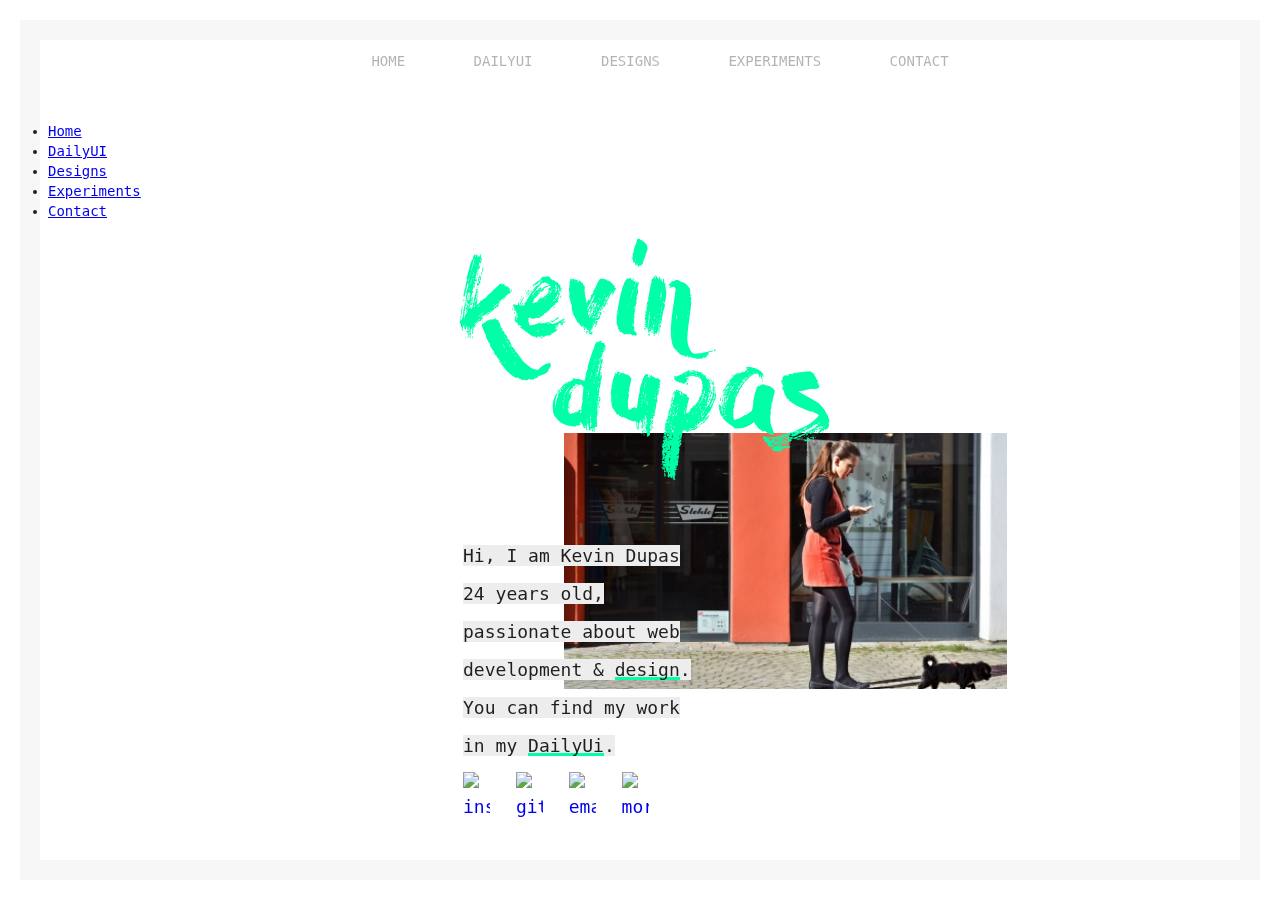
==== index.html @ ce365594 "Update" ====
<!DOCTYPE html>
<html lang="fr">
<head>
    <meta charset="UTF-8">
    <meta name="viewport" content="width=device-width, initial-scale=1.0">
    <meta http-equiv="X-UA-Compatible" content="ie=edge">
    <title>Kevin Dupas dot com</title>
    <link rel="stylesheet prefetch" href="https://maxcdn.bootstrapcdn.com/font-awesome/4.5.0/css/font-awesome.min.css">
    <link rel="stylesheet" href="css/style.css">
</head>
<body>
    <div class="border__decoration"></div>
    <div class="menu__desktop">
        <ul>
            <li><a class="special__link" href="http://">Home</a></li>
            <li><a class="special__link" href="http://">DailyUI</a></li>
            <li><a class="special__link" href="http://">Designs</a></li>
            <li><a class="special__link" href="http://">Experiments</a></li>
            <li><a class="special__link" href="http://">Contact</a></li>
        </ul>
    </div>
    <div class="menu__mobile">
            <ul>
                <li><a class="special__link" href="http://">Home</a></li>
                <li><a class="special__link" href="http://">DailyUI</a></li>
                <li><a class="special__link" href="http://">Designs</a></li>
                <li><a class="special__link" href="http://">Experiments</a></li>
                <li><a class="special__link" href="http://">Contact</a></li>
            </ul>
        </div>
    <div class="container">
        <div class="row">
            <img src="svg/kevindupas.svg" alt="Kévin Dupas" class="svg__title">
            <img src="img/image.jpg" alt="kevindupas" class="image__title">
        </div>
        <div class="lead">
            <span>Hi, I am Kevin Dupas <br> 24 years old, passionate about web development &amp; <a class="special-link" href="design.html">design</a>. You can find my work in my <a class="special-link" href="dailyui.html">DailyUi</a>.</span>
            <br>
            <a href="http://"><img src="svg/instagram.svg" alt="instagram" class="social__link"></a>
            <a href="http://"><img src="svg/github-logo.svg" alt="github" class="social__link"></a>
            <a href="http://"><img src="svg/mail.svg" alt="email" class="social__link"></a>
            <a href="http://"><img src="svg/more.svg" alt="more" class="social__link"></a>
        </div>
    </div>
</body>
</html>
---- css/style.css ----
@font-face {
    font-family: DryBrush;
    src: url(../fonts/DryBrush.ttf);
}
body {
    font-family: 'Roboto Mono', monospace;
    font-size: 14px;
    line-height: 20px;
    color: rgba(0, 0, 0, 0.87);
}
.border__decoration {
    border: 20px solid #F7F7F7;
    position: fixed;
    top: 0;
    left: 0;
    right: 0;
    bottom: 0;
    pointer-events: none;
    z-index: -1;
}
.menu__desktop {
    padding: 0;
    margin: 4%;
    text-align: center;
}
.menu__desktop li {
    display: inline;
    list-style: none;
}
.menu__desktop a.special__link {
    display:inline-block;
    margin: 0 30px;
    text-decoration: none;
    text-transform: uppercase;
    color : rgba(0, 0, 0, 0.3);
    -webkit-box-shadow: 0px 0px 0px 0px #00FFA7 inset;
    box-shadow: 0px 0px 0px 0px #00FFA7 inset;
    -webkit-transition: -webkit-box-shadow 150ms ease-in-out;
    transition: -webkit-box-shadow 150ms ease-in-out;
    transition: box-shadow 150ms ease-in-out;
    transition: box-shadow 150ms ease-in-out, -webkit-box-shadow 150ms ease-in-out;
}
.menu__desktop a.special__link:hover {
    -webkit-box-shadow: 0px -20px 0px 0px #00FFA7 inset;
    box-shadow: 0px -20px 0px 0px #00FFA7 inset;
    color : rgba(0, 0, 0, 0.8);
}
@media (min-width: 800px) {
    .border__decoration {
        top: 20px;
        left: 20px;
        right: 20px;
        bottom: 20px;
   }
}
.svg__title {
    width: 35%;
    height: auto;
    display: block;
    margin-top: 0%;
    margin-left: auto;
    margin-right: auto;
    position: relative;
    z-index: 2;
}
.svg__title:hover {
    -webkit-animation: ctabounce1 400ms ease-in-out forwards;
    animation: ctabounce1 400ms ease-in-out forwards;
}
.image__title {
    width: 35%;
    height: auto;
    display: block;
    margin-top: -4%;
    margin-left: 44%;
    position: relative;
    margin-right: auto;
    z-index: 1;
}

.social__link {
    width: 27px;
    height: auto;
    display: inline-block;
    margin: 7px 15px 0 0;
    text-decoration: none;
}

@media (min-width: 320px) and (max-width: 480px) {
    .menu__desktop {
        display: none;
    }

    .menu__mobile {
        padding: 0;
        position: relative;
        z-index: 12;
        margin: 25px 0px -160px -15px;
        list-style: none;
        text-decoration: none;
    }
    .menu__mobile li {
        position: relative;
        display: block;
        list-style: none;
        text-decoration: none;
    }
    
    .svg__title {
        width: 113%;
        height: auto;
        display: block;
        margin-top: 20%;
        margin-left: -35px;
        margin-right: auto;
        position: relative;
        z-index: 2;
    }
    
    .image__title {
        width: 95%;
        height: auto;
        display: block;
        margin-top: -13%;
        margin-left: 7%;
        position: relative;
        margin-right: auto;
        z-index: 1;
    }
    
    .lead {
        font-size: 21px;
        line-height: 45px;
        max-width: 280px;
        margin-bottom: 10px;
        margin-top: -5%;
        margin-left: 15%;
        display: block;
        margin-right: auto;
        position: relative;
        z-index: 2;
    }
    
}

.lead {
    font-size: 18px;
    line-height: 38px;
    margin-top: -16px;
    max-width: 234px;
    margin-bottom: 10px;
}
@media (min-width: 800px) {
    .lead {
        margin-top: -152px;
        margin-left: 36%;
        display: block;
        margin-right: auto;
        position: relative;
        z-index: 2;
   }
}
.lead span {
    background: #EDEDED;
    display: inline;
}
a.special-link {
    display: inline;
    text-decoration: none;
    color: rgba(0, 0, 0, 0.87);
    -webkit-box-shadow: 0px -3px 0px 0px #00FFA7 inset;
    box-shadow: 0px -3px 0px 0px #00FFA7 inset;
    -webkit-transition: -webkit-box-shadow 150ms ease-in-out;
    transition: -webkit-box-shadow 150ms ease-in-out;
    transition: box-shadow 150ms ease-in-out;
    transition: box-shadow 150ms ease-in-out, -webkit-box-shadow 150ms ease-in-out;
}
a.special-link:hover, a.special-link:hover {
    -webkit-box-shadow: 0px -16px 0px 0px #00FFA7 inset;
    box-shadow: 0px -16px 0px 0px #00FFA7 inset;
}
@-webkit-keyframes ctabounce1 {
    0% {
        -webkit-transform: translate(0px, 0px);
        transform: translate(0px, 0px);
   }
    40% {
        -webkit-transform: translate(0px, -12px);
        transform: translate(0px, -12px);
   }
    80% {
        -webkit-transform: translate(0px, 2px);
        transform: translate(0px, 2px);
   }
    100% {
        -webkit-transform: translate(0px, 0px);
        transform: translate(0px, 0px);
   }
}
@keyframes ctabounce1 {
    0% {
        -webkit-transform: translate(0px, 0px);
        transform: translate(0px, 0px);
   }
    40% {
        -webkit-transform: translate(0px, -12px);
        transform: translate(0px, -12px);
   }
    80% {
        -webkit-transform: translate(0px, 2px);
        transform: translate(0px, 2px);
   }
    100% {
        -webkit-transform: translate(0px, 0px);
        transform: translate(0px, 0px);
   }
}
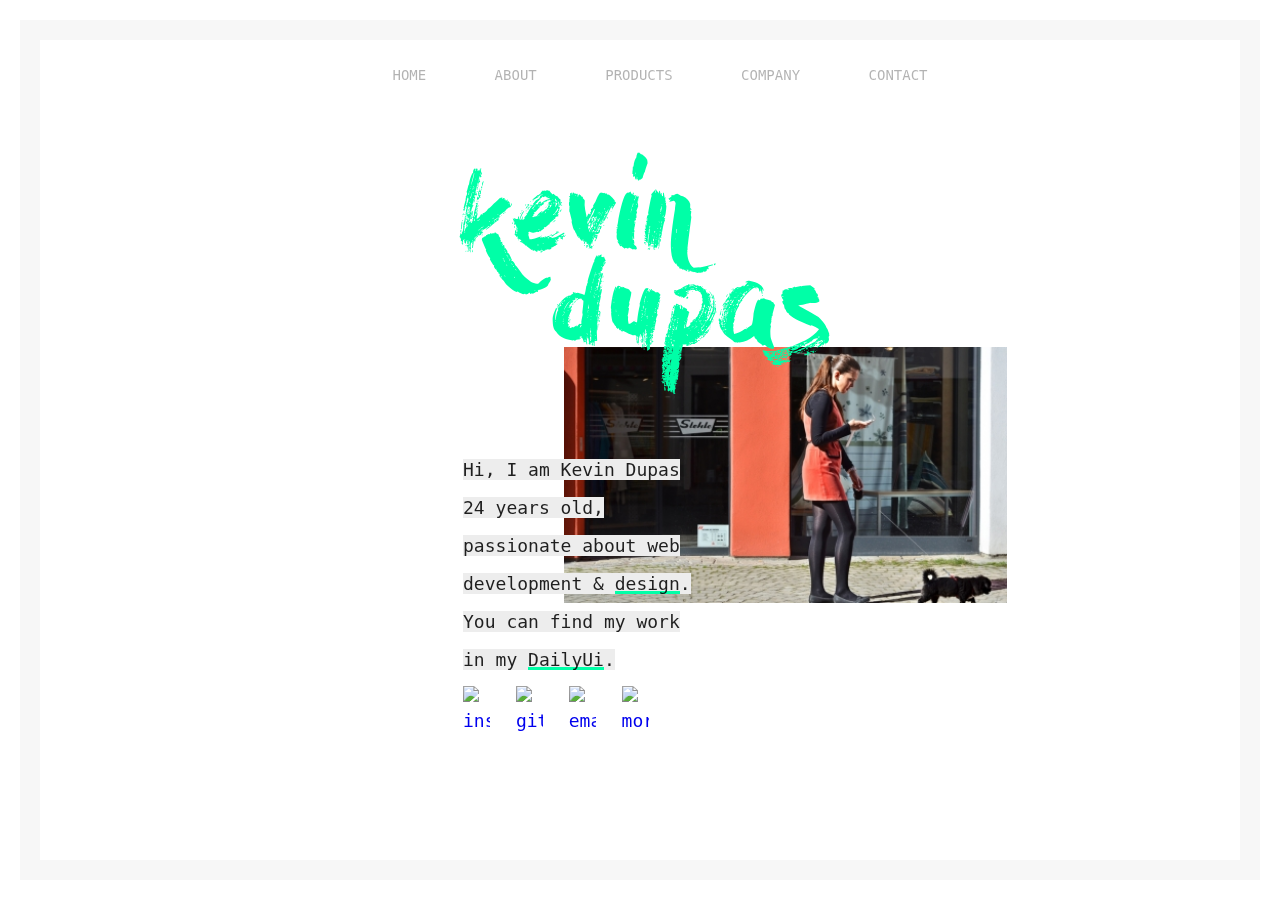
==== commit 17ffe417: "CSS UPDATE" ====
--- a/index.html
+++ b/index.html
@@ -11,23 +11,26 @@
 <body>
     <div class="border__decoration"></div>
     <div class="menu__desktop">
-        <ul>
-            <li><a class="special__link" href="http://">Home</a></li>
-            <li><a class="special__link" href="http://">DailyUI</a></li>
-            <li><a class="special__link" href="http://">Designs</a></li>
-            <li><a class="special__link" href="http://">Experiments</a></li>
-            <li><a class="special__link" href="http://">Contact</a></li>
-        </ul>
-    </div>
-    <div class="menu__mobile">
-            <ul>
-                <li><a class="special__link" href="http://">Home</a></li>
-                <li><a class="special__link" href="http://">DailyUI</a></li>
-                <li><a class="special__link" href="http://">Designs</a></li>
-                <li><a class="special__link" href="http://">Experiments</a></li>
-                <li><a class="special__link" href="http://">Contact</a></li>
-            </ul>
-        </div>
+        <nav class="responsive-nav" id="js-responsive-nav">
+            <ul class="responsive-nav__list">
+                <li class="responsive-nav__item">
+                    <a href="#" class="responsive-nav__link special__link">Home</a>
+                </li>
+                        <li class="responsive-nav__item">
+                            <a href="#" class="responsive-nav__link special__link">About</a>
+                        </li>
+                        <li class="responsive-nav__item">
+                            <a href="#" class="responsive-nav__link special__link">Products</a>
+                        </li>
+                        <li class="responsive-nav__item">
+                            <a href="#" class="responsive-nav__link special__link">Company</a>
+                        </li>
+                        <li class="responsive-nav__item">
+                            <a href="#" class="responsive-nav__link special__link">Contact</a>
+                        </li>
+                    </ul>
+                </nav>
+            </div>
     <div class="container">
         <div class="row">
             <img src="svg/kevindupas.svg" alt="Kévin Dupas" class="svg__title">
@@ -43,4 +46,14 @@
         </div>
     </div>
 </body>
+<script>
+var responsiveNav = document.getElementById('js-responsive-nav');
+var responsiveNavBreakpoint = 720;
+
+responsiveNav.addEventListener('click', function(){
+    if(window.innerWidth < responsiveNavBreakpoint){
+        responsiveNav.classList.toggle("responsive-nav--open");
+    }
+});
+</script>
 </html>--- a/css/style.css
+++ b/css/style.css
@@ -18,7 +18,16 @@
     pointer-events: none;
     z-index: -1;
 }
-.menu__desktop {
+
+@media (min-width: 800px) {
+    .border__decoration {
+        top: 20px;
+        left: 20px;
+        right: 20px;
+        bottom: 20px;
+   }
+
+   .menu__desktop {
     padding: 0;
     margin: 4%;
     text-align: center;
@@ -45,13 +54,6 @@
     box-shadow: 0px -20px 0px 0px #00FFA7 inset;
     color : rgba(0, 0, 0, 0.8);
 }
-@media (min-width: 800px) {
-    .border__decoration {
-        top: 20px;
-        left: 20px;
-        right: 20px;
-        bottom: 20px;
-   }
 }
 .svg__title {
     width: 35%;
@@ -86,26 +88,95 @@
     text-decoration: none;
 }
 
+.responsive-nav {
+  position: relative;
+  z-index: 1;
+  width: 44px;
+  height: 44px;
+  color: #fff;
+  /* background-color: #f43059; */
+  overflow: hidden;
+  border-radius: 3px;
+  cursor: pointer;
+}
+@media screen and (min-width: 720px) {
+  .responsive-nav {
+    position: static;
+    width: auto;
+    height: auto;
+    background: none;
+    color: #f43059;
+  }
+}
+.responsive-nav:after {
+  content: "☰";
+  font-size: 28px;
+  width: 1em;
+  color: #000000;
+  line-height: 1;
+  text-align: center;
+  position: absolute;
+  top: 50%;
+  left: 50%;
+  margin-top: -8px;
+  margin-left: -8px;
+}
+
+@media screen and (min-width: 720px) {
+  .responsive-nav:after {
+    content: normal;
+    content: none;
+  }
+}
+
+.responsive-nav--open {
+  overflow: visible;
+  z-index: 3;
+}
+
+@media screen and (min-width: 720px) {
+  .responsive-nav__list {
+    padding-top: 0;
+    position: static;
+    width: auto;
+    display: block;
+    background: none;
+  }
+}
+
+@media screen and (min-width: 720px) {
+  .responsive-nav__item {
+    display: inline-block;
+    border-top: none;
+  }
+}
 @media (min-width: 320px) and (max-width: 480px) {
-    .menu__desktop {
-        display: none;
-    }
-
-    .menu__mobile {
+
+    .responsive-nav__item {
+        border-top: 1px solid #f43059;
+        background-color: #f43059;
+        text-align: center;
+      }
+
+    .responsive-nav__list {
+        list-style: none;
+        margin: 0;
         padding: 0;
-        position: relative;
-        z-index: 12;
-        margin: 25px 0px -160px -15px;
-        list-style: none;
-        text-decoration: none;
-    }
-    .menu__mobile li {
-        position: relative;
-        display: block;
-        list-style: none;
-        text-decoration: none;
-    }
-    
+        padding-top: 44px;
+        position: absolute;
+        top: 0;
+        left: 0;
+        width: 250px;
+        border-radius: 3px;
+        z-index: -1;
+      }
+
+    .responsive-nav__link {
+        color: #fff;
+        display: block;
+        line-height: 44px;
+      }
+
     .svg__title {
         width: 113%;
         height: auto;
@@ -214,4 +285,4 @@
         -webkit-transform: translate(0px, 0px);
         transform: translate(0px, 0px);
    }
-}
+}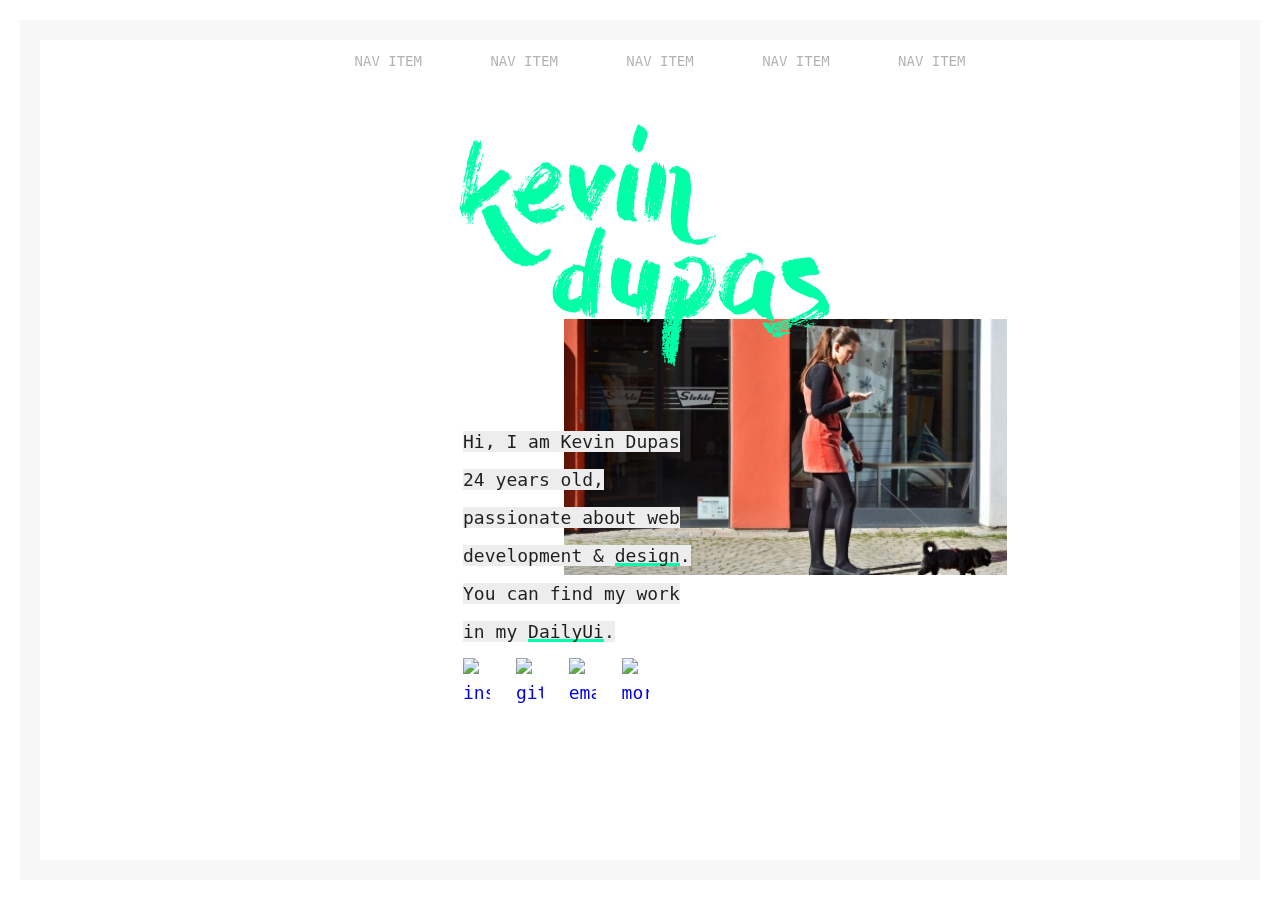
==== commit c81d5f17: "On va dire que c'est bon pour l'heure qu'il est !" ====
--- a/index.html
+++ b/index.html
@@ -10,27 +10,22 @@
 </head>
 <body>
     <div class="border__decoration"></div>
+    <div class="burger" id="nav-toggle">
+        <span></span>
+        <span></span>
+        <span></span>
+    </div>
     <div class="menu__desktop">
-        <nav class="responsive-nav" id="js-responsive-nav">
-            <ul class="responsive-nav__list">
-                <li class="responsive-nav__item">
-                    <a href="#" class="responsive-nav__link special__link">Home</a>
-                </li>
-                        <li class="responsive-nav__item">
-                            <a href="#" class="responsive-nav__link special__link">About</a>
-                        </li>
-                        <li class="responsive-nav__item">
-                            <a href="#" class="responsive-nav__link special__link">Products</a>
-                        </li>
-                        <li class="responsive-nav__item">
-                            <a href="#" class="responsive-nav__link special__link">Company</a>
-                        </li>
-                        <li class="responsive-nav__item">
-                            <a href="#" class="responsive-nav__link special__link">Contact</a>
-                        </li>
-                    </ul>
-                </nav>
-            </div>
+        <div  class="burger" id="nav-toggle">
+          </div>
+            <ul class="nav-items mobile-nav-hidden" id="nav-items">
+              <li class="nav-item"><a class="special__link" href="#">Nav Item</a></li>
+              <li class="nav-item"><a class="special__link" href="#">Nav Item</a></li>
+              <li class="nav-item"><a class="special__link" href="#">Nav Item</a></li>
+              <li class="nav-item"><a class="special__link" href="#">Nav Item</a></li>
+              <li class="nav-item"><a class="special__link" href="#">Nav Item</a></li>
+            </ul>
+     </div>
     <div class="container">
         <div class="row">
             <img src="svg/kevindupas.svg" alt="Kévin Dupas" class="svg__title">
@@ -46,14 +41,20 @@
         </div>
     </div>
 </body>
+<script src='https://cdnjs.cloudflare.com/ajax/libs/jquery/3.1.0/jquery.min.js'></script>
 <script>
-var responsiveNav = document.getElementById('js-responsive-nav');
-var responsiveNavBreakpoint = 720;
+var navToggle = document.getElementById('nav-toggle');
+var navItems = document.getElementById('nav-items');
 
-responsiveNav.addEventListener('click', function(){
-    if(window.innerWidth < responsiveNavBreakpoint){
-        responsiveNav.classList.toggle("responsive-nav--open");
-    }
+navToggle.addEventListener('click', function(){
+  
+  navItems.classList.toggle('mobile-nav-hidden');
+
 });
+
+$('.burger').on('click', function() {
+  $(this).toggleClass('clicked');
+});
+
 </script>
 </html>--- a/css/style.css
+++ b/css/style.css
@@ -87,101 +87,67 @@
     margin: 7px 15px 0 0;
     text-decoration: none;
 }
-
-.responsive-nav {
-  position: relative;
-  z-index: 1;
-  width: 44px;
-  height: 44px;
-  color: #fff;
-  /* background-color: #f43059; */
-  overflow: hidden;
-  border-radius: 3px;
-  cursor: pointer;
-}
-@media screen and (min-width: 720px) {
-  .responsive-nav {
-    position: static;
-    width: auto;
-    height: auto;
-    background: none;
-    color: #f43059;
+  
+  .nav-toggle {
+    display: none;
   }
-}
-.responsive-nav:after {
-  content: "☰";
-  font-size: 28px;
-  width: 1em;
-  color: #000000;
-  line-height: 1;
-  text-align: center;
-  position: absolute;
-  top: 50%;
-  left: 50%;
-  margin-top: -8px;
-  margin-left: -8px;
-}
-
-@media screen and (min-width: 720px) {
-  .responsive-nav:after {
-    content: normal;
-    content: none;
-  }
-}
-
-.responsive-nav--open {
-  overflow: visible;
-  z-index: 3;
-}
-
-@media screen and (min-width: 720px) {
-  .responsive-nav__list {
-    padding-top: 0;
-    position: static;
-    width: auto;
-    display: block;
-    background: none;
-  }
-}
-
-@media screen and (min-width: 720px) {
-  .responsive-nav__item {
-    display: inline-block;
-    border-top: none;
-  }
-}
+  
+
 @media (min-width: 320px) and (max-width: 480px) {
 
-    .responsive-nav__item {
-        border-top: 1px solid #f43059;
-        background-color: #f43059;
-        text-align: center;
-      }
-
-    .responsive-nav__list {
-        list-style: none;
-        margin: 0;
-        padding: 0;
-        padding-top: 44px;
+    .nav-item {
+        display: block;
+      }
+
+    .nav-items {
         position: absolute;
-        top: 0;
-        left: 0;
-        width: 250px;
-        border-radius: 3px;
-        z-index: -1;
-      }
-
-    .responsive-nav__link {
-        color: #fff;
-        display: block;
-        line-height: 44px;
+        z-index: 3;
+        top: 8%;
+    }
+      
+      .nav-toggle {
+        display: block;
+      }
+      
+      .mobile-nav-hidden {
+        display: none;
+      }
+
+      .burger {
+        height: 0px;
+        width: 23px;
+        padding: 0px 0px;
+        background-color: #fff;
+        display: inline-block;
+        margin: 20px;
+        border-radius: 5px;
+      }
+      .burger span {
+        display: block;
+        width: 100%;
+        background: #000;
+        height: 4px;
+        margin-top: 4px;
+        border-radius: 9px;
+        transition: all .25s;
+      }
+
+      #burger-2.clicked span:first-child {
+        transform: rotate(45deg) translate(10px, 10px);
+      }
+      #burger-2.clicked span:nth-child(2) {
+        width: 0%;
+        opacity: 0;
+      }
+      #burger-2.clicked span:last-child {
+        transform: rotate(-45deg) translate(10px, -10px);
       }
 
     .svg__title {
         width: 113%;
         height: auto;
         display: block;
-        margin-top: 20%;
+        margin-top: -10%;
         margin-left: -35px;
         margin-right: auto;
         position: relative;
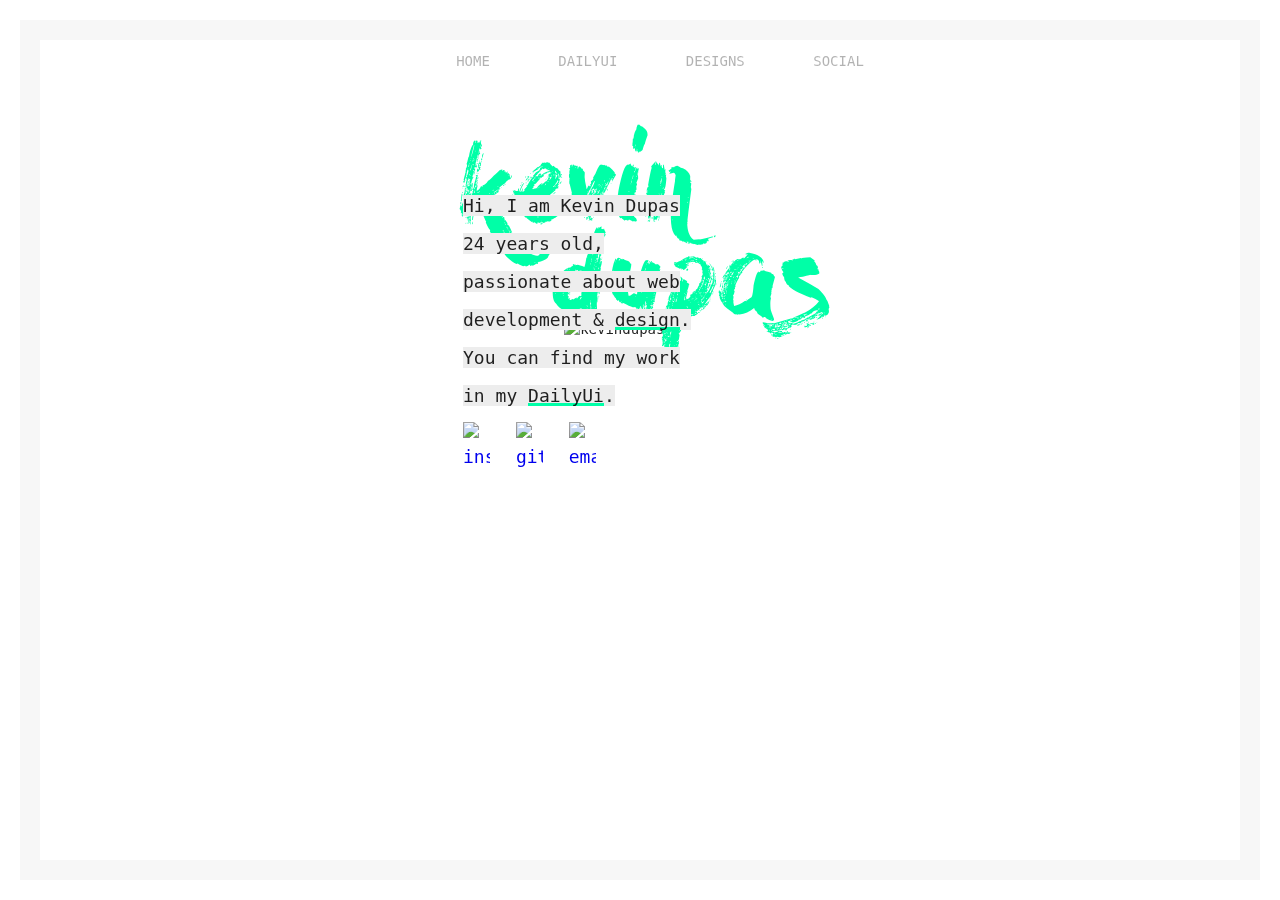
==== commit 4b8c2a3e: "Update" ====
--- a/index.html
+++ b/index.html
@@ -1,3 +1,4 @@
+
 <!DOCTYPE html>
 <html lang="fr">
 <head>
@@ -10,7 +11,7 @@
 </head>
 <body>
     <div class="border__decoration"></div>
-    <div class="burger" id="nav-toggle">
+    <div class="burger burger-2" id="nav-toggle">
         <span></span>
         <span></span>
         <span></span>
@@ -19,25 +20,25 @@
         <div  class="burger" id="nav-toggle">
           </div>
             <ul class="nav-items mobile-nav-hidden" id="nav-items">
-              <li class="nav-item"><a class="special__link" href="#">Nav Item</a></li>
-              <li class="nav-item"><a class="special__link" href="#">Nav Item</a></li>
-              <li class="nav-item"><a class="special__link" href="#">Nav Item</a></li>
-              <li class="nav-item"><a class="special__link" href="#">Nav Item</a></li>
-              <li class="nav-item"><a class="special__link" href="#">Nav Item</a></li>
+              <li class="nav-item"><a class="special__link" href="index.html">home</a></li>
+              <li class="nav-item"><a class="special__link" href="dayliui.html">dailyui</a></li>
+              <li class="nav-item"><a class="special__link" href="designs.html">designs</a></li>
+              <li class="nav-item"><a class="special__link" href="social.html">social</a></li>
+              <!--<li class="nav-item"><a class="special__link" href="contact.html">contact</a></li>-->
             </ul>
      </div>
     <div class="container">
         <div class="row">
             <img src="svg/kevindupas.svg" alt="Kévin Dupas" class="svg__title">
-            <img src="img/image.jpg" alt="kevindupas" class="image__title">
+            <img src="https://i.giphy.com/media/uaULFlGTpyrNm/giphy.webp" alt="kevindupas" class="image__title">
         </div>
-        <div class="lead">
-            <span>Hi, I am Kevin Dupas <br> 24 years old, passionate about web development &amp; <a class="special-link" href="design.html">design</a>. You can find my work in my <a class="special-link" href="dailyui.html">DailyUi</a>.</span>
+        <div class="about__me">
+            <span>Hi, I am Kevin Dupas <br> 24 years old, passionate about web development &amp; <a class="special-link" href="designs.html">design</a>. You can find my work in my <a class="special-link" href="dayliui.html">DailyUi</a>.</span>
             <br>
-            <a href="http://"><img src="svg/instagram.svg" alt="instagram" class="social__link"></a>
-            <a href="http://"><img src="svg/github-logo.svg" alt="github" class="social__link"></a>
-            <a href="http://"><img src="svg/mail.svg" alt="email" class="social__link"></a>
-            <a href="http://"><img src="svg/more.svg" alt="more" class="social__link"></a>
+            <a href="https://www.instagram.com/kevindupas/" target="_blank"><img src="svg/instagram.svg" alt="instagram" class="social__link"></a>
+            <a href="https://github.com/Elw0od" target="_blank"><img src="svg/github-logo.svg" alt="github" class="social__link"></a>
+            <a href="mailto:dupas.dev@gmail.com" target="_blank"><img src="svg/mail.svg" alt="email" class="social__link"></a>
+            <!--<a href="http://"><img src="svg/more.svg" alt="more" class="social__link"></a>-->
         </div>
     </div>
 </body>
@@ -51,8 +52,9 @@
   navItems.classList.toggle('mobile-nav-hidden');
 
 });
-
-$('.burger').on('click', function() {
+</script>
+<script>
+    $('.burger').on('click', function() {
   $(this).toggleClass('clicked');
 });
 
--- a/css/style.css
+++ b/css/style.css
@@ -8,6 +8,11 @@
     line-height: 20px;
     color: rgba(0, 0, 0, 0.87);
 }
+
+h1 {
+    text-align: center;
+}
+
 .border__decoration {
     border: 20px solid #F7F7F7;
     position: fixed;
@@ -54,6 +59,18 @@
     box-shadow: 0px -20px 0px 0px #00FFA7 inset;
     color : rgba(0, 0, 0, 0.8);
 }
+
+.menu__desktop a.daily {
+    -webkit-box-shadow: 0px 0px 0px 0px #e74c3c inset;
+    box-shadow: 0px 0px 0px 0px #e74c3c inset;
+    -webkit-transition: -webkit-box-shadow 150ms ease-in-out;
+}
+.menu__desktop a.daily:hover {
+    -webkit-box-shadow: 0px -20px 0px 0px #e74c3c inset;
+    box-shadow: 0px -20px 0px 0px #e74c3c inset;
+    color : rgba(0, 0, 0, 0.8);
+}
+
 }
 .svg__title {
     width: 35%;
@@ -80,12 +97,25 @@
     z-index: 1;
 }
 
+.image__daily {
+    width: 25%;
+    height: auto;
+    display: block;
+    margin-top: -4%;
+    margin-left: 44%;
+    position: relative;
+    margin-right: auto;
+    z-index: 1;
+}
+
+
 .social__link {
     width: 27px;
     height: auto;
     display: inline-block;
     margin: 7px 15px 0 0;
     text-decoration: none;
+    margin-bottom: 60px;
 }
   
   .nav-toggle {
@@ -100,9 +130,35 @@
       }
 
     .nav-items {
+        text-align: center;
+        background-color: #F7F7F7;
         position: absolute;
         z-index: 3;
-        top: 8%;
+        width: 55%;
+        padding: 0;
+        margin: 30px;
+        line-height: 55px;
+        top: 12px;
+        transition: all .75s;
+        -webkit-box-shadow: 0px 0px 49px -4px rgba(0,0,0,0.75);
+        -moz-box-shadow: 0px 0px 49px -4px rgba(0,0,0,0.75);
+        box-shadow: 0px 0px 49px -4px rgba(0,0,0,0.75);
+    }
+
+    .special__link {
+        display: inline;
+        font-size: 17px;
+        text-decoration: none;
+        color: rgba(0, 0, 0, 0.87);
+        -webkit-box-shadow: 0px -3px 0px 0px #00FFA7 inset;
+        box-shadow: 0px -3px 0px 0px #00FFA7 inset;
+        -webkit-transition: -webkit-box-shadow 150ms ease-in-out;
+        transition: -webkit-box-shadow 150ms ease-in-out;
+        transition: box-shadow 150ms ease-in-out;
+        transition: box-shadow 150ms ease-in-out, -webkit-box-shadow 150ms ease-in-out;
+        margin: 0 30px;
+        text-decoration: none;
+        text-transform: uppercase;
     }
       
       .nav-toggle {
@@ -121,26 +177,35 @@
         display: inline-block;
         margin: 20px;
         border-radius: 5px;
+        position: relative;
+        z-index: 4;
       }
       .burger span {
         display: block;
         width: 100%;
         background: #000;
-        height: 4px;
-        margin-top: 4px;
-        border-radius: 9px;
+        height: 2px;
+        margin-top: 5px;
+        /* border-radius: 0px; */
         transition: all .25s;
       }
 
-      #burger-2.clicked span:first-child {
+      .burger-2.clicked {
+          background-color: #00FFA7;
+      }
+
+      .burger-2.clicked span:first-child {
         transform: rotate(45deg) translate(10px, 10px);
-      }
-      #burger-2.clicked span:nth-child(2) {
+        margin-top: -1px;
+        background-color: #00FFA7;
+      }
+      .burger-2.clicked span:nth-child(2) {
         width: 0%;
         opacity: 0;
       }
-      #burger-2.clicked span:last-child {
-        transform: rotate(-45deg) translate(10px, -10px);
+      .burger-2.clicked span:last-child {
+        transform: rotate(-45deg) translate(0px, 0px);
+        background-color: #00FFA7;
       }
 
     .svg__title {
@@ -165,7 +230,7 @@
         z-index: 1;
     }
     
-    .lead {
+    .about__me {
         font-size: 21px;
         line-height: 45px;
         max-width: 280px;
@@ -180,7 +245,7 @@
     
 }
 
-.lead {
+.about__me {
     font-size: 18px;
     line-height: 38px;
     margin-top: -16px;
@@ -188,7 +253,7 @@
     margin-bottom: 10px;
 }
 @media (min-width: 800px) {
-    .lead {
+    .about__me {
         margin-top: -152px;
         margin-left: 36%;
         display: block;
@@ -197,7 +262,7 @@
         z-index: 2;
    }
 }
-.lead span {
+.about__me span {
     background: #EDEDED;
     display: inline;
 }
@@ -216,6 +281,69 @@
     -webkit-box-shadow: 0px -16px 0px 0px #00FFA7 inset;
     box-shadow: 0px -16px 0px 0px #00FFA7 inset;
 }
+
+.container__project {
+    max-width: 60%;
+    padding: 0 20px;
+    margin: -5% auto;
+    margin-bottom: 0;
+}
+
+.project__wrap {
+	display: grid;
+	grid-template-columns: repeat(3, 1fr);
+	grid-column-gap: 40px;
+}
+
+.project__row {
+	margin-bottom: 60px;
+}
+
+.project__row a {
+	text-decoration: none;
+	cursor: pointer;
+}
+
+.project__image {
+	width: 100%;
+    height: auto;
+    -webkit-box-shadow: 10px 10px 48px -10px rgba(0,0,0,0.75);
+    -moz-box-shadow: 10px 10px 48px -10px rgba(0,0,0,0.75);
+    box-shadow: 10px 10px 48px -10px rgba(0,0,0,0.75);
+}
+
+.project__name {
+	padding: 0;
+	color: #e74c3c;
+	margin: 10px 0 5px;
+	text-decoration: none;
+}
+
+.project__date {
+	padding: 0;
+	color: #e74c3c;
+	margin: 10px 0 5px;
+}
+
+.project__row:hover {
+    -webkit-animation: ctabounce1 400ms ease-in-out forwards;
+    animation: ctabounce1 400ms ease-in-out forwards;
+}
+
+@media (min-width: 320px) and (max-width: 480px) {
+	.container__project {
+        max-width: 100%;
+		margin: -10vh auto;
+		margin-bottom: 0;
+	}
+	.project__wrap {
+		grid-template-columns: repeat(1, 1fr);
+	}
+}
+
+
+
+
 @-webkit-keyframes ctabounce1 {
     0% {
         -webkit-transform: translate(0px, 0px);
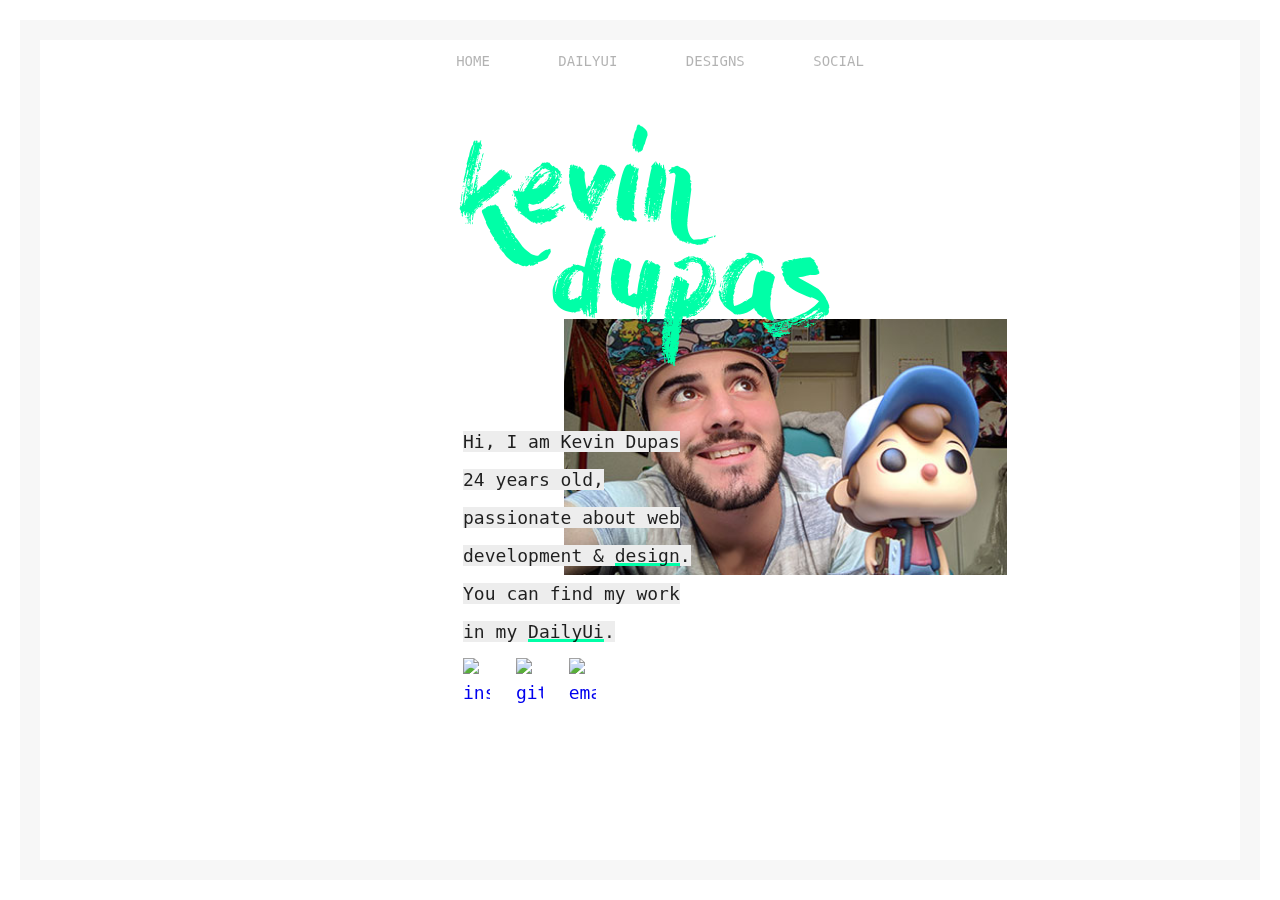
==== commit 3accc286: "Update MediaQuery and Picture" ====
--- a/index.html
+++ b/index.html
@@ -30,7 +30,7 @@
     <div class="container">
         <div class="row">
             <img src="svg/kevindupas.svg" alt="Kévin Dupas" class="svg__title">
-            <img src="https://i.giphy.com/media/uaULFlGTpyrNm/giphy.webp" alt="kevindupas" class="image__title">
+            <img src="img/kevin.jpg" alt="kevindupas" class="image__title">
         </div>
         <div class="about__me">
             <span>Hi, I am Kevin Dupas <br> 24 years old, passionate about web development &amp; <a class="special-link" href="designs.html">design</a>. You can find my work in my <a class="special-link" href="dayliui.html">DailyUi</a>.</span>
--- a/css/style.css
+++ b/css/style.css
@@ -24,7 +24,139 @@
     z-index: -1;
 }
 
-@media (min-width: 800px) {
+.svg__title {
+    width: 35%;
+    height: auto;
+    display: block;
+    margin-top: 0%;
+    margin-left: auto;
+    margin-right: auto;
+    position: relative;
+    z-index: 2;
+}
+.svg__title:hover {
+    -webkit-animation: ctabounce1 400ms ease-in-out forwards;
+    animation: ctabounce1 400ms ease-in-out forwards;
+}
+.image__title {
+    width: 35%;
+    height: auto;
+    display: block;
+    margin-top: -4%;
+    margin-left: 44%;
+    position: relative;
+    margin-right: auto;
+    z-index: 1;
+}
+
+.image__daily {
+    width: 25%;
+    height: auto;
+    display: block;
+    margin-top: -4%;
+    margin-left: 44%;
+    position: relative;
+    margin-right: auto;
+    z-index: 1;
+}
+
+
+.social__link {
+    width: 27px;
+    height: auto;
+    display: inline-block;
+    margin: 7px 15px 0 0;
+    text-decoration: none;
+    margin-bottom: 60px;
+}
+  
+  .nav-toggle {
+    display: none;
+  }
+  
+
+.about__me {
+    font-size: 18px;
+    line-height: 38px;
+    margin-top: -16px;
+    max-width: 234px;
+    margin-bottom: 10px;
+}
+
+.about__me span {
+    background: #EDEDED;
+    display: inline;
+}
+a.special-link {
+    display: inline;
+    text-decoration: none;
+    color: rgba(0, 0, 0, 0.87);
+    -webkit-box-shadow: 0px -3px 0px 0px #00FFA7 inset;
+    box-shadow: 0px -3px 0px 0px #00FFA7 inset;
+    -webkit-transition: -webkit-box-shadow 150ms ease-in-out;
+    transition: -webkit-box-shadow 150ms ease-in-out;
+    transition: box-shadow 150ms ease-in-out;
+    transition: box-shadow 150ms ease-in-out, -webkit-box-shadow 150ms ease-in-out;
+}
+a.special-link:hover, a.special-link:hover {
+    -webkit-box-shadow: 0px -16px 0px 0px #00FFA7 inset;
+    box-shadow: 0px -16px 0px 0px #00FFA7 inset;
+}
+
+.container__project {
+    max-width: 60%;
+    padding: 0 20px;
+    margin: -5% auto;
+    margin-bottom: 0;
+}
+
+.project__wrap {
+	display: grid;
+	grid-template-columns: repeat(3, 1fr);
+	grid-column-gap: 40px;
+}
+
+.project__row {
+	margin-bottom: 60px;
+}
+
+.project__row a {
+	text-decoration: none;
+	cursor: pointer;
+}
+
+.project__image {
+	width: 100%;
+    height: auto;
+    -webkit-box-shadow: 10px 10px 48px -10px rgba(0,0,0,0.75);
+    -moz-box-shadow: 10px 10px 48px -10px rgba(0,0,0,0.75);
+    box-shadow: 10px 10px 48px -10px rgba(0,0,0,0.75);
+}
+
+.project__name {
+	padding: 0;
+	color: #e74c3c;
+	margin: 10px 0 5px;
+	text-decoration: none;
+}
+
+.project__date {
+	padding: 0;
+	color: #e74c3c;
+	margin: 10px 0 5px;
+}
+
+.project__row:hover {
+    -webkit-animation: ctabounce1 400ms ease-in-out forwards;
+    animation: ctabounce1 400ms ease-in-out forwards;
+}
+
+
+/* Query Selector */
+
+/* Desktop */
+
+@media (min-width: 1025px) and (max-width: 1600px) {
     .border__decoration {
         top: 20px;
         left: 20px;
@@ -63,65 +195,175 @@
 .menu__desktop a.daily {
     -webkit-box-shadow: 0px 0px 0px 0px #e74c3c inset;
     box-shadow: 0px 0px 0px 0px #e74c3c inset;
-    -webkit-transition: -webkit-box-shadow 150ms ease-in-out;
 }
 .menu__desktop a.daily:hover {
     -webkit-box-shadow: 0px -20px 0px 0px #e74c3c inset;
     box-shadow: 0px -20px 0px 0px #e74c3c inset;
-    color : rgba(0, 0, 0, 0.8);
-}
-
-}
-.svg__title {
-    width: 35%;
-    height: auto;
+}
+
+.menu__desktop a.design {
+    -webkit-box-shadow: 0px 0px 0px 0px #29abe2 inset;
+    box-shadow: 0px 0px 0px 0px #29abe2 inset;
+}
+.menu__desktop a.design:hover {
+    -webkit-box-shadow: 0px -20px 0px 0px #29abe2 inset;
+    box-shadow: 0px -20px 0px 0px #29abe2 inset;
+}
+
+.menu__desktop a.social {
+    -webkit-box-shadow: 0px 0px 0px 0px #d4145a inset;
+    box-shadow: 0px 0px 0px 0px #d4145a inset;
+}
+.menu__desktop a.social:hover {
+    -webkit-box-shadow: 0px -20px 0px 0px #d4145a inset;
+    box-shadow: 0px -20px 0px 0px #d4145a inset;
+}
+
+.about__me {
+    margin-top: -152px;
+    margin-left: 36%;
     display: block;
-    margin-top: 0%;
-    margin-left: auto;
     margin-right: auto;
     position: relative;
     z-index: 2;
 }
-.svg__title:hover {
-    -webkit-animation: ctabounce1 400ms ease-in-out forwards;
-    animation: ctabounce1 400ms ease-in-out forwards;
-}
-.image__title {
-    width: 35%;
-    height: auto;
-    display: block;
-    margin-top: -4%;
-    margin-left: 44%;
-    position: relative;
-    margin-right: auto;
-    z-index: 1;
-}
-
-.image__daily {
-    width: 25%;
-    height: auto;
-    display: block;
-    margin-top: -4%;
-    margin-left: 44%;
-    position: relative;
-    margin-right: auto;
-    z-index: 1;
-}
-
-
-.social__link {
-    width: 27px;
-    height: auto;
-    display: inline-block;
-    margin: 7px 15px 0 0;
-    text-decoration: none;
-    margin-bottom: 60px;
-}
-  
-  .nav-toggle {
-    display: none;
-  }
-  
+
+}
+
+/*  */
+
+@media (min-width: 768px) and (max-width: 1024px) {
+
+    .nav-item {
+        display: block;
+      }
+
+    .nav-items {
+        text-align: center;
+        background-color: #F7F7F7;
+        position: absolute;
+        z-index: 3;
+        width: 55%;
+        padding: 0;
+        margin: 30px;
+        line-height: 100px;
+        top: 10px;
+        transition: all .75s;
+        -webkit-box-shadow: 0px 0px 49px -4px rgba(0,0,0,0.75);
+        -moz-box-shadow: 0px 0px 49px -4px rgba(0,0,0,0.75);
+        box-shadow: 0px 0px 49px -4px rgba(0,0,0,0.75);
+    }
+
+    .special__link {
+        display: inline;
+        font-size: 38px;
+        text-decoration: none;
+        color: rgba(0, 0, 0, 0.87);
+        -webkit-box-shadow: 0px -3px 0px 0px #00FFA7 inset;
+        box-shadow: 0px -3px 0px 0px #00FFA7 inset;
+        -webkit-transition: -webkit-box-shadow 150ms ease-in-out;
+        transition: -webkit-box-shadow 150ms ease-in-out;
+        transition: box-shadow 150ms ease-in-out;
+        transition: box-shadow 150ms ease-in-out, -webkit-box-shadow 150ms ease-in-out;
+        margin: 0 30px;
+        text-decoration: none;
+        text-transform: uppercase;
+    }
+      
+      .nav-toggle {
+        display: block;
+      }
+      
+      .mobile-nav-hidden {
+        display: none;
+      }
+
+      .burger {
+        height: 0px;
+        width: 34px;
+        padding: 0px 0px;
+        background-color: #fff;
+        display: inline-block;
+        margin: 20px;
+        border-radius: 5px;
+        position: relative;
+        z-index: 4;
+      }
+      .burger span {
+        display: block;
+        width: 100%;
+        background: #000;
+        height: 2px;
+        margin-top: 5px;
+        /* border-radius: 0px; */
+        transition: all .25s;
+      }
+
+      .burger-2.clicked {
+          background-color: #00FFA7;
+      }
+
+      .burger-2.clicked span:first-child {
+        transform: rotate(45deg) translate(10px, 10px);
+        margin-top: -1px;
+        background-color: #00FFA7;
+      }
+      .burger-2.clicked span:nth-child(2) {
+        width: 0%;
+        opacity: 0;
+      }
+      .burger-2.clicked span:last-child {
+        transform: rotate(-45deg) translate(0px, 0px);
+        background-color: #00FFA7;
+      }
+
+    .svg__title {
+        width: 95%;
+        height: auto;
+        display: block;
+        margin-top: -5%;
+        margin-left: -41px;
+        margin-right: auto;
+        position: relative;
+        z-index: 2;
+    }
+    
+    .image__title {
+        width: 83%;
+        height: auto;
+        display: block;
+        margin-top: -13%;
+        margin-left: 7%;
+        position: relative;
+        margin-right: auto;
+        z-index: 1;
+    }
+
+    .container__project {
+        max-width: 100%;
+		margin: -10vh auto;
+		margin-bottom: 0;
+	}
+	.project__wrap {
+		grid-template-columns: repeat(1, 1fr);
+	}
+    
+    .about__me {
+        font-size: 21px;
+        line-height: 45px;
+        max-width: 280px;
+        margin-bottom: 10px;
+        margin-top: -5%;
+        margin-left: 15%;
+        display: block;
+        margin-right: auto;
+        position: relative;
+        z-index: 2;
+    }
+}
+
+
+/* Mobile */
 
 @media (min-width: 320px) and (max-width: 480px) {
 
@@ -138,7 +380,7 @@
         padding: 0;
         margin: 30px;
         line-height: 55px;
-        top: 12px;
+        top: 10px;
         transition: all .75s;
         -webkit-box-shadow: 0px 0px 49px -4px rgba(0,0,0,0.75);
         -moz-box-shadow: 0px 0px 49px -4px rgba(0,0,0,0.75);
@@ -229,6 +471,15 @@
         margin-right: auto;
         z-index: 1;
     }
+
+    .container__project {
+        max-width: 100%;
+		margin: -10vh auto;
+		margin-bottom: 0;
+	}
+	.project__wrap {
+		grid-template-columns: repeat(1, 1fr);
+	}
     
     .about__me {
         font-size: 21px;
@@ -245,102 +496,7 @@
     
 }
 
-.about__me {
-    font-size: 18px;
-    line-height: 38px;
-    margin-top: -16px;
-    max-width: 234px;
-    margin-bottom: 10px;
-}
-@media (min-width: 800px) {
-    .about__me {
-        margin-top: -152px;
-        margin-left: 36%;
-        display: block;
-        margin-right: auto;
-        position: relative;
-        z-index: 2;
-   }
-}
-.about__me span {
-    background: #EDEDED;
-    display: inline;
-}
-a.special-link {
-    display: inline;
-    text-decoration: none;
-    color: rgba(0, 0, 0, 0.87);
-    -webkit-box-shadow: 0px -3px 0px 0px #00FFA7 inset;
-    box-shadow: 0px -3px 0px 0px #00FFA7 inset;
-    -webkit-transition: -webkit-box-shadow 150ms ease-in-out;
-    transition: -webkit-box-shadow 150ms ease-in-out;
-    transition: box-shadow 150ms ease-in-out;
-    transition: box-shadow 150ms ease-in-out, -webkit-box-shadow 150ms ease-in-out;
-}
-a.special-link:hover, a.special-link:hover {
-    -webkit-box-shadow: 0px -16px 0px 0px #00FFA7 inset;
-    box-shadow: 0px -16px 0px 0px #00FFA7 inset;
-}
-
-.container__project {
-    max-width: 60%;
-    padding: 0 20px;
-    margin: -5% auto;
-    margin-bottom: 0;
-}
-
-.project__wrap {
-	display: grid;
-	grid-template-columns: repeat(3, 1fr);
-	grid-column-gap: 40px;
-}
-
-.project__row {
-	margin-bottom: 60px;
-}
-
-.project__row a {
-	text-decoration: none;
-	cursor: pointer;
-}
-
-.project__image {
-	width: 100%;
-    height: auto;
-    -webkit-box-shadow: 10px 10px 48px -10px rgba(0,0,0,0.75);
-    -moz-box-shadow: 10px 10px 48px -10px rgba(0,0,0,0.75);
-    box-shadow: 10px 10px 48px -10px rgba(0,0,0,0.75);
-}
-
-.project__name {
-	padding: 0;
-	color: #e74c3c;
-	margin: 10px 0 5px;
-	text-decoration: none;
-}
-
-.project__date {
-	padding: 0;
-	color: #e74c3c;
-	margin: 10px 0 5px;
-}
-
-.project__row:hover {
-    -webkit-animation: ctabounce1 400ms ease-in-out forwards;
-    animation: ctabounce1 400ms ease-in-out forwards;
-}
-
-@media (min-width: 320px) and (max-width: 480px) {
-	.container__project {
-        max-width: 100%;
-		margin: -10vh auto;
-		margin-bottom: 0;
-	}
-	.project__wrap {
-		grid-template-columns: repeat(1, 1fr);
-	}
-}
-
+/* Keyframe */
 
 
 
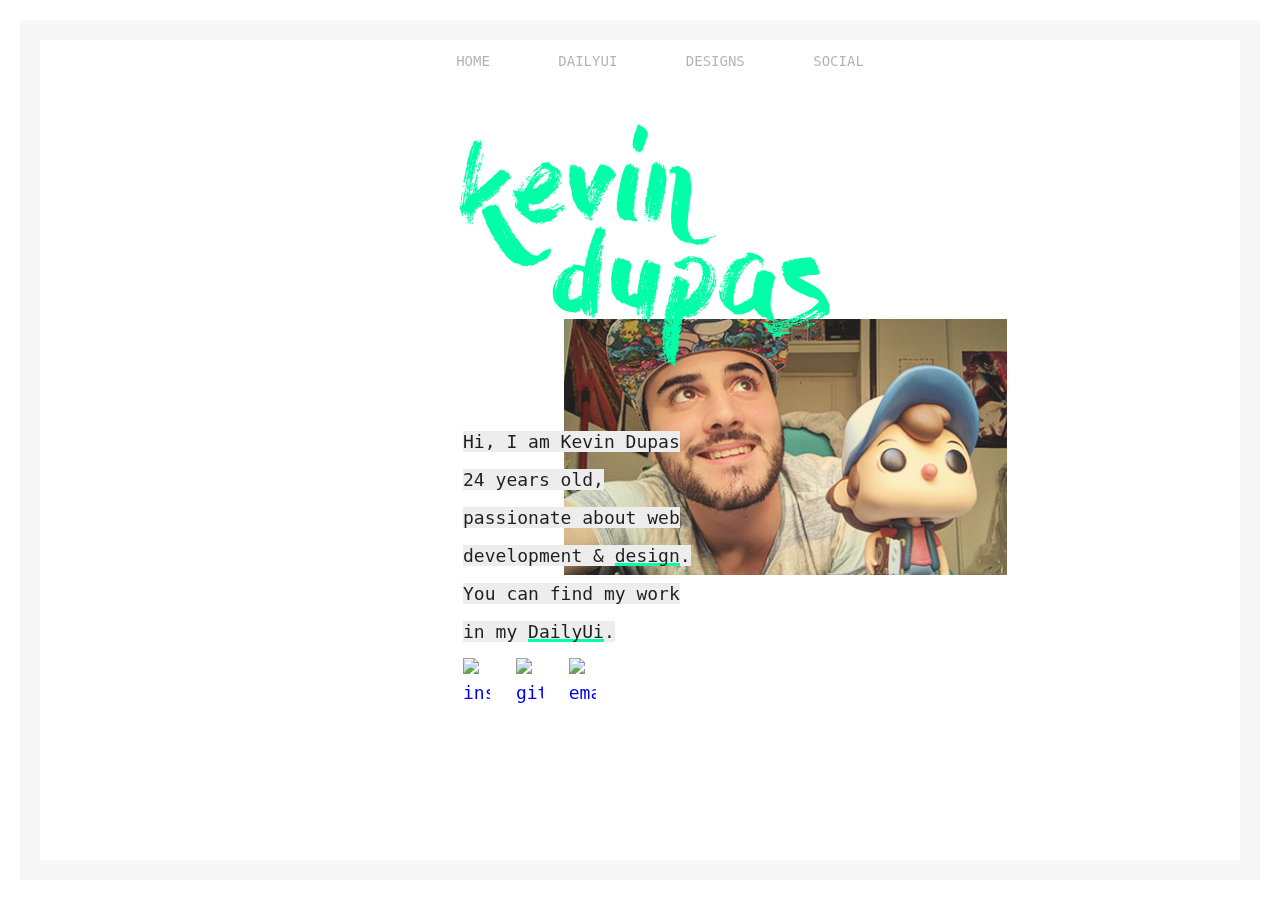
==== commit fb902a94: "Update ALL CSS and HTML" ====
--- a/index.html
+++ b/index.html
@@ -29,8 +29,1123 @@
      </div>
     <div class="container">
         <div class="row">
-            <img src="svg/kevindupas.svg" alt="Kévin Dupas" class="svg__title">
-            <img src="img/kevin.jpg" alt="kevindupas" class="image__title">
+            <?xml version="1.0" encoding="iso-8859-1"?>
+            <!-- Generator: Adobe Illustrator 22.1.0, SVG Export Plug-In . SVG Version: 6.00 Build 0)  -->
+            <svg version="1.1" class="svg__title" id="Calque_1" xmlns="http://www.w3.org/2000/svg" xmlns:xlink="http://www.w3.org/1999/xlink" x="0px" y="0px"
+                 viewBox="0 0 1920 1080" style="enable-background:new 0 0 1920 1080;" xml:space="preserve">
+            <g>
+                <g>
+                    <path style="fill:#00FFA7;" d="M241.357,84.269c3.222,0.806,4.965,1.75,5.236,2.82c-1.882,3.762-2.819,6.581-2.819,8.457
+                        c2.681-1.34,4.028-4.029,4.028-8.055v-2.014l3.222-0.402h0.403c1.875,0,2.951,1.478,3.222,4.431
+                        c-0.805,2.152-1.208,3.762-1.208,4.833h1.611c1.875-1.07,4.027-1.744,6.443-2.014c0,0.806,0.403,1.208,1.208,1.208h0.403
+                        c0.805-1.61,1.208-3.625,1.208-6.041v-2.014l6.041-0.402l0.403,3.222h-3.222l0.403,1.61c0,1.076,0.535,1.61,1.611,1.61
+                        l-1.208,3.222c1.069,2.152,1.742,3.762,2.013,4.833l-2.819,6.847v1.61l1.611-0.402c0.264-4.293,1.743-6.577,4.43-6.847
+                        l0.403,3.222l-5.638,13.29h3.221l0.403,3.221l-3.222-1.61v3.222l-4.43,0.402l-0.403-4.833l-1.61,0.402v1.208
+                        c0,2.958-0.806,6.313-2.416,10.069c2.145,0,3.222,0.54,3.222,1.61l-1.208,3.222c2.416,3.221,3.757,5.777,4.028,7.651
+                        c-3.222,0.27-6.041,4.833-8.457,13.692l-1.611,0.404l-0.403-3.222l2.819-5.235l-0.403-1.612l-2.818,0.404
+                        c0,2.686-0.806,5.909-2.416,9.665h3.222v3.221l-3.222-1.61c-2.687,6.715-5.375,18.797-8.055,36.246h3.222l-2.014-3.222v-1.61
+                        l3.222-0.402l2.013,8.053l0.403,1.612l-1.611,3.221l-8.054-2.416l-0.806,8.055v1.61l2.819-1.61l0.403,1.61
+                        c-1.611,7.521-2.958,11.278-4.028,11.278l2.013,3.221l0.403,3.222h-0.403c-1.881,0-2.957-1.472-3.222-4.431
+                        c-1.611,0-4.165,7.791-7.652,23.36l2.819-2.014h1.611l0.402,1.61c-4.833,6.181-8.325,16.11-10.471,29.803l0.403,4.833h1.61v-3.625
+                        c0-4.027,0.806-6.173,2.416-6.443l3.222-0.404v3.625c0,7.249-1.208,17.589-3.625,31.011h-3.222
+                        c0.264-6.173,1.472-11.138,3.625-14.9l-0.402-4.833l-1.611,0.402c-2.152,8.859-3.222,15.04-3.222,18.525v1.208h-3.222v-3.221
+                        l-1.61,0.402l0.402,4.833c1.07,1.882,1.743,3.36,2.014,4.431c-4.028,1.076-6.041,2.818-6.041,5.235v2.014l1.61-0.404l-0.402-3.221
+                        h3.222l0.403,4.429c1.875,0,2.818-1.742,2.818-5.235v-1.208l3.222-0.402l-0.806,8.053l3.222,1.612v-0.806
+                        c0-2.951,1.34-6.575,4.027-10.874l-2.013-3.222c1.611,0,2.952-2.277,4.028-6.845h-0.806c-1.61,0-2.416-0.938-2.416-2.82
+                        l-0.402-1.61c4.562-0.534,6.846-5.235,6.846-14.096v-4.429l9.665-36.246c-1.347-1.876-2.013-3.487-2.013-4.833l2.818-1.612
+                        l1.611-0.402l0.403,3.222h1.61l-0.402-3.222l3.222-0.402c-0.541,6.443-1.881,9.803-4.028,10.068l2.014,3.222l0.402,3.221v0.404
+                        c0,2.956-2.554,4.568-7.651,4.833l0.402,3.221l2.819-1.61c0.264,0.806,0.805,1.208,1.611,1.208h0.402
+                        c-1.346,6.715-3.222,10.207-5.638,10.472l0.403,4.833c0.534,1.88,1.472,2.818,2.818,2.818h0.403
+                        c0.264-6.443,1.611-9.798,4.028-10.068l0.402,1.61c-1.61,6.985-2.416,11.415-2.416,13.29l3.222-2.014v1.612
+                        c-1.611,2.686-3.09,9.803-4.431,21.343v1.612c9.396-5.097,15.304-11.542,17.721-19.331l3.625,1.208
+                        c1.61-1.07,3.625-1.744,6.041-2.014l-1.611-3.222l-0.403-1.61c8.319-0.534,16.374-7.111,24.164-19.733
+                        c4.563-0.536,12.617-7.653,24.164-21.345c1.34-0.264,10.333-8.589,26.983-24.97l1.611-0.402c1.069,0,1.61,0.542,1.61,1.61
+                        l6.041-4.027l2.014,3.222c-1.076,0-1.611,0.54-1.611,1.61l3.625,1.61c0-2.145,0.937-3.353,2.819-3.625h1.61
+                        c2.146,0,3.222,0.944,3.222,2.82l0.402,1.61l-1.208,3.222l3.222,1.61c0-2.416,0.937-3.625,2.818-3.625v1.61
+                        c-0.541,1.612-0.805,2.958-0.805,4.029v0.804h1.611l5.638-5.235c0.264,0.806,0.937,1.208,2.013,1.208l-1.61,3.222l0.402,4.833
+                        l3.222-1.612l3.221-0.402c0,1.076-0.541,1.61-1.611,1.61l5.639,6.041c0,1.076-0.542,1.75-1.611,2.014
+                        c1.611,4.027,2.549,7.651,2.819,10.874h1.61v-1.208c0-2.416,0.806-3.757,2.416-4.027l-1.61-2.82l-0.403-1.61l4.833-0.402v1.208
+                        c0,4.833-2.687,9.935-8.054,15.302h-0.403c-0.805,0-1.208-0.402-1.208-1.208c-2.957,0.272-8.596,4.568-16.915,12.888h-1.611
+                        l2.014,2.818c-19.873,13.158-29.94,21.615-30.205,25.372h1.61c1.876-1.34,3.487-2.012,4.833-2.012v1.61
+                        c-6.714,7.249-10.068,11.276-10.068,12.082l3.222-0.402v3.221c-2.687,0.272-17.318,11.818-43.898,34.635
+                        c-1.61,0.27-5.638,3.36-12.082,9.263v-1.612c5.639-7.783,11.138-12.616,16.512-14.498l-0.403-1.61l-4.43,0.402
+                        c-11.548,10.742-19.734,16.38-24.567,16.915v-1.61l-8.054,2.014v1.61l6.443-0.402l0.403,3.221c-2.957,0.272-4.43,1.348-4.43,3.222
+                        v0.402l6.443-0.402v3.222c-4.568,0.27-8.054,3.762-10.471,10.47c-3.492,0.272-6.041,1.076-7.652,2.416l-3.221-1.61
+                        c-10.742,5.103-16.782,10.472-18.123,16.109v1.612h1.611v-0.404c0-2.681,4.43-7.249,13.29-13.692h1.61l0.403,3.222
+                        c-7.52,2.686-11.277,7.651-11.277,14.9v2.818c0,2.688-0.944,4.166-2.818,4.431l-0.403-1.61l1.611-3.222l-4.833,0.402
+                        l-4.028,31.011h-3.222v-4.833c0-3.487,0.666-7.249,2.013-11.276l-2.013-3.222c0.805-1.61,1.208-3.222,1.208-4.833v-1.61
+                        c-5.375,0.54-8.055,7.789-8.055,21.747l2.416,6.041c-2.152,0.54-3.222,1.742-3.222,3.625l1.208,12.886l-3.222,0.404v-1.612
+                        l1.208-3.625l-3.222-1.208l0.806-8.053c0-1.07-0.674-2.681-2.014-4.833c0.535-4.293,1.472-6.445,2.819-6.445l-2.013-3.221
+                        l-0.403-3.222c0-5.367,0.937-8.187,2.819-8.457l-2.014-2.818l1.208-3.625l-3.222-1.208c-0.271,9.665-0.944,14.636-2.013,14.9
+                        l2.013,2.818c-0.541,4.568-1.479,6.847-2.819,6.847c0,1.076,0.535,1.61,1.611,1.61l-1.208,19.331h-1.611l-0.402-4.429v-0.404
+                        c0-0.804,0.402-1.346,1.208-1.61l-1.611-2.818v-0.404c0-0.804,0.403-1.346,1.208-1.61l-1.611-2.818l0.806-8.457l-0.403-3.222
+                        l-1.611,0.402l0.403,6.445h-3.222l0.805-11.278h1.611l3.222,1.208v-20.941l-3.222,0.402l2.013,2.82
+                        c-0.541,4.297-0.805,7.789-0.805,10.47v2.416l-3.222,0.404v-1.612l0.403-14.498c-1.611,0-3.36,4.431-5.236,13.29l-3.222,2.014
+                        c-0.271-4.027-1.347-6.041-3.222-6.041h-0.403l1.208-3.625v-1.61l-3.222,0.402l2.818-5.235l-3.625-1.208h-1.61l-3.222,14.9
+                        c2.146,0.27,3.222,1.346,3.222,3.222l-2.819,1.61H188.6c-1.611,0-2.555-0.938-2.819-2.818c0.264-4.029,0.403-7.249,0.403-9.665
+                        v-3.222l-3.222,1.61l-1.61,0.404l1.208-8.055c-1.347-2.146-2.014-3.757-2.014-4.833c0.806,0,1.208-0.402,1.208-1.208v-0.402
+                        h-0.402c-2.958,0-4.568-2.014-4.833-6.041c1.34-2.681,2.013-5.903,2.013-9.665v-3.625l3.222-0.404l0.403,1.612l-1.611,3.625
+                        l1.611-0.404l4.43-3.625l-1.61-2.818c4.833-5.367,7.249-12.888,7.249-22.553c0-2.416-0.139-4.833-0.403-7.249
+                        c-1.076,0-1.611-0.534-1.611-1.61h3.222l-0.403-4.833l-3.625-4.833h1.611l3.222,1.208c0-1.07,0.535-1.61,1.611-1.61l-2.014-3.222
+                        c3.222-4.833,5.097-14.096,5.639-27.788l4.833-0.402l0.402,3.221l-3.222,0.404c0,1.076,0.667,2.554,2.013,4.429
+                        c-1.61,21.747-3.895,32.761-6.846,33.025c0,1.076,0.535,1.61,1.611,1.61l-2.416,24.164c1.34,0,3.083-3.355,5.235-10.068
+                        c-0.805,0-1.346-0.536-1.61-1.612c2.145,0,4.562-3.353,7.249-10.068l-0.403-3.222l-1.611-3.221l2.819-1.612
+                        c-2.416-3.757-3.763-8.053-4.028-12.886l2.819-1.612c0,0.806,0.403,1.208,1.208,1.208h0.403c1.61-6.977,2.416-11.276,2.416-12.886
+                        l3.222-0.404v1.612l-0.805,8.053c2.416-0.264,3.625-4.693,3.625-13.29l-1.611,0.404l-3.222,1.61v-3.222
+                        c0.805-2.145,1.208-3.757,1.208-4.833l-3.222,0.404l0.403,4.833h-3.222c2.681-18.527,5.097-27.788,7.249-27.788l0.402,4.833
+                        c0,2.152-1.076,3.221-3.222,3.221l2.013,3.222l-1.208,3.222v1.61h1.611v-0.806c0-2.681,0.937-4.159,2.819-4.429l3.222,1.208h1.611
+                        v-1.612h-0.806c-2.686,0-4.165-0.936-4.43-2.818v-0.806c0-2.951,1.876-7.109,5.638-12.484l-0.402-1.61l-3.222,0.402v-2.014
+                        c0-1.875,1.472-2.951,4.431-3.221l-0.806-8.055l-5.638,6.847l-0.805-8.055h-1.611l-7.652,41.48h-3.222
+                        c0.535-2.681,0.805-5.499,0.805-8.457v-2.818h-1.61l-0.403-3.222l3.222,1.612l1.611-0.404l-2.416-7.651
+                        c1.611-8.859,2.952-13.29,4.028-13.29l-2.014-3.222l-0.805-9.665l4.833-0.402l-3.625-4.431c2.952-0.264,5.638-6.977,8.054-20.135
+                        h1.611c-2.152-4.029-3.895-6.041-5.236-6.041h-0.402c-5.104,28.46-8.728,42.826-10.874,43.091l2.013,2.82
+                        c-2.687,5.373-4.028,8.727-4.028,10.068l-3.222,0.402c-0.271-2.145-0.944-3.221-2.013-3.221v-0.806
+                        c0-2.681,1.472-4.159,4.43-4.431v-3.221l-3.222,0.402c5.367-19.595,8.054-31.011,8.054-34.231v-0.404l3.625,1.208l-0.403-3.221
+                        H203.5c-1.346,0-2.013-0.404-2.013-1.208l2.416-6.847l-0.403-4.833c3.487-5.639,5.236-10.332,5.236-14.096v-0.804l-2.013-6.445
+                        c2.145-4.833,4.159-11.942,6.041-21.343h1.61l-2.013-3.222c3.222-3.222,5.368-9.396,6.444-18.525
+                        c6.707-25.776,12.082-39.066,16.109-39.87v-3.222C234.913,93.4,237.059,88.297,241.357,84.269z M180.545,351.682l3.222-0.404
+                        v1.612l-0.806,8.053l-3.222,0.404L180.545,351.682z M185.377,315.436l3.222-0.404l-3.625,33.025h-3.222L185.377,315.436z
+                         M186.586,308.991l3.222-0.402l0.402,3.222l-3.222,0.402L186.586,308.991z M193.835,279.191l0.403,6.443h-2.416
+                        c-1.611,0-2.555-0.938-2.819-2.818L193.835,279.191z M189.808,289.258h1.61v3.222h-1.61V289.258z M197.057,282.009l4.833-0.402
+                        v0.804c0,1.612-0.944,2.556-2.819,2.82h-1.611L197.057,282.009z M197.057,391.954v1.61h3.222v-1.61H197.057z M197.459,359.735
+                        l0.403,3.222c1.876-0.264,2.819-1.208,2.819-2.818v-0.806L197.459,359.735z M201.487,441.892l3.222-0.402v3.222l-3.222,0.402
+                        V441.892z M205.515,415.716l0.402,4.833h-3.222v-1.612C202.695,416.792,203.632,415.716,205.515,415.716z M208.333,300.534
+                        l0.403,4.833v0.806c0,1.61-0.944,2.554-2.819,2.818l-0.402-4.833C205.779,302.014,206.723,300.806,208.333,300.534z
+                         M207.931,441.49l3.222-0.402v3.221l-3.222,0.404V441.49z M209.139,327.92l-0.806,8.055c1.876,0,2.819-0.806,2.819-2.416v-0.806
+                        l-0.403-4.833H209.139z M211.555,206.699l0.402,3.221l1.611-0.402l-0.403-3.222L211.555,206.699z M211.555,316.644l0.402,4.833
+                        l3.222-0.404c-1.347-2.145-2.014-3.757-2.014-4.833L211.555,316.644z M213.166,261.47l3.222-0.402l-0.806,8.053l-1.61,0.404
+                        L213.166,261.47z M216.388,188.173v0.806c0,1.882-0.806,4.971-2.416,9.263l0.402,1.61h1.611l2.416-10.068l-0.403-1.612H216.388z
+                         M218.402,230.057v0.806c0,1.346-0.403,2.818-1.208,4.429l3.222-0.402l-0.402-4.833H218.402z M217.596,183.34l0.402,3.222h1.611
+                        l-0.403-3.222H217.596z M220.415,268.719l-0.805,10.068c1.611-0.264,2.952-3.625,4.028-10.068H220.415z M220.818,294.493
+                        l0.403,3.222h1.61l-0.402-3.222H220.818z M221.221,170.05l0.402,1.612l3.222-0.404l-0.403-1.61L221.221,170.05z M226.859,195.422
+                        v0.806c0,2.686-1.611,8.457-4.833,17.317h3.222l3.222-16.511v-1.612H226.859z M222.026,289.66l0.403,3.222h1.61l-0.402-3.222
+                        H222.026z M223.234,283.217v1.61l3.222-0.402v-1.61L223.234,283.217z M223.637,159.982l0.402,1.61h3.222l-0.403-1.61H223.637z
+                         M223.637,234.488l0.402,3.221h1.611l-0.403-3.221H223.637z M238.538,105.614l-13.29,52.758
+                        c5.097-11.278,10.069-28.457,14.901-51.55v-1.61L238.538,105.614z M226.859,193.811l2.819-0.402v-2.82
+                        c-1.882,0.272-2.819,1.208-2.819,2.82V193.811z M231.289,395.578c0,1.076-0.402,2.686-1.208,4.833h3.222l-0.403-4.833H231.289z
+                         M231.692,437.463h1.611l0.805,9.665l-3.222,0.402v-1.61L231.692,437.463z M234.108,168.842v0.806c0,1.61-0.805,3.625-2.416,6.041
+                        h1.611c1.875-0.264,2.818-1.742,2.818-4.431v-0.804l-0.402-1.612H234.108z M232.497,186.964v1.612h0.806
+                        c1.61,0,2.549,0.944,2.818,2.818h1.611l-0.403-3.222l-3.222-1.61L232.497,186.964z M234.913,160.788l0.806,6.443h1.61
+                        l-0.805-6.443H234.913z M236.524,212.336c0,1.076-0.403,2.82-1.208,5.237l4.833-0.404l-0.403-1.61
+                        C239.746,213.412,238.67,212.336,236.524,212.336z M237.732,226.835l3.222-0.402v2.416c0,1.61-0.944,2.554-2.818,2.818h-1.611
+                        C237.329,229.523,237.732,227.911,237.732,226.835z M239.344,302.548l2.013,3.222c-2.152,0.54-3.222,1.748-3.222,3.625
+                        c0.534,1.88,1.61,2.818,3.222,2.818h0.403l0.805-8.055v-1.61H239.344z M246.995,277.982l-6.846,14.9l0.403,3.222h1.61
+                        l2.416-10.069l3.222,1.612l1.208-3.625l-0.403-6.445L246.995,277.982z M240.552,168.44l0.402,1.61l2.819-0.402v-1.61
+                        L240.552,168.44z M243.773,129.376v3.221h1.611v-3.221H243.773z M249.814,238.916l0.403,3.222l1.61-0.402l-0.402-3.222
+                        L249.814,238.916z M249.814,368.192l0.403,1.612l4.833-0.404l-0.403-1.61L249.814,368.192z M254.647,181.73l0.403,1.61
+                        c0,2.152-1.076,3.36-3.222,3.625l-1.61-3.221C251.287,183.744,252.766,183.076,254.647,181.73z M250.217,224.016h3.222v0.806
+                        c0,1.61-0.944,2.416-2.819,2.416L250.217,224.016z M251.426,164.413l4.833-0.806l-2.416,6.847l0.402,4.833l-3.222,2.012v-1.61
+                        L251.426,164.413z M262.701,198.644h1.611c2.145,0.27,3.354,1.208,3.625,2.818c-1.881,0.272-2.819,2.152-2.819,5.639v1.208h1.611
+                        l0.403,3.222h-1.611l-3.625-1.208v1.61c0,3.492-1.749,6.311-5.236,8.457h-1.61l-3.625-1.208c0.534-8.589,2.278-13.02,5.235-13.29
+                        l0.403,4.833l3.221-0.402l-0.402-8.055C259.883,200.122,260.82,198.914,262.701,198.644z M251.426,309.797v1.61
+                        c1.069,0,2.681,0.404,4.833,1.208l3.221-0.402v-1.61h-1.611c-1.881,0-3.492-0.264-4.833-0.806H251.426z M253.036,256.235
+                        l3.222-0.404l0.402,3.222l-3.222,0.402L253.036,256.235z M253.842,262.678c2.145,0.27,3.222,1.208,3.222,2.818l-3.222,0.404
+                        V262.678z M255.452,225.224h3.222c0,2.152-1.076,3.222-3.222,3.222V225.224z M255.452,244.555h3.222v3.222h-3.222V244.555z
+                         M255.855,159.176l3.222-0.402l0.403,3.222l-3.221,0.402L255.855,159.176z M262.701,179.313h1.611v3.222l4.833-3.625h1.611
+                        c-1.611,3.762-2.416,7.117-2.416,10.068v1.208h1.61c-0.805,3.492-2.686,5.777-5.638,6.847l-2.013-2.82l2.818-5.235l-0.402-3.222
+                        l-3.222,0.404l-3.222,17.719l-1.611,0.404l-0.805-8.055C258.272,185.492,260.549,179.855,262.701,179.313z M256.66,351.278v1.612
+                        l4.833-0.404v-0.402c0-1.875,1.472-2.951,4.431-3.222v-3.221C262.431,349.133,259.341,351.013,256.66,351.278z M257.466,137.833
+                        v3.221h1.61v-3.221H257.466z M258.675,133v3.221l1.61-0.402v-3.222L258.675,133z M260.688,305.771l-1.208,3.221h1.611
+                        c1.875-1.34,3.354-2.012,4.43-2.012v-1.612L260.688,305.771z M262.299,363.764l-0.806,6.443h3.222l-0.806-6.443H262.299z
+                         M261.896,172.87h3.221l0.403,3.221h-3.221L261.896,172.87z M264.716,109.641v3.222c2.145-0.264,3.222-1.34,3.222-3.222H264.716z
+                         M266.729,355.306v1.61l3.222-0.402v-1.612L266.729,355.306z M267.132,342.418l0.402,3.222l1.611-0.404l-0.403-2.818H267.132z
+                         M271.562,172.064l2.013,3.222l-4.833,0.402C269.007,173.542,269.95,172.334,271.562,172.064z M273.978,160.788l0.403,6.443v0.806
+                        c0,1.61-0.944,2.416-2.819,2.416l-2.013-2.82C270.889,163.073,272.367,160.788,273.978,160.788z M269.95,282.411l3.222-0.402v1.61
+                        l-3.222,0.404V282.411z M270.354,343.626c2.416-2.416,4.43-3.625,6.041-3.625v-3.222c-4.028,1.882-6.041,3.492-6.041,4.833
+                        V343.626z M274.381,371.013l1.61-0.404l0.403,3.222l-4.833,0.402C271.562,372.089,272.499,371.013,274.381,371.013z
+                         M272.367,366.18l3.222-0.404v1.612l-3.222,0.402V366.18z M328.749,361.347l2.818-0.404c0.264,2.152,4.965,5.507,14.096,10.069
+                        c1.069,1.88,1.742,4.027,2.013,6.443h-0.403c-1.881,0-2.957-2.014-3.222-6.041h-1.611l0.403,3.222
+                        c6.978,6.713,10.603,11.818,10.874,15.302c0,1.076-0.541,1.612-1.611,1.612l4.028,6.041c-0.805,1.61-1.208,3.36-1.208,5.235v1.61
+                        l3.221-2.012c0,0.804,0.403,1.208,1.208,1.208h0.403c0-1.07,0.535-1.612,1.611-1.612l0.805,9.665l-3.625-1.208l0.403,3.222
+                        l1.61-0.402l3.222-1.612c1.069,1.612,1.742,3.625,2.013,6.041l3.222-1.61c2.146,1.882,3.487,5.507,4.028,10.874h-1.611
+                        l0.403,4.833l3.222-2.014l8.86,12.486l0.403,3.221l-1.208,3.222h0.402c4.833,0,11.541,10.736,20.137,32.219
+                        c-1.882,0.534-2.819,1.472-2.819,2.818v0.402h0.805c6.708,0,12.346,6.577,16.915,19.735c5.097,4.027,15.436,17.581,31.011,40.674
+                        c25.504,26.58,46.314,39.87,62.423,39.87h2.416l3.222-0.402c17.449-15.844,30.739-24.566,39.87-26.178
+                        c0,1.07,0.534,1.612,1.61,1.612c0-2.152,3.625-4.029,10.874-5.639c0.264,0.806,0.806,1.208,1.61,1.208h0.404
+                        c0,1.07-0.542,1.742-1.612,2.014l2.416,7.651v0.402c0,4.029-3.762,11.278-11.276,21.747v0.404
+                        c0,6.707-14.234,15.302-42.689,25.774c-0.272-0.806-0.806-1.208-1.612-1.208h-0.402v0.402c0,0.806-0.402,1.208-1.208,1.208
+                        l1.61,3.222l-1.208,3.222l-3.221-1.208h-3.222l-12.484,7.651l-3.222-1.208v0.806c0,1.61-0.944,2.416-2.818,2.416
+                        c-0.272-1.882-1.208-2.82-2.819-2.82h-0.806v0.806c0,1.61-0.944,2.549-2.818,2.818c-2.416-2.416-3.763-4.568-4.028-6.443
+                        l-4.43,3.625c0-0.806-0.403-1.208-1.208-1.208h-0.403v0.402c0,2.953-3.625,4.695-10.874,5.237c-0.271-1.882-1.208-2.82-2.819-2.82
+                        h-0.805l-7.652,2.416c-15.303-6.985-23.225-11.144-23.761-12.484c-2.152,1.07-3.763,1.742-4.833,2.014
+                        c-12.082-4.299-25.775-13.964-41.078-28.996c-4.028-3.492-8.998-10.069-14.901-19.735c-1.346,0-4.971-4.027-10.874-12.082
+                        c-1.346,0-4.298-3.492-8.859-10.47c1.875,0,2.818-0.806,2.818-2.416v-0.806c-1.881-4.027-3.492-6.041-4.833-6.041h-0.402
+                        c0,1.07-0.542,1.61-1.611,1.61v-3.221l1.208-3.222c-4.298-1.346-6.582-2.818-6.846-4.431l1.208-3.221h-0.806
+                        c-2.686,0-4.027-0.944-4.027-2.82l1.208-3.221v-1.612h-1.611v3.222c-5.638-4.027-8.728-9.665-9.262-16.915h1.61l-0.402-3.222
+                        l-3.222,1.612c-9.935-15.846-15.039-24.568-15.303-26.178c0.805-1.61,1.208-2.958,1.208-4.027v-0.806
+                        c-4.028-2.152-10.338-12.888-18.928-32.219l1.61-3.625c-4.027-6.707-10.206-20.671-18.525-41.883v-2.416
+                        c0-5.903,1.875-8.993,5.638-9.263c4.028-3.757,8.186-5.771,12.485-6.041l-0.403-4.833h1.611l3.222,1.208v-0.402
+                        c0-2.953,2.549-4.695,7.652-5.237v1.612c4.027-0.806,6.041-2.416,6.041-4.833v-0.404l5.235,2.82l2.819-2.014l3.625,1.208
+                        c1.611-1.07,3.625-1.742,6.041-2.014c0.264,1.076,0.937,1.612,2.013,1.612L328.749,361.347z M280.019,139.041l0.403,3.221
+                        c-3.222,12.082-5.375,18.262-6.444,18.527l-0.403-1.612v-2.416C273.575,149.246,275.721,143.338,280.019,139.041z
+                         M277.603,333.559l0.403,2.818h1.61l-0.402-3.222L277.603,333.559z M304.988,313.02l0.403,3.221c1.876,0,2.819-0.804,2.819-2.416
+                        v-0.804H304.988z M308.21,330.739l4.833-0.402l-0.403-3.222h-1.611c-1.881,0.542-2.818,1.612-2.818,3.222V330.739z
+                         M316.668,315.436v1.61l3.222-0.402v-1.612L316.668,315.436z M318.681,302.146v1.61h1.611c4.027-1.875,6.041-3.625,6.041-5.235
+                        h-1.611C322.305,300.938,320.292,302.146,318.681,302.146z M324.319,311.408h1.611c11.006-6.443,16.512-10.734,16.512-12.886
+                        v-1.612C331.166,304.158,325.125,308.991,324.319,311.408z M324.722,316.24v1.612l4.833-0.404l1.208-3.221h-1.611
+                        C327.27,315.574,325.791,316.24,324.722,316.24z M335.596,310.603l3.222-0.404l-0.402-3.221c-1.882,0.54-2.819,1.61-2.819,3.221
+                        V310.603z M341.233,282.411v1.612h3.222v-1.612H341.233z M343.65,295.299l0.403,3.222h1.611l-0.403-3.222H343.65z
+                         M354.927,551.434v1.61c1.34,1.876,2.013,3.487,2.013,4.833l1.611-0.402l-0.403-6.443L354.927,551.434z M356.135,287.648h1.611
+                        l0.402,3.221h-1.61L356.135,287.648z M360.564,414.909l0.403,4.833h3.221c-1.076-2.146-1.749-3.757-2.013-4.833H360.564z
+                         M364.189,472.902l0.403,4.833l3.222-0.402c-1.346-1.882-2.013-3.36-2.013-4.431H364.189z M364.995,278.787l4.833-0.402v0.806
+                        c0,1.61-0.944,2.554-2.819,2.818h-1.611L364.995,278.787z M367.814,478.943l0.403,4.833c2.145,4.027,3.889,6.041,5.236,6.041
+                        h0.402l-0.402-1.61c-2.152-2.152-3.492-5.237-4.028-9.263H367.814z M369.022,547.004l0.403,3.222l1.611-0.402l-0.403-3.222
+                        L369.022,547.004z M369.425,422.561l0.403,3.222l1.61-0.402l-0.402-3.222L369.425,422.561z M369.828,276.774l3.222-0.404v1.612
+                        l-3.222,0.402V276.774z M371.036,439.879l0.402,3.221c1.876,0,2.819-0.804,2.819-2.416v-0.804H371.036z M372.646,274.76h3.222
+                        l0.402,1.61h-3.222L372.646,274.76z M372.646,551.434l0.403,3.222h1.611l-0.403-3.222H372.646z M374.661,446.322l0.402,3.222
+                        l3.222-0.404l-0.403-3.221L374.661,446.322z M379.493,500.691v1.61c1.34,1.876,2.013,3.487,2.013,4.833l1.611-0.402v-1.61
+                        c-1.347-1.882-2.014-3.36-2.014-4.431H379.493z M380.701,458.404l0.402,3.222c1.07,2.145,1.743,3.757,2.014,4.833h1.61
+                        l-0.402-3.222c-1.347-2.152-2.014-3.762-2.014-4.833H380.701z M384.728,468.07v1.61l3.222-0.402v-1.61L384.728,468.07z
+                         M388.756,236.5l0.403,1.612l3.221-0.404l-0.403-1.61L388.756,236.5z M389.964,474.111l0.403,3.222l1.61-0.404l-0.402-3.221
+                        L389.964,474.111z M390.367,478.943c1.34,1.61,2.145,3.625,2.416,6.041h1.61l-0.805-6.443L390.367,478.943z M396.81,476.527
+                        l0.403,3.222h1.611l-0.403-3.222H396.81z M401.643,495.456l0.403,4.833h1.611l-0.403-4.833H401.643z M405.267,500.289l0.403,3.221
+                        l1.611-0.402l-0.403-3.222L405.267,500.289z M409.295,507.94l-1.208,3.222l4.833-0.404c-0.271-1.88-1.208-2.818-2.819-2.818
+                        H409.295z M413.725,559.086c1.876,0,2.819-0.804,2.819-2.416v-2.416c-1.881,0.536-2.819,1.472-2.819,2.82V559.086z
+                         M418.557,521.632l0.403,3.222l3.222-0.402c-0.27-1.882-1.208-2.82-2.818-2.82H418.557z M420.572,528.077l0.402,1.208h3.222
+                        l-0.403-1.612L420.572,528.077z M502.325,611.442l0.402,3.221l3.222-0.402c-0.27-1.882-1.208-2.818-2.818-2.818H502.325z
+                         M519.642,608.219l0.404,1.61l3.221-0.402l-0.402-1.61L519.642,608.219z"/>
+                    <path style="fill:#00FFA7;" d="M404.065,321.879h3.222v3.222h-3.222V321.879z M405.676,317.046h3.221v1.61h-3.221V317.046z
+                         M555.491,178.507v1.612l3.221-1.612h4.833c1.072,0,5.369,4.833,12.89,14.498c1.068,0,1.608,1.076,1.608,3.222h3.224l3.221-1.61
+                        c3.485,5.103,9.93,9.401,19.331,12.886c0,2.416,3.757,6.715,11.278,12.888v3.222h-1.612c1.068,1.61,1.612,4.833,1.612,9.665h1.608
+                        v-3.222h3.224v4.833c-3.224,0-4.833,0.542-4.833,1.61c1.068,2.152,1.608,3.764,1.608,4.833c-2.152,0-3.221,1.612-3.221,4.833
+                        l-3.221-1.61h-1.612c0,2.152-1.076,3.222-3.221,3.222v3.221l3.221-1.61l3.221,4.833v1.61c-2.152,1.882-3.221,7.249-3.221,16.11
+                        l-3.221-1.612h-1.612v3.222h3.221v1.61c-3.221,3.492-4.833,6.181-4.833,8.055c2.148,3.492,3.224,6.179,3.224,8.055l-3.224,1.61
+                        c-1.076,0-1.608-0.534-1.608-1.61c-4.568,1.076-7.793,3.762-9.665,8.053l1.608,3.222l-3.221,1.61l-3.221-1.61h-1.612v1.61h3.221
+                        c-0.268,1.348-7.249,7.249-20.939,17.721l1.608,3.222c-2.152,0-8.593,4.833-19.331,14.498h-6.441v1.61
+                        c0,1.076,0.532,1.61,1.608,1.61c0,2.688-4.833,6.445-14.498,11.278l-1.608,3.221l-3.224-1.61h-1.608
+                        c0,3.222-1.076,4.833-3.224,4.833h-1.608c-1.076,0-1.612-0.534-1.612-1.61l-3.221,1.61c-1.076,0-1.612-0.534-1.612-1.61
+                        c-8.053,3.221-13.962,4.833-17.719,4.833c-6.445-2.146-11.278-4.293-14.499-6.445c0,2.152-1.611,3.222-4.833,3.222
+                        c0,1.076,0.534,2.686,1.61,4.833l-1.61,8.055c3.222,9.935,4.833,15.844,4.833,17.719h8.054c5.901,0,20.399-4.291,43.495-12.886
+                        l-6.445,6.443h1.612c0.536,0,2.681-0.534,6.445-1.61c2.145,1.076,3.757,1.61,4.833,1.61c0.264-2.146,1.34-3.222,3.221-3.222h3.221
+                        v3.222c15.306-6.443,23.896-9.665,25.776-9.665c-3.221,5.375-6.985,8.055-11.278,8.055c1.072,2.152,1.612,3.762,1.612,4.833h1.612
+                        c0-4.293,3.221-6.445,9.665-6.445l8.053,4.833c7.249,0,23.359-7.513,48.327-22.552h3.221v4.833l-12.886,6.443v3.222h3.221
+                        l6.445-4.833c0,2.152,1.612,3.221,4.833,3.221v4.833h-1.612c-1.076,0-1.608-0.534-1.608-1.61c-2.152,1.076-3.764,1.61-4.833,1.61
+                        v11.278h-3.224v-3.222h-1.608l-3.224,1.61l-1.608-3.221c0-3.222,1.608-4.833,4.833-4.833v-1.612h-1.612l-6.445,3.222v-3.222
+                        h-1.608l-4.833,3.222l1.608,3.222c0,1.88-4.297,4.568-12.886,8.053v1.612h4.833l4.833-3.222h1.612v1.61
+                        c-1.076,2.152-1.612,3.764-1.612,4.833l-3.221-1.61c-5.376,2.686-8.057,4.833-8.057,6.443v1.612h1.612
+                        c2.144-1.07,3.757-1.612,4.833-1.612v3.222h-4.833v1.61h8.053c0,1.612-5.909,5.909-17.719,12.888c0,2.152-1.076,3.222-3.221,3.222
+                        h-1.612l-3.221-1.612c0,7.521-4.833,11.278-14.498,11.278c0-1.076-0.544-1.612-1.612-1.612v1.612l-3.221-1.612l-4.833,3.222
+                        c0-1.076-0.544-1.61-1.612-1.61c0,2.951-4.297,5.097-12.886,6.443v-3.222h-3.224c-4.568,0-8.858,1.07-12.886,3.222
+                        c0-2.152-1.076-3.222-3.221-3.222v3.222h-3.224v-3.222h-1.608v3.222c1.068,0,1.608,0.534,1.608,1.61l-3.221,1.612
+                        c-5.373-1.612-8.053-3.764-8.053-6.445l-8.057,1.612h-1.608c0-1.076-0.544-2.688-1.612-4.833l-3.221,1.61
+                        c-15.041-10.2-22.554-16.645-22.554-19.331l-3.221,1.61c-5.638-7.783-14.234-13.692-25.775-17.719v-1.612
+                        c4.292,0,6.444-1.61,6.444-4.833c-7.52-4.291-12.887-6.443-16.109-6.443v-6.443l1.611-3.222h-1.611
+                        c-2.152,1.076-3.762,1.61-4.833,1.61c-1.076-4.027-3.762-7.249-8.054-9.665l1.611-8.053v-11.278h3.222l3.221,9.665h1.611v-1.61
+                        c-1.076-7.249-1.611-13.152-1.611-17.721h1.611c-3.221-9.394-4.833-14.763-4.833-16.108l-3.222,1.61h-3.222v-8.053
+                        c0-1.07,0.535-1.612,1.611-1.612c0-3.221-2.152-4.833-6.444-4.833l3.222-4.833c-2.416,0-4.028-2.681-4.833-8.053h1.61
+                        c2.146,0,3.222,1.61,3.222,4.833c2.145,0,3.222-1.07,3.222-3.222h-3.222l1.61-3.222l8.055,4.833h4.833l4.833-3.221l-1.611-3.222
+                        c1.069-2.146,1.611-3.757,1.611-4.833h3.222v12.888h1.611c6.443-20.137,12.346-31.949,17.72-35.441h3.222
+                        c-7.519,9.937-13.428,21.747-17.72,35.441c1.069,0,1.611,0.54,1.611,1.61c3.486,0,6.173-4.833,8.054-14.498h1.611v4.833
+                        c-1.076,3.222-1.611,6.443-1.611,9.665c3.486-1.34,6.708-3.487,9.665-6.443c-1.076-2.146-1.611-3.757-1.611-4.833
+                        c1.07,0,5.368-4.833,12.888-14.498h-3.222v-3.222l3.222,1.61c12.887-23.892,22.013-36.78,27.385-38.662l-1.612-3.221V236.5
+                        c1.34,0,5.097-4.291,11.278-12.886l16.11-9.665c0.804-4.293,1.873-6.445,3.221-6.445l-1.612-3.221v-1.612l8.057-1.61v-3.222
+                        h-3.224c-0.804,0.272-4.568,3.492-11.274,9.665c-4.3-1.068-6.445-3.757-6.445-8.053h3.221v3.221
+                        c2.416-2.951,6.709-6.173,12.89-9.665c0-2.951,3.221-7.249,9.665-12.886c2.145,1.076,3.757,1.61,4.833,1.61
+                        c2.145-1.07,3.757-1.61,4.833-1.61v1.61C550.923,179.583,553.611,178.507,555.491,178.507z M413.73,334.767h3.222v6.443h-3.222
+                        V334.767z M420.174,365.374v3.222h1.611c2.145-1.07,3.757-1.612,4.833-1.612v-1.61H420.174z M426.618,341.21v8.055h1.61v-8.055
+                        H426.618z M428.228,350.876v8.055h1.611v-8.055H428.228z M431.451,391.148c2.145,0.272,3.222,1.348,3.222,3.222v1.61h-3.222
+                        V391.148z M439.505,278.384h3.222v3.222h-3.222V278.384z M444.338,271.941h1.611v3.221h-1.611V271.941z M445.949,265.497h3.222
+                        v1.612c0,2.152-1.076,3.221-3.222,3.221V265.497z M445.949,402.426v1.61h3.222v-1.61H445.949z M465.28,239.723v1.61
+                        c0,1.612-1.611,3.222-4.833,4.833v-1.61C460.447,242.945,462.058,241.333,465.28,239.723z M470.113,247.778
+                        c2.145,0.27,3.221,1.346,3.221,3.221l-9.665,8.055v-1.61C465.814,250.998,467.961,247.778,470.113,247.778z M463.669,267.109
+                        h3.221v3.221h-3.221V267.109z M470.113,262.276h3.221v1.61h-3.221V262.276z M471.723,239.723h6.444v3.222
+                        c0,2.152-1.076,3.221-3.222,3.221h-3.222V239.723z M473.334,255.831c2.145,0.272,3.222,1.348,3.222,3.222
+                        c0,2.152-1.076,3.222-3.222,3.222c0-1.07-0.541-1.612-1.611-1.612C472.794,258.519,473.334,256.907,473.334,255.831z M483,249.388
+                        h1.611c0,2.152-3.222,4.299-9.665,6.443v-4.833h1.61l3.222,1.612C480.043,250.464,481.119,249.388,483,249.388z M481.389,241.333
+                        l6.444,1.612c2.145-1.07,3.757-1.612,4.833-1.612c0,1.612-1.612,3.222-4.833,4.833c-1.881-1.068-4.028-1.61-6.444-1.61V241.333z
+                         M486.221,226.835v3.222H483C483.264,227.911,484.34,226.835,486.221,226.835z M508.776,204.283h1.608
+                        c5.369,2.686,8.057,4.833,8.057,6.443c-3.764,0-9.133,2.686-16.11,8.055l-3.221-1.612c-1.076,1.882-1.612,4.029-1.612,6.445
+                        l-4.833-3.222c0-1.875,5.369-6.707,16.11-14.498V204.283z M561.936,223.614h-4.833c0,2.956-5.376,5.103-16.11,6.443v3.222
+                        l3.221-1.612h1.612c0,0.806-2.688,3.492-8.053,8.055h3.221v1.61c-5.373,0-8.053,1.612-8.053,4.833h-4.833l-3.224-1.61
+                        l-1.608,3.222l3.221,1.61c0-1.07,0.536-1.61,1.612-1.61v1.61c-1.348,0-7.793,6.985-19.331,20.941
+                        c-2.688,3.222-5.376,4.833-8.057,4.833c0-1.068-0.54-1.61-1.608-1.61v1.61l3.221,4.833l-6.445,4.833l1.612,3.222v1.61
+                        c-3.221,0-4.833,1.612-4.833,4.833l3.221,1.612c0-1.876,4.833-3.487,14.498-4.833c11.006-13.958,19.595-20.943,25.776-20.943
+                        v1.612c0,2.152-1.612,3.221-4.833,3.221v3.222c14.763-12.888,22.816-19.331,24.164-19.331v4.833h1.612v-3.222
+                        c-1.076-2.145-1.612-3.757-1.612-4.833c2.681-2.145,4.833-3.221,6.445-3.221l-1.612-3.222c2.145-3.222,3.757-6.979,4.833-11.276
+                        V236.5h-1.612v3.222h-1.608v-4.833c0-3.757,4.289-6.979,12.886-9.665v-1.61h-6.445v-3.222h-1.608L561.936,223.614z
+                         M492.665,260.664c1.612,0,3.757-2.681,6.445-8.053v-1.612C494.81,252.074,492.665,255.297,492.665,260.664z M494.277,223.614
+                        h1.608v3.221h-1.608V223.614z M497.498,263.886h3.221v-3.222C498.567,260.936,497.498,262.012,497.498,263.886z M499.11,246.166
+                        v3.222h1.608c2.148,0,3.224-1.07,3.224-3.222v-1.61C501.791,245.631,500.179,246.166,499.11,246.166z M503.943,241.333v1.612
+                        h3.221v-1.612H503.943z M505.551,244.555v3.222h1.612v-3.222H505.551z M540.993,209.116l-3.221-1.612h-3.224
+                        c0,3.492-2.684,6.181-8.053,8.055v4.833l-3.221-1.61c-0.272,2.956-2.416,5.637-6.445,8.053c-3.764,6.445-6.985,9.665-9.665,9.665
+                        v3.222h9.665c0-5.367,3.757-9.665,11.278-12.888c0,4.298,1.608,6.445,4.833,6.445v1.61l-1.612,3.222h1.612
+                        c0-8.589,11.274-15.569,33.829-20.943v-4.833l-8.057,1.612c0-3.222-0.54-4.833-1.608-4.833h-4.833v-3.222
+                        C544.749,206.163,540.993,207.239,540.993,209.116z M523.274,284.828c0,2.416-2.688,4.029-8.057,4.833v1.612h1.612
+                        c4.833-2.146,7.513-4.293,8.053-6.445H523.274z M515.217,413.701v4.833h3.224v-4.833H515.217z M516.829,246.166v1.612h3.221
+                        v-1.612H516.829z M518.441,347.653c0.264,2.152,1.34,3.222,3.221,3.222l1.612-3.222H518.441z M520.05,234.89v1.61h3.224v-1.61
+                        H520.05z M520.05,249.388v1.61h3.224v-1.61H520.05z M524.882,234.89v3.222c2.148,0,3.224-1.07,3.224-3.222H524.882z
+                         M537.772,442.698c0,1.61-2.152,3.757-6.445,6.443h-3.221v-4.833C528.911,444.308,532.131,443.768,537.772,442.698z
+                         M531.327,376.65h3.221v1.612h-3.221V376.65z M532.939,433.032v3.222h1.608v-3.222H532.939z M534.548,196.228v3.222h1.612v-3.222
+                        H534.548z M534.548,381.482h3.224v1.612h-3.224V381.482z M537.772,408.869v1.61h3.221v-1.61H537.772z M549.046,271.941
+                        c0,1.61-1.076,3.762-3.221,6.443h1.612c1.608,0,3.221-1.61,4.833-4.833v-1.61H549.046z M549.046,378.262h1.612
+                        c-1.076,2.152-1.612,3.762-1.612,4.833h-3.221v-1.612C546.09,379.338,547.166,378.262,549.046,378.262z M553.879,249.388v1.61
+                        c0,2.152-1.076,3.222-3.221,3.222h-1.612C549.046,252.61,550.658,250.998,553.879,249.388z M561.936,239.723v1.61
+                        c0,2.152-1.076,3.222-3.224,3.222v-1.61C558.976,240.799,560.052,239.723,561.936,239.723z M560.324,180.119v1.61h3.221v-1.61
+                        H560.324z M560.324,205.893v1.61h3.221v-1.61H560.324z M561.936,260.664v3.222h1.608v-3.222H561.936z M565.156,241.333v4.833
+                        h1.612v-4.833H565.156z M565.156,252.61c0.264,2.152,1.34,3.221,3.221,3.221v-3.221H565.156z M569.989,242.945
+                        c0,3.221-0.54,4.833-1.612,4.833c1.072,2.152,1.612,3.762,1.612,4.833h1.612c0-2.952,1.608-6.173,4.833-9.665H569.989z
+                         M578.043,370.207c0,1.61-1.608,3.222-4.833,4.833h-3.221C569.989,372.623,572.67,371.013,578.043,370.207z M574.822,234.89
+                        l-1.612,6.443c2.148,0,3.224-1.61,3.224-4.833v-1.61H574.822z M605.431,355.708v1.61l-4.833,8.055c1.068,0,1.608,0.542,1.608,1.61
+                        c-5.637,0-13.158,4.298-22.552,12.888c-2.152-1.07-3.764-1.61-4.833-1.61v-3.222c3.757,0,10.734-3.757,20.943-11.276h1.608v-1.612
+                        l-1.608-3.221c1.068,0,1.608-0.536,1.608-1.612l3.224,1.612L605.431,355.708z M578.043,218.781v1.61h3.224v-1.61H578.043z
+                         M581.267,315.436h1.608v3.221h-1.608V315.436z M582.875,234.89c1.072,0,2.681,0.542,4.833,1.61v-4.833H586.1
+                        C583.948,231.939,582.875,233.015,582.875,234.89z M587.708,278.384c0,3.222-1.608,4.833-4.833,4.833v3.222h1.612
+                        c1.612,0,3.757-2.681,6.445-8.055H587.708z M590.932,308.991h1.608v3.222c-1.608,0-3.76,1.076-6.441,3.222h-1.612v-3.222
+                        C586.1,312.214,588.244,311.143,590.932,308.991z M590.932,215.559v1.61l1.608,9.665l3.224-1.61h1.608v4.833h3.224
+                        c0-2.146-2.688-6.979-8.057-14.498H590.932z M592.541,236.5l1.612,3.222c-2.152,7.519-3.221,11.818-3.221,12.888
+                        c6.441-8.589,9.665-14.498,9.665-17.721v-1.61h-3.224L592.541,236.5z M590.932,392.76v3.221c2.145,0,3.221-1.069,3.221-3.221
+                        H590.932z M592.541,230.057v3.222h1.612v-3.222H592.541z M602.206,257.443c0,2.416-3.221,7.789-9.665,16.109v4.833h1.612
+                        c0-1.34,3.757-6.707,11.278-16.108c-1.076-2.146-1.612-3.757-1.612-4.833H602.206z M592.541,281.607v3.221h1.612v-3.221H592.541z
+                         M603.818,230.057c2.145,5.375,3.221,9.665,3.221,12.888c2.148,0,3.224-1.07,3.224-3.222v-1.61l-3.224-4.833v-1.612l1.612-3.221
+                        h-1.612L603.818,230.057z M603.818,242.945v3.221h1.612v-3.221H603.818z M603.818,283.217h3.221v1.61h-3.221V283.217z
+                         M605.431,360.541h3.221v3.222h-3.221V360.541z M618.317,262.276h1.612c-4.029,7.519-6.717,11.276-8.057,11.276v-3.222
+                        C614.02,265.497,616.165,262.816,618.317,262.276z M618.317,241.333h3.221v4.833h-3.221V241.333z M637.648,371.817v1.612
+                        c0,2.152-1.076,3.221-3.221,3.221v-1.61C634.691,372.893,635.767,371.817,637.648,371.817z"/>
+                    <path style="fill:#00FFA7;" d="M669.062,188.173c3.222,0,4.833,1.612,4.833,4.833h1.61l3.222-1.61l3.222,4.833l3.221-1.61h3.222
+                        c0,1.076,0.534,2.686,1.61,4.833c-1.076,1.88-1.61,4.027-1.61,6.443h3.222c0-5.367,2.145-8.055,6.443-8.055
+                        c5.367,4.568,8.055,7.791,8.055,9.665l3.221-1.61c0.264,2.152,1.34,3.222,3.222,3.222l-1.61,3.221
+                        c6.443,5.639,9.665,10.472,9.665,14.498H719l1.612,3.222c-1.076,2.152-1.612,3.762-1.612,4.833l1.612,3.222
+                        c0,1.076-0.542,1.61-1.612,1.61c1.07,16.109,3.757,32.219,8.055,48.327c-1.076,2.152-1.61,3.762-1.61,4.833h4.833
+                        c2.951-8.589,5.637-12.888,8.053-12.888h1.612l-1.612,3.222h1.612v-1.61l3.221,1.61c2.146,0,3.222-1.07,3.222-3.222v-1.61
+                        l-3.222,1.61v-3.221c3.222-3.487,4.833-6.173,4.833-8.055l-1.61-8.055c2.951,0,6.707-3.757,11.276-11.276
+                        c0-1.07-0.54-1.61-1.61-1.61c0-2.416,3.222-8.32,9.665-17.721c10.736-27.92,19.331-41.884,25.774-41.884h1.612l1.61,3.222
+                        c1.07,0,1.61-0.534,1.61-1.61l8.055,1.61l3.222-1.61c1.068,3.221,2.145,4.833,3.221,4.833c2.146-1.07,3.757-1.612,4.833-1.612
+                        c2.146,2.688,3.222,4.833,3.222,6.445c1.07,0,1.61-0.536,1.61-1.612c5.903,0,15.569,8.055,28.996,24.164
+                        c0,3.222,2.146,6.985,6.445,11.278l-17.721,30.607v-1.61l1.61-8.055h-6.443c0,1.61-3.762,9.665-11.276,24.164h-1.612
+                        c0-1.07-0.54-2.681-1.61-4.833l4.833-11.276h-1.61c-5.639,10.742-9.937,16.108-12.888,16.108c0.264,2.152,1.34,3.222,3.222,3.222
+                        l6.443-6.445c0,2.152,0.534,3.222,1.61,3.222c-1.076,4.568-3.221,9.935-6.443,16.109h4.833v8.055h-1.61
+                        c0-4.291-1.612-6.443-4.833-6.443c0,3.762-2.688,9.129-8.055,16.109c-3.492-2.146-6.179-3.222-8.055-3.222l-4.833,12.888v1.61
+                        h1.612c2.145-7.513,4.291-11.276,6.443-11.276l1.61,3.222v4.833l-3.221-1.612h-1.612c0,5.375-1.61,8.055-4.833,8.055
+                        c0-1.07-0.54-1.61-1.61-1.61v3.221h-4.833v-4.833h-1.61c0,2.416-2.688,7.791-8.055,16.11v1.61h3.222
+                        c0-6.443,1.61-9.665,4.833-9.665h1.61v4.833l6.443-3.222c1.07,2.152,1.612,3.764,1.612,4.833
+                        c-2.152,3.492-3.222,6.715-3.222,9.665h-3.222c0-2.145-1.076-3.221-3.221-3.221v-1.612h3.221V339.6h-4.833
+                        c0,4.297-1.61,6.443-4.833,6.443l-3.221-1.61c0,1.61-1.076,3.762-3.222,6.443v3.222h1.61c0-4.293,1.612-6.445,4.833-6.445
+                        c0,1.076,0.536,1.612,1.612,1.612c0,1.346-2.152,5.103-6.445,11.276h6.445c1.068-8.589,2.681-12.888,4.833-12.888
+                        c0.264,2.152,1.34,3.222,3.221,3.222c0,12.352-6.443,18.797-19.331,19.331v3.222h1.612l3.221-1.612
+                        c0,1.076,0.536,1.612,1.612,1.612c0-1.07,0.534-1.612,1.61-1.612v3.222c-1.61,11.818-3.762,17.721-6.443,17.721
+                        c0-5.369-2.152-8.589-6.445-9.665c-3.221,6.179-4.833,9.935-4.833,11.276h-1.61v-6.443h-1.61v6.443c1.068,0,1.61,0.542,1.61,1.61
+                        c-2.152,6.715-3.222,10.472-3.222,11.278c1.07,0,1.612,0.54,1.612,1.61c-1.882,1.076-4.568,1.61-8.055,1.61
+                        c0,7.521,2.681,11.278,8.055,11.278v3.221h-4.833c0,2.152,1.61,3.222,4.833,3.222c0,1.61-2.152,3.222-6.445,4.833v-3.222h-1.61
+                        c-1.076,0-1.61,0.542-1.61,1.612c-1.882,0-4.568-3.222-8.055-9.665v-1.612l3.222-4.833l-3.222-1.61
+                        c0,2.152-1.076,3.222-3.222,3.222l1.612,3.221c-3.222,3.492-4.833,6.181-4.833,8.055h-3.222v-11.276h1.61l3.222,1.61
+                        c0-2.681,1.61-5.367,4.833-8.055h-1.61l-3.222,1.612c0-1.07-0.542-1.612-1.61-1.612c0,1.076-0.542,1.612-1.612,1.612l-1.61-9.665
+                        h-4.833l-1.61,8.053h-4.833c2.145-8.053,3.221-12.346,3.221-12.886l-4.833,3.221h-1.61l1.61-8.053h-3.221
+                        c0,4.297-1.076,6.443-3.222,6.443c-7.519-7.249-11.276-12.616-11.276-16.109l-3.222,1.61c-1.61,0-4.833-4.833-9.665-14.498
+                        c1.07,0,1.61-0.534,1.61-1.61c-2.416-0.264-5.637-5.639-9.665-16.11c-2.956,0-7.249-12.346-12.886-37.05l1.61-3.222l-9.665-38.662
+                        c-1.076,0-1.61-1.61-1.61-4.833v-9.665c0-1.07,0.534-1.61,1.61-1.61l-1.61-3.222l1.61-3.222
+                        c-2.152-4.027-3.222-8.318-3.222-12.886c0.264-7.513,1.34-11.278,3.222-11.278l-1.61-3.221v-1.612
+                        c0-2.145,1.068-7.513,3.221-16.109l-3.221,1.61h-1.612v-3.221h4.833v-9.665c0-1.612,1.612-3.222,4.833-4.833h3.222v3.221
+                        l-1.61,3.222l3.221,1.61C666.646,191.395,667.716,188.173,669.062,188.173z M678.728,199.45v3.221h1.61v-3.221H678.728z
+                         M691.616,378.262v3.221h1.61v-3.221H691.616z M698.059,342.82v3.222h1.61v-3.222H698.059z M717.39,416.924h3.222v3.221h-3.222
+                        V416.924z M744.776,291.272l1.61,3.221v1.612c-4.299,0-8.055,5.909-11.276,17.719c-2.152,1.076-3.764,1.612-4.833,1.612
+                        l1.61,3.221v1.612l-1.61,3.221h3.221c2.952-2.416,8.861-14.226,17.721-35.439c2.681,0,6.979-9.124,12.888-27.386h-1.612
+                        c-2.152,0.806-6.985,9.937-14.498,27.386L744.776,291.272z M731.888,305.771v3.221h1.61v-3.221H731.888z M749.609,326.712
+                        c0,5.375-1.076,8.055-3.222,8.055v-3.222h-1.61v1.61c1.068,1.882,1.61,4.029,1.61,6.445c0,2.152-1.076,3.221-3.222,3.221
+                        c0-2.416-0.54-4.561-1.61-6.443c1.07-2.146,1.61-3.757,1.61-4.833h-1.61c-2.152,0-3.222,1.61-3.222,4.833h-3.221l1.61-3.222v-1.61
+                        h-1.61c0,2.152-0.542,3.222-1.612,3.222l1.612,8.053v4.833h3.221l-1.61-3.221l3.222-1.612c0,1.076,0.534,1.612,1.61,1.612
+                        c0-1.07,0.534-1.612,1.61-1.612v1.612c-3.221,5.373-4.833,9.665-4.833,12.886v1.612h1.612
+                        c6.173-15.034,12.082-22.553,17.719-22.553l-1.61-3.222v-3.221l1.61-3.222H749.609z M739.943,320.269
+                        c0,3.221-1.076,4.833-3.222,4.833v4.833h6.443c0-1.876,1.07-5.097,3.222-9.665H739.943z M739.943,429.81v3.222h-3.222
+                        C736.985,430.886,738.061,429.81,739.943,429.81z M741.553,415.312c1.07,2.152,1.61,3.764,1.61,4.833h3.222
+                        c-1.076-2.145-1.61-3.757-1.61-4.833H741.553z M741.553,423.367v1.61h4.833v-1.61H741.553z M746.386,354.098v3.221h1.61v-3.221
+                        H746.386z M747.997,349.265v3.221c2.146,0,3.222-1.068,3.222-3.221H747.997z M747.997,405.646v3.222h1.612v-3.222H747.997z
+                         M757.662,292.883c-2.956,4.299-5.637,6.443-8.053,6.443v1.612c0,2.416,0.534,4.568,1.61,6.443
+                        c-1.076,1.882-1.61,4.027-1.61,6.443h1.61c1.07,0,2.681-2.145,4.833-6.443l-3.222-6.443c5.369,0,8.055-1.612,8.055-4.833
+                        C760.884,293.959,759.808,292.883,757.662,292.883z M756.052,313.824c0,3.222-2.152,6.445-6.443,9.665v1.612l3.221-1.612h4.833
+                        c-1.076-2.145-1.61-3.757-1.61-4.833c2.146,0,3.222-1.069,3.222-3.221v-1.612H756.052z M752.829,341.21
+                        c0,1.076-0.54,2.686-1.61,4.833h3.222v-4.833H752.829z M756.052,350.876l-3.222,11.276c2.681-0.534,5.369-4.291,8.055-11.276
+                        H756.052z M754.441,378.262v1.61h3.221l1.612-3.222C757.122,377.726,755.51,378.262,754.441,378.262z M756.052,381.482v3.222h1.61
+                        v-3.222H756.052z M759.274,415.312v3.222h-3.222C756.316,416.388,757.392,415.312,759.274,415.312z M762.495,296.105
+                        c0,1.61-1.076,3.762-3.221,6.443h3.221v3.222h-3.221v4.833h4.833l-1.612,3.221v3.222h1.612c0-3.222,2.145-7.513,6.443-12.888
+                        h-4.833v-1.61c0.264-2.146,1.34-3.222,3.222-3.222l3.221,1.612c0-1.07,0.536-2.681,1.612-4.833h-1.612
+                        c-1.076,0-1.61,0.54-1.61,1.61l-3.222-1.61l-3.221,1.61C764.107,296.645,763.565,296.105,762.495,296.105z M760.884,323.489
+                        c0,2.416-0.542,4.568-1.61,6.445h1.61l3.222-6.445H760.884z M759.274,371.817v3.222h1.61v-3.222H759.274z M762.495,336.377
+                        c-1.076,5.639-1.61,8.859-1.61,9.665c2.146-1.07,3.757-1.61,4.833-1.61v-8.055H762.495z M760.884,357.319h3.222v-3.221
+                        C761.955,354.368,760.884,355.444,760.884,357.319z M762.495,320.269v1.61h3.222v-1.61H762.495z M762.495,394.37h1.612v3.222
+                        h-1.612V394.37z M767.327,354.098c0,1.61-1.076,3.762-3.221,6.443h4.833c0-1.07,0.534-2.681,1.61-4.833L767.327,354.098z
+                         M764.107,362.151v4.833h1.61v-4.833H764.107z M764.107,368.596v3.221h1.61v-3.221H764.107z M764.107,379.872h3.221v-3.222
+                        C765.175,376.921,764.107,377.997,764.107,379.872z M764.107,392.76h4.833v3.221c0,1.612-1.612,3.222-4.833,4.833v-1.61
+                        c1.068-2.146,1.61-3.757,1.61-4.833C764.641,394.37,764.107,393.836,764.107,392.76z M768.94,291.272v3.221h1.61v-3.221H768.94z
+                         M770.55,320.269c0,1.076-0.542,2.686-1.61,4.833h3.221v-4.833H770.55z M768.94,326.712v4.833h1.61v-4.833H768.94z M770.55,376.65
+                        v3.222h1.61v-3.222H770.55z M775.383,302.548v4.833c2.146-1.07,3.757-1.61,4.833-1.61v-3.222l-3.222,1.61
+                        C776.993,303.09,776.453,302.548,775.383,302.548z M775.383,315.436h1.61c1.876,0,3.487-2.681,4.833-8.055h-1.61
+                        C778.333,307.381,776.723,310.067,775.383,315.436z M776.993,276.774v1.61h3.222v-1.61H776.993z M781.826,273.552v3.222h3.222
+                        C785.048,274.628,783.972,273.552,781.826,273.552z M783.438,299.326c0,1.076-0.542,2.688-1.612,4.833v1.612h1.612
+                        c0-1.07,0.534-2.681,1.61-4.833v-1.612H783.438z M786.658,278.384c0,2.152-1.076,3.222-3.221,3.222v1.61h3.221l1.612-3.222v-1.61
+                        H786.658z M788.271,313.824c0,2.416-0.542,4.568-1.612,6.445v1.61h1.612c0-1.07,0.534-2.681,1.61-4.833v-3.222H788.271z
+                         M789.881,308.991v1.612h3.222v-1.612H789.881z M791.491,284.828v3.222c2.146,0,3.222-1.07,3.222-3.222H791.491z M796.324,275.162
+                        v3.222h1.612v-3.222H796.324z M797.936,305.771v1.61c1.61,0,3.221-1.61,4.833-4.833h-1.612
+                        C799.005,302.818,797.936,303.894,797.936,305.771z M801.157,329.934h3.222v3.221h-3.222V329.934z M802.769,289.66
+                        c3.221,4.029,4.833,7.249,4.833,9.665h1.61v-1.61l-1.61-3.222c1.068-2.145,1.61-3.757,1.61-4.833H802.769z M802.769,297.715v3.222
+                        h1.61v-3.222H802.769z M805.989,255.831c0,1.076-0.54,2.688-1.61,4.833v1.612h1.61c0-1.07,0.536-2.681,1.612-4.833v-1.612H805.989
+                        z M810.822,268.719l-1.61,6.443c2.146,0,3.222-1.61,3.222-4.833v-1.61H810.822z M809.212,284.828v3.222h4.833
+                        c0-2.146-1.076-3.222-3.222-3.222H809.212z M826.933,249.388v3.222h1.61v-3.222H826.933z M833.376,270.329h1.61v3.222h-1.61
+                        V270.329z M836.598,247.778v4.833l3.221-1.612c0,1.076,0.536,1.612,1.612,1.612l1.61-3.222
+                        C840.625,249.388,838.473,248.854,836.598,247.778z M844.651,239.723v3.222c2.146,0,3.222-1.07,3.222-3.222H844.651z
+                         M846.263,228.447v1.61h3.221v-1.61H846.263z"/>
+                    <path style="fill:#00FFA7;" d="M918.758,184.146c1.875,6.715,4.833,11.011,8.859,12.888c0.264-4.563,1.742-6.847,4.431-6.847h1.61
+                        l-2.818,8.055c2.145,0,3.221,1.61,3.221,4.833l4.833-3.625h4.833v1.61l-4.429,8.055v1.61h3.221
+                        c0.264-5.367,1.744-8.187,4.431-8.457h1.61l0.404,1.61l-1.612,3.222h1.612c1.875-1.07,4.027-1.742,6.443-2.014
+                        c0,1.612-2.284,9.805-6.847,24.568c2.146,4.833,3.355,9.665,3.625,14.498h-1.61l2.014,3.221l-8.861,22.956l3.222,1.208v2.416
+                        c0,4.833-1.346,7.389-4.027,7.653l1.61,3.221v3.625c0,0.806-0.402,1.208-1.208,1.208l1.61,3.222v1.208
+                        c0,4.568-1.478,6.847-4.429,6.847l1.61,3.221l0.402,3.222c0,2.152-1.076,3.222-3.221,3.222c0-0.806-0.404-1.208-1.208-1.208
+                        h-0.404c0,1.88-0.944,4.568-2.818,8.053h1.61l3.222-2.012v3.221c-2.152,16.38-3.895,24.568-5.235,24.568l1.61,3.221l-2.818,4.833
+                        h3.221l-1.61,3.222c0,1.076,0.534,1.61,1.61,1.61c-1.61,3.764-2.416,7.117-2.416,10.069v1.208h1.612l-1.612,3.221l0.806,19.331
+                        h-1.61c-2.152,0-3.36-3.625-3.625-10.874h-1.612l0.806,16.11l3.222-1.612l1.61-0.402v1.61l2.416,16.11l-3.625-1.612l0.402,1.612
+                        c0.264,2.416,3.625,6.041,10.069,10.874c2.416,5.373,3.625,9.129,3.625,11.276c-1.882,0-2.82,0.806-2.82,2.416v0.806
+                        c-7.789-0.272-11.678-1.076-11.678-2.416l-3.222,1.61c-7.519-4.833-13.29-7.249-17.317-7.249h-0.404
+                        c0,2.152-1.076,3.222-3.221,3.222h-1.612c-4.297,0-6.443-0.938-6.443-2.82c-4.299,1.076-6.443,2.284-6.443,3.625
+                        c-1.612,0-6.583-4.027-14.902-12.082l-3.221,1.612h-1.612c-0.27-2.146-3.894-8.319-10.874-18.527l1.612-8.457h-0.404
+                        c-2.956,0-4.701-3.625-5.235-10.874l-0.402-6.443l1.208-9.665l-1.612-3.222l1.208-9.665l-0.402-8.053h3.222v-3.222h-3.222
+                        l-0.402-4.833h3.221v3.222l1.612-0.404v-6.443l-3.222,0.402c1.875-2.951,4.027-13.824,6.443-32.621
+                        c14.498-75.976,28.324-114.236,41.482-114.778l3.221,1.208L918.758,184.146z M864.39,399.605v1.612h3.221v-1.612H864.39z
+                         M876.472,413.701v3.222h1.61v-3.222H876.472z M909.897,307.381l3.222-0.402v-3.222
+                        C910.968,304.298,909.897,305.506,909.897,307.381z M919.563,271.537l0.404,3.222l1.61-0.402l-0.402-3.222L919.563,271.537z
+                         M921.175,267.913h1.61l1.208-8.053c-1.882,0-2.818,1.346-2.818,4.027V267.913z M923.591,255.027l0.402,3.221h1.61l-0.402-3.221
+                        H923.591z M929.228,236.904v0.804c0,2.688-1.346,6.847-4.027,12.486v1.61h1.61l4.431-13.29l-0.402-1.61H929.228z M956.212,15
+                        l9.262,9.263l0.404-2.014h2.416c16.108,11.548,24.164,22.149,24.164,31.815c0,0.806-0.14,1.612-0.404,2.416
+                        c0.536,0.272,0.806,1.208,0.806,2.82v2.012l-0.402,1.208c-6.181,17.456-9.401,27.386-9.665,29.803c0.534,0,0.804,0.27,0.804,0.806
+                        v0.402c-1.61,0-2.416,0.674-2.416,2.014c0.264,1.076,0.404,2.012,0.404,2.818v0.806c-1.882,0-5.375,8.727-10.472,26.176
+                        c-2.686,3.222-6.715,6.181-12.082,8.861v-0.806c0-1.07-0.674-1.61-2.014-1.61c-0.54,3.492-1.346,5.235-2.416,5.235h-1.61
+                        c-1.882-0.264-2.818-2.014-2.818-5.235v-1.208l-2.416,0.804v-10.47l-2.014-0.404l0.806,2.416l-1.208,7.249
+                        c0,1.348-0.542,2.014-1.612,2.014h-0.804l-1.208-0.402c-1.882,0-3.222-4.431-4.029-13.29l-2.416-1.612l-0.402,4.431h-1.208
+                        c-2.416-0.534-3.625-3.083-3.625-7.651c0-1.612,0.132-3.487,0.402-5.639l-2.416,0.806l-1.61-4.029
+                        c0-0.534,0.264-0.804,0.806-0.804h0.402l-0.806-2.82l1.612-12.484l0.402-12.082l2.416,0.402l0.806-6.041l1.208,0.404l-0.404-6.041
+                        c3.757-15.034,6.709-22.553,8.861-22.553l-0.806-2.416v-1.208h2.416l0.806-6.847c0.264-0.804,0.804-1.208,1.61-1.208
+                        c0-0.534-0.402-0.936-1.208-1.208c3.222-9.665,5.499-14.498,6.847-14.498l2.012,1.612c0.536-1.34,1.34-2.014,2.416-2.014H956.212z
+                         M928.826,359.735v4.833h1.61v-4.833H928.826z M934.867,220.794l0.402,1.612l3.222-0.404l-0.402-4.833
+                        C935.937,217.711,934.867,218.919,934.867,220.794z M934.867,319.061v4.833h1.61v-4.833H934.867z M937.283,111.253l-0.402,2.012
+                        l2.416,0.404l0.402-2.416H937.283z M938.089,104.004c0.534,1.61,0.804,2.818,0.804,3.625l1.208,0.402l0.404-3.625L938.089,104.004
+                        z M938.089,212.336v3.222h1.61v-3.222H938.089z M938.492,101.587v1.208l2.416,0.402v-1.208L938.492,101.587z M938.894,201.061
+                        l0.404,3.222h1.61l-0.402-3.222H938.894z M944.13,241.333l3.221-0.402l-0.402-3.222C945.067,238.25,944.13,239.458,944.13,241.333
+                        z M949.767,228.043h1.612l0.402,3.222h-1.61L949.767,228.043z M952.588,219.989l1.61-0.404l0.402,3.222l-1.61,0.402
+                        L952.588,219.989z"/>
+                    <path style="fill:#00FFA7;" d="M977.96,403.634h3.224l0.4,6.443h-3.221L977.96,403.634z M1029.511,174.883
+                        c1.873,5.909,5.497,10.339,10.874,13.29l0.4,3.222h1.612l0.804-9.665l3.224-0.402l2.817,14.498l1.612-0.404l-0.404-4.833h3.224
+                        l0.4,6.445l2.416,7.651l3.224-0.402l0.4-14.498h3.224l3.221,18.927v3.222l3.221-0.402l0.808,6.443c0,1.076-0.544,1.75-1.612,2.014
+                        l2.012,2.818l-1.608,3.625h0.4c1.612,0,3.224,1.478,4.833,4.431l-2.817,1.61c-0.272-0.806-0.808-1.208-1.612-1.208h-0.404
+                        l0.404,3.222h1.208c1.34,0,2.012,0.402,2.012,1.208v0.804c0,1.076-0.4,2.416-1.208,4.029l2.416,6.443
+                        c-1.608,27.926-4.568,44.301-8.858,49.134c0-1.07-0.544-1.612-1.612-1.612v3.222h0.804c2.681,0,4.161,0.944,4.433,2.818v1.612
+                        l-3.224,0.402l2.416,6.443c-4.025,5.105-9.129,27.524-15.302,67.256c-1.076,0.27-1.612,0.944-1.612,2.014l0.808,8.053h-3.224
+                        l-0.4-3.221l-1.612,0.402c-1.88,17.991-2.82,29.94-2.82,35.843v3.221h-3.221l-1.208-12.886l-1.612,0.402v0.806
+                        c0,4.027-2.152,9.803-6.441,17.317v1.61l-1.612,0.404l-0.404-3.222h-3.221l-2.82,2.014c-0.268-1.07-0.944-1.612-2.012-1.612
+                        l0.804,6.445h3.224v1.61l-6.445,0.402l-1.208-12.886l0.804-11.278h-1.208c-1.344,0-2.012-0.402-2.012-1.208l-3.221,1.612h-0.404
+                        c-0.804,0-1.208-0.404-1.208-1.208c-3.492,0.27-5.777,4.701-6.845,13.29l-1.612,0.402l-0.804-6.443h-3.224l0.404,4.833
+                        l-3.221,0.402v-1.61c-0.272-2.681-0.404-5.639-0.404-8.861c0-12.346,1.744-27.92,5.237-46.715l-3.224,0.402
+                        c-2.152,16.38-3.625,24.566-4.429,24.566c0.264,1.076,0.936,1.612,2.012,1.612c-1.344,6.985-2.012,11.546-2.012,13.692v0.806
+                        l-1.612,0.402c-4.833-6.979-8.725-10.472-11.678-10.472h-0.404l-0.4-3.221h1.608c2.148,0.804,3.757,1.208,4.833,1.208v-3.222
+                        c-0.268-1.875-1.748-2.818-4.429-2.818h-0.804v-1.612c0-2.145,0.936-3.353,2.817-3.625c0,1.076,0.536,1.612,1.612,1.612
+                        l1.612-3.222l-7.249-6.041v-1.61l6.441,2.818c-2.956-11.54-4.568-18.929-4.833-22.149l2.82-2.014
+                        c0.264,1.076,0.936,1.61,2.012,1.61l1.208-3.625l-4.833,0.404l-0.4-6.445h1.608l3.224,1.208v-1.61l-2.416-7.651l0.804-10.069
+                        h3.221l0.404,4.833l1.612-0.402l-0.808-8.055c-1.076-1.875-1.748-3.353-2.012-4.429l3.625,1.208l-0.404-3.222h-1.208
+                        c-1.344,0-2.012-0.402-2.012-1.208v-0.402c0-2.953,1.876-4.563,5.637-4.833l-0.4-4.833h-3.224
+                        c1.072-12.888,3.757-19.595,8.057-20.137l-0.404-4.833c0-0.806-0.404-1.208-1.208-1.208h-0.404
+                        c8.861-49.398,14.23-75.172,16.11-77.324l-2.012-3.222v-3.221c8.589-8.861,12.886-14.096,12.886-15.706h3.221l0.808,6.041
+                        l-1.612,3.625l1.612-0.404l3.221-1.61l-2.416-8.055v-1.61C1026.955,175.959,1027.899,174.883,1029.511,174.883z M982.792,403.23
+                        h3.224l0.4,3.222h-3.221L982.792,403.23z M983.196,409.675h3.221l0.404,4.833H983.6L983.196,409.675z M987.225,381.886l0.4,3.221
+                        h1.612l-0.404-3.221H987.225z M991.654,300.938l0.404,3.221l1.608-0.402l-0.4-3.222L991.654,300.938z M994.874,429.81l3.224-0.402
+                        v1.61c-0.808,2.416-1.208,4.161-1.208,5.237h-3.224v-1.612C994.474,432.498,994.874,430.886,994.874,429.81z M998.098,353.694
+                        l1.608,2.82l0.404,1.61l-3.221,0.402l0.4,4.833l4.833-0.402l-0.4-1.61l0.4-16.11
+                        C1000.515,345.237,999.167,348.057,998.098,353.694z M999.307,406.854v1.612c0.532,1.88,1.608,2.818,3.221,2.818h0.404
+                        l-0.404-1.61c0-1.876-0.804-2.82-2.416-2.82H999.307z M1001.319,335.571c0,1.076-0.404,2.688-1.208,4.833l3.221,1.612l1.208-6.847
+                        L1001.319,335.571z M1000.915,427.797l3.224-0.404l-0.808,9.665l-3.221,0.404v-1.612L1000.915,427.797z M1010.18,404.438v0.806
+                        c0,1.076-0.404,2.416-1.208,4.027l3.221-0.402l-0.404-4.833L1010.18,404.438z M1009.776,397.995l0.404,3.222l1.608-0.404
+                        l-0.4-3.221L1009.776,397.995z M1012.997,416.924l2.016,3.221c-0.808,1.612-1.208,2.958-1.208,4.029v0.804l-3.224,0.404v-0.404
+                        c0-0.804,0.404-1.34,1.208-1.61l-1.608-2.818C1010.18,418.402,1011.117,417.194,1012.997,416.924z M1012.597,375.039l0.4,3.222
+                        h1.612l-0.404-3.222H1012.597z M1015.413,407.258l3.224,1.208l-0.404-4.833c-1.88,0.54-2.82,1.61-2.82,3.221V407.258z
+                         M1017.429,390.746l-0.808,9.665h3.224l0.804-8.457v-1.61L1017.429,390.746z M1018.638,385.913v1.61l3.221-0.402v-1.61
+                        L1018.638,385.913z M1019.846,380.678v1.61h3.221v-1.61H1019.846z M1022.262,356.514l0.804,6.443
+                        c1.876-0.264,2.82-1.208,2.82-2.818v-0.806l-0.404-3.222L1022.262,356.514z M1025.887,415.716h3.221l-0.404-4.833
+                        c-1.88,0.54-2.817,1.61-2.817,3.221V415.716z M1028.703,389.94l0.404,4.833l1.612-0.402l-0.808-4.833L1028.703,389.94z
+                         M1029.511,381.482v1.612h3.22v-1.612H1029.511z M1031.524,366.984v3.222h1.612v-3.222H1031.524z M1035.952,342.418v3.222
+                        l3.224-0.404c0-1.875-0.808-2.818-2.416-2.818H1035.952z M1039.981,393.564l-0.404,11.68v1.61l1.612-0.402l0.804-8.055l-0.4-4.833
+                        H1039.981z M1039.577,426.185l3.224-0.402l0.4,1.61c-0.804,1.612-1.208,2.958-1.208,4.029v0.804l-1.608,0.404L1039.577,426.185z
+                         M1041.593,314.228v1.61c0.532,2.152,1.741,3.222,3.625,3.222l-0.404-1.612C1044.814,315.304,1043.738,314.228,1041.593,314.228z
+                         M1042.397,382.288l-0.804,8.055v1.61h1.608l0.808-8.457v-1.61L1042.397,382.288z M1043.202,372.221l0.404,6.443h1.612
+                        l-0.404-6.443H1043.202z M1044.41,367.388l0.404,3.221h1.612l-0.404-3.221H1044.41z M1045.218,359.333l3.22-0.402v-3.222
+                        C1046.286,356.25,1045.218,357.458,1045.218,359.333z M1048.034,389.94l3.224-0.402l-0.808,11.276l-3.221,0.404L1048.034,389.94z
+                         M1048.034,278.384l0.404,3.222l1.612-0.404l-0.404-3.221L1048.034,278.384z M1053.675,248.582v0.404
+                        c0,2.152-1.752,6.443-5.237,12.886l1.612,3.222c-0.544,1.346-0.808,2.958-0.808,4.833v3.222h1.612l4.429-22.956v-1.612H1053.675z
+                         M1048.842,342.82l0.4,4.833h1.612l0.804-8.457c-1.88,0.542-2.817,1.612-2.817,3.222V342.82z M1049.242,368.596l0.404,4.833h1.612
+                        l-0.404-4.833H1049.242z M1050.855,331.143l0.404,3.221h1.608l-0.4-3.221H1050.855z M1051.659,358.931l0.404,3.221l1.612-0.402
+                        l-0.404-3.222L1051.659,358.931z M1052.063,324.698l0.404,3.222h1.608l-0.4-3.222H1052.063z M1054.479,313.422l-1.208,6.443v1.612
+                        h1.612l1.208-6.847v-1.61L1054.479,313.422z M1054.479,238.916l0.404,3.222h1.608l-0.4-3.222H1054.479z M1060.116,286.842
+                        c0,1.076-0.4,2.686-1.208,4.833l0.404,3.222h1.612v-1.612c0-1.875,0.264-3.485,0.804-4.833v-1.61H1060.116z M1069.782,208.31
+                        h1.612v3.222h-1.612V208.31z M1122.542,194.214c12.082,7.249,19.863,10.874,23.356,10.874h0.404
+                        c17.719,8.597,28.324,19.603,31.817,33.025v5.637c0,2.958-0.14,6.445-0.404,10.472c1.068,4.027,2.82,6.041,5.237,6.041h0.4v3.222
+                        h-1.608l-3.224-1.208l0.404,6.443h1.208c1.34,0,2.145,0.402,2.416,1.208v2.014c0,4.297-0.672,8.595-2.012,12.886l1.608-0.402
+                        c0,1.076-0.54,1.75-1.608,2.014c1.608,5.373,2.416,8.457,2.416,9.262c-10.742,82.428-16.11,126.457-16.11,132.096v0.402h-1.612
+                        l1.612,3.222v2.818c0,3.487-0.804,5.367-2.416,5.639c0.264,0.804,0.804,1.208,1.612,1.208h0.4l-1.208,8.053l0.404,4.833
+                        c2.416,29.261,11.678,49.536,27.788,60.813l24.164-2.014c1.068,0,1.612,0.534,1.612,1.61c22.012-4.568,40.002-8.859,53.964-12.886
+                        h3.221l0.404,2.818c-4.833,0.534-11.678,2.818-20.539,6.847v1.61l2.416,7.651c-1.076,0.264-2.688,0.938-4.833,2.014
+                        c0-1.882-0.804-2.818-2.416-2.818h-0.804v2.416c0,5.901-1.884,8.992-5.641,9.261l-6.441,0.806l-3.224-1.61
+                        c-0.804,3.485-3.893,5.367-9.261,5.637l-3.221,0.404h-1.612c-1.612,0-3.221-0.404-4.833-1.208c-1.88,1.34-4.029,2.145-6.445,2.416
+                        l-16.511-5.237c0,1.07-0.54,1.744-1.612,2.014c0-1.346-4.429-3.222-13.29-5.639v-1.61l-3.221,0.402l1.612,3.222l-9.265,0.806
+                        l2.82-5.237l-0.404-3.221l-8.053,0.804l3.625,4.431v1.61h-1.612c-7.249-2.152-11.818-4.971-13.69-8.457l-2.82,2.014
+                        c-2.956-1.882-8.597-4.166-16.915-6.847l-0.804-8.053c-0.808,0.264-1.208,0.804-1.208,1.61v0.402h-0.404
+                        c-4.297,0-7.789-4.568-10.47-13.692h-1.612c0,1.07-0.54,1.742-1.612,2.014c-10.47-11.013-16.915-29.4-19.331-55.174l-0.804-12.888
+                        c-0.272-4.291-0.404-8.992-0.404-14.094c0-31.677,6.041-84.033,18.123-157.064v-1.208c0-3.487,0.94-11.278,2.82-23.36
+                        c-2.956-6.977-5.909-10.47-8.861-10.47h-0.4c-10.741,2.956-16.514,4.568-17.318,4.833v-3.222l5.637-7.249v-1.61
+                        c-3.221,2.416-5.777,3.762-7.649,4.027l-0.404-3.222l3.221-0.402v-1.61l-6.441,0.804l16.511-12.886l-3.221,0.402l-0.404-3.222
+                        c3.757-0.264,6.445-1.068,8.053-2.416c1.612,0.806,2.953,1.208,4.029,1.208h0.804
+                        C1108.444,198.11,1113.14,196.096,1122.542,194.214z M1098.778,427.393l0.404,3.222h1.612l-0.404-3.222H1098.778z
+                         M1114.889,389.135l0.404,2.818h1.608l-0.4-3.222L1114.889,389.135z M1118.109,348.459c0,2.416-0.268,6.715-0.804,12.888
+                        l0.404,3.221l1.608-0.402v-3.625c0-4.291,0.668-8.457,2.016-12.484L1118.109,348.459z M1137.04,516.397v1.61l3.221-0.402v-1.61
+                        L1137.04,516.397z M1157.175,524.452v1.61l3.22-0.402v-1.612L1157.175,524.452z M1164.828,350.876l0.804,4.833l1.612-0.402
+                        l-0.808-4.833L1164.828,350.876z M1168.049,331.143l0.404,3.221l1.608-0.402l-0.4-3.222L1168.049,331.143z M1280.814,497.872
+                        l8.053-0.806l0.404,3.222c-1.612,0-3.625,1.208-6.041,3.625h-1.612L1280.814,497.872z"/>
+                </g>
+                <g>
+                    <path style="fill:#00FFA7;" d="M791.601,457.955h1.608v1.61l-1.608,8.055c3.221,1.076,6.441,1.61,9.666,1.61v-1.61h3.221
+                        c0,4.297,1.069,6.443,3.221,6.443l-1.608,3.222c1.873,0,3.485,2.686,4.833,8.053c-2.152,1.076-3.764,1.612-4.833,1.612v3.221
+                        l1.608,11.278h-3.221c0-3.222-1.076-4.833-3.221-4.833v1.61l3.221,8.055c-2.416,0-5.105,2.686-8.053,8.053l1.608,8.055h-4.833
+                        l1.612,3.222c-1.076,0-1.612,0.54-1.612,1.61c1.072,0,1.612,0.542,1.612,1.61h-6.445v1.612l3.224,4.833
+                        c-1.884,1.076-4.029,1.61-6.445,1.61v3.222l3.221-1.612l6.445,1.612c2.145-1.07,3.757-1.612,4.833-1.612v1.612
+                        c-6.445,20.677-9.666,31.413-9.666,32.217v1.612h1.612c0-3.222,1.068-4.833,3.221-4.833v1.61c0,5.375-2.152,8.055-6.445,8.055
+                        v1.61h3.224v3.222c-3.224,0-4.833,3.762-4.833,11.276l3.221,1.61l-4.833,16.11h3.221v-6.445h1.612l4.833,3.222
+                        c-1.076,9.935-3.221,19.067-6.445,27.386c0,1.076,0.536,1.61,1.612,1.61c-3.764,21.483-6.445,32.219-8.053,32.219l1.608,3.221
+                        v3.222c0,5.375-1.076,8.055-3.221,8.055l1.612,3.221c-1.076,5.909-1.612,10.207-1.612,12.888v3.222h1.612v-3.222
+                        c3.485,1.076,5.637,3.222,6.441,6.443c-1.076,5.909-1.608,10.742-1.608,14.498v4.833h-3.224v-9.665h-1.608v6.445h-1.612v-3.222
+                        h-3.221v1.61c0,0.542-0.544,7.521-1.612,20.943c2.144,0,3.221-1.07,3.221-3.222l-1.608-6.443c1.068-1.876,1.608-4.029,1.608-6.445
+                        h3.224v1.612l-1.612,3.221h3.221v4.833h-1.608v-3.221h-1.612c0,6.985-0.54,12.352-1.612,16.108h-1.608v-4.833h-3.224l1.612,3.222
+                        c-0.804,7.519-1.88,11.276-3.221,11.276l1.608,3.222c0,6.985-0.54,17.719-1.608,32.217c1.068,16.915,1.608,29.268,1.608,37.052
+                        l-3.221,1.61c-1.076,0-1.612-0.534-1.612-1.61c-1.88,1.076-4.025,1.61-6.441,1.61v1.612c0,1.068,0.532,1.61,1.608,1.61
+                        l-1.608,3.222v14.498h-3.224c0-3.492-0.54-6.181-1.608-8.055h1.608c-1.344-6.443-2.956-9.665-4.833-9.665v8.055
+                        c0,1.068,0.536,1.61,1.612,1.61c-1.076,1.875-1.612,4.027-1.612,6.443h-3.221c0-3.221-0.54-4.833-1.612-4.833l1.612-3.221v-1.612
+                        c-2.152,0-3.222-1.61-3.222-4.833h-1.61c-1.076,5.639-1.612,8.861-1.612,9.665h-4.833c0-2.152-1.076-3.221-3.221-3.221
+                        c0-1.076,0.534-2.688,1.61-4.833c0-2.688-1.076-9.126-3.222-19.331h-6.443l1.61,8.053c0,2.152-0.54,3.222-1.61,3.222l1.61,8.055
+                        v9.665c-2.152,0-3.762-4.298-4.833-12.888l-3.221,1.61l-3.222-1.61c0,2.146-1.076,3.222-3.222,3.222
+                        c0-5.903-2.686-13.422-8.053-22.553l-3.222,1.61h-1.61l3.221-4.833v-1.61l-8.053,1.61v3.222h3.221v3.222h-3.221v1.61l1.61,3.222
+                        c-13.964,1.346-20.941,3.492-20.941,6.443c-2.958,0-6.181-1.07-9.665-3.222v1.612c-26.316-4.293-40.814-8.055-43.495-11.278
+                        c-11.013-4.833-21.213-13.956-30.609-27.384c-9.665-6.709-14.498-24.428-14.498-53.16v-3.222c0-8.319,4.833-23.358,14.498-45.105
+                        l3.222,1.61c0-3.222,1.07-4.833,3.222-4.833v3.222c-6.445,11.818-9.665,26.316-9.665,43.495v8.053h1.61
+                        c4.027-28.996,8.319-43.495,12.888-43.495c-2.152,0-3.222-0.534-3.222-1.61c0-0.534,1.61-5.903,4.833-16.109l-6.443,6.443v-3.222
+                        c10.734-19.331,24.698-34.363,41.883-45.105l3.222,1.61c0-2.681,2.681-4.291,8.055-4.833c0,1.076,0.534,1.612,1.61,1.612
+                        c0-1.07,4.833-4.293,14.498-9.665c-2.152,0-3.222-1.07-3.222-3.222l4.833-3.222h1.612v4.833c2.145,0,3.221-1.61,3.221-4.833h1.612
+                        v4.833l11.276-1.61c15.304,4.299,24.428,7.519,27.386,9.666c2.145,0,5.367-13.956,9.665-41.884h3.221v-3.221l-1.61-3.222
+                        c1.61,0,3.222-2.681,4.833-8.055c0-1.068-0.542-1.61-1.61-1.61c3.221-13.956,10.2-36.51,20.943-67.658
+                        c4.289-13.956,7.513-20.941,9.665-20.941l-1.612-3.222c6.173-15.032,10.47-22.553,12.886-22.553v1.612
+                        c-1.076,2.152-1.608,3.762-1.608,4.833c1.608,0,3.757-2.146,6.441-6.445l3.224,1.612L791.601,457.955z M591.846,746.307v3.222
+                        h1.61v-3.222H591.846z M599.899,673.816h3.222v1.612c0,2.152-1.076,3.221-3.222,3.221V673.816z M611.177,677.039
+                        c1.068,0,1.61,0.542,1.61,1.61h-3.222v3.222h1.612l8.053-1.61v-1.612c-3.221,0-4.833-1.068-4.833-3.221v-3.222l4.833-6.443v-1.612
+                        C616.544,664.151,613.858,668.449,611.177,677.039z M611.177,683.482v3.222h1.61v-3.222H611.177z M619.23,662.54h3.222v-3.222
+                        C620.301,659.59,619.23,660.666,619.23,662.54z M622.453,667.373c0,1.076-0.542,2.686-1.61,4.833h3.221v-4.833H622.453z
+                         M624.063,720.533v3.222h1.612v-3.222H624.063z M625.675,744.697c0,1.076-0.542,2.686-1.612,4.833h3.222v-4.833H625.675z
+                         M625.675,717.311c0.264,2.152,1.34,3.222,3.221,3.222v-3.222H625.675z M625.675,736.642v3.222h1.61v-3.222H625.675z
+                         M625.675,754.362v3.222h1.61v-3.222H625.675z M627.286,660.93v3.221h1.61v-3.221H627.286z M627.286,704.425v3.221h1.61v-3.221
+                        H627.286z M630.508,659.318v1.612c1.61,0,3.221-1.612,4.833-4.833h-1.612C631.576,656.367,630.508,657.443,630.508,659.318z
+                         M630.508,694.759v1.61h1.61c0-2.681,6.443-13.422,19.331-32.219h-1.61C642.59,671.942,636.145,682.141,630.508,694.759z
+                         M630.508,706.035v6.443h1.61v-6.443H630.508z M641.784,644.82h3.222v-3.221C642.854,641.869,641.784,642.945,641.784,644.82z
+                         M677.223,648.042h4.833c0,1.346-2.686,4.027-8.053,8.055l-3.222-1.612l-1.61,11.278l-3.222-1.612v4.833l-3.222-1.61h-1.61
+                        c0,1.882-2.686,5.639-8.055,11.276c0,2.416,0.536,4.568,1.612,6.445c-1.076,2.152-1.612,3.762-1.612,4.833h3.222
+                        c0-4.833,2.681-8.589,8.055-11.278v3.222c-2.152,7.519-4.298,11.276-6.445,11.276v3.222h4.833v1.61
+                        c-3.762,6.715-8.595,18.527-14.498,35.441h4.833v1.61c-3.221,0-4.833,1.076-4.833,3.222v1.61c0,1.076,0.536,1.61,1.612,1.61
+                        l-1.612,3.222v1.61h3.222v4.833h-3.222v-3.221h-1.61v11.276h3.222v4.833c0,1.076-0.542,1.61-1.612,1.61
+                        c1.07,1.882,1.612,4.029,1.612,6.445c2.145,0,3.221-1.07,3.221-3.222c-1.076,0-1.61-0.534-1.61-1.61h3.222v9.665h3.221
+                        l9.665-4.833c2.146,1.076,3.757,1.61,4.833,1.61c0-1.34,3.757-4.027,11.278-8.055h1.61l-1.61,3.222h4.833
+                        c0-2.951,3.221-6.707,9.665-11.276l3.221,1.61h3.222l1.61-6.443h-1.61c2.681-17.179,4.833-28.457,6.443-33.829l-1.61-9.666
+                        c3.222-26.31,4.833-43.495,4.833-51.55c-1.61,0-4.833-3.222-9.665-9.665c-8.859,0.806-14.768,3.492-17.721,8.055h-4.833v-1.612
+                        c3.487,0,6.709-2.681,9.666-8.053h-1.61l-8.055,1.61v-3.222h-1.61C678.294,645.091,677.223,646.168,677.223,648.042z
+                         M646.617,685.094v3.221h1.61v-3.221H646.617z M646.617,697.98v3.222h1.61v-3.222H646.617z M651.449,726.976h3.222v3.222h-3.222
+                        V726.976z M653.06,643.209v3.222h1.612v-3.222H653.06z M653.06,660.93v3.221h1.612v-3.221H653.06z M654.672,738.254h3.221v1.61
+                        c-1.076,2.152-1.61,3.762-1.61,4.833h-3.222v-1.61C654.13,740.94,654.672,739.33,654.672,738.254z M653.06,747.919h3.222v4.833
+                        h-3.222V747.919z M659.504,672.206h3.221v1.61h-3.221V672.206z M669.17,670.596h1.61v1.61c0,2.152-1.076,3.222-3.222,3.222h-1.61
+                        v-1.612C666.212,671.672,667.288,670.596,669.17,670.596z M667.558,654.485v3.222h1.612v-3.222H667.558z M680.446,657.708h1.61
+                        c-2.686,5.375-4.833,8.055-6.443,8.055h-3.222C672.391,664.422,675.071,661.734,680.446,657.708z M702.999,762.418
+                        c0,1.076-1.612,4.833-4.833,11.276h1.61c4.291-3.757,6.443-6.979,6.443-9.666L702.999,762.418z M699.777,822.021h3.222v1.61
+                        h-3.222V822.021z M719.108,826.854v4.833h1.61v-4.833H719.108z M722.33,826.854c1.068,1.882,1.61,4.568,1.61,8.055h3.222
+                        c-1.076-1.876-1.612-4.563-1.612-8.055H722.33z M728.773,799.467v1.612c1.07,2.152,1.61,3.762,1.61,4.833h1.612V804.3
+                        c-1.076-2.145-1.612-3.757-1.612-4.833H728.773z M728.773,813.966v3.222h3.222v-3.222H728.773z M730.383,728.588v3.221h1.612
+                        v-3.221H730.383z M731.996,704.425v3.221h3.221C735.216,705.501,734.14,704.425,731.996,704.425z M735.216,680.261
+                        c0,3.221-0.54,6.985-1.61,11.276h4.833c-1.076-4.291-1.61-8.055-1.61-11.276H735.216z M733.606,697.98v4.833h1.61v-4.833H733.606z
+                         M733.606,722.143v3.222h1.61v-3.222H733.606z M735.216,675.428v3.221h1.612v-3.221H735.216z M744.882,786.581
+                        c0,2.152-0.54,3.221-1.61,3.221c1.07,4.298,1.61,8.055,1.61,11.278h1.612c0-5.369,0.534-8.055,1.61-8.055
+                        c-1.076-1.875-1.61-4.027-1.61-6.443H744.882z M743.271,813.966v6.445c0,2.416,0.534,4.568,1.61,6.443
+                        c-1.076,2.152-1.61,3.762-1.61,4.833l3.222,1.61l1.61-8.053v-3.222c0-1.07-0.542-1.61-1.61-1.61l1.61-3.222v-3.222H743.271z
+                         M744.882,617.435v4.833h1.612v-4.833H744.882z M744.882,738.254v1.61h3.222v-1.61H744.882z M744.882,778.526v4.833h1.612v-4.833
+                        H744.882z M744.882,802.69v1.61l1.612,8.055h1.61v-6.443C748.104,803.766,747.028,802.69,744.882,802.69z M746.494,725.366v3.222
+                        h1.61v-3.222H746.494z M748.104,604.547v6.443h1.61v-6.443H748.104z M749.714,596.492v6.445h1.612v-6.445H749.714z
+                         M754.547,575.551v6.443h1.612v-6.443H754.547z M756.159,570.718v3.222h1.612v-3.222H756.159z M757.771,562.663v4.833h1.608
+                        v-4.833H757.771z M757.771,636.766v1.61h3.221v-1.61H757.771z M760.992,639.987c0,1.076-0.54,2.688-1.612,4.833h3.224v-4.833
+                        H760.992z M760.992,552.997v3.222h1.612v-3.222H760.992z M764.213,541.722l-1.608,8.055c2.145,0,3.221-1.612,3.221-4.833v-3.222
+                        H764.213z M762.604,623.878v3.222h1.608v-3.222H762.604z M764.213,602.937v3.221h1.612v-3.221H764.213z M764.213,614.213v1.61
+                        h3.224v-1.61H764.213z M765.825,535.279v4.833h1.612v-4.833H765.825z M765.825,807.523v3.222h1.612v-3.222H765.825z
+                         M765.825,823.631v3.222h1.612v-3.222H765.825z M767.437,630.321v1.612h3.221v-1.612H767.437z M769.045,594.882v6.443h1.612
+                        c0-1.068,0.536-2.681,1.612-4.833L769.045,594.882z M769.045,718.923v8.053h1.612v-8.053H769.045z M770.658,541.722v3.222h1.612
+                        v-3.222H770.658z M770.658,612.603h1.612c2.145,0,3.221-1.07,3.221-3.222v-1.61C773.878,607.77,772.27,609.38,770.658,612.603z
+                         M772.27,583.606v3.221h1.608v-3.221H772.27z M772.27,699.592v3.221h1.608v-3.221H772.27z M773.878,596.492
+                        c1.072,2.152,1.612,3.764,1.612,4.833h-1.612c1.072,2.152,1.612,3.764,1.612,4.833h1.612c0-5.097,1.068-8.859,3.221-11.276
+                        c-1.076,0-1.612-0.534-1.612-1.61C775.49,594.348,773.878,595.424,773.878,596.492z M775.49,664.151
+                        c0,3.222-0.54,6.985-1.612,11.278c1.876,0,3.489-3.757,4.833-11.278H775.49z M777.102,757.585h1.608v4.833
+                        c0,2.686-0.54,10.742-1.608,24.164h-1.612V767.25c0-1.07,0.536-1.612,1.612-1.612l-1.612-3.221
+                        C776.559,760.271,777.102,758.661,777.102,757.585z M777.102,551.387v1.61h3.221v-1.61H777.102z M783.544,564.275l-3.221-1.612
+                        h-1.612c0,1.076-0.54,2.688-1.608,4.833h1.608l3.224-1.61v3.222c0,1.346-1.612,6.713-4.833,16.109
+                        c1.068,2.152,1.608,3.762,1.608,4.833c-1.076,0-1.608,0.542-1.608,1.61h4.833c0-8.859,2.681-21.206,8.053-37.05h-1.612
+                        C786.224,554.61,784.616,557.83,783.544,564.275z M777.102,639.987c0.264,2.152,1.34,3.222,3.221,3.222l1.612-3.222H777.102z
+                         M777.102,654.485v6.445h1.608v-6.445H777.102z M778.711,706.035l-1.608,11.276v1.612l8.053-8.055v-1.61
+                        c-3.221,0-4.833-1.07-4.833-3.222H778.711z M778.711,466.008v1.612h3.224v-1.612H778.711z M780.323,538.499v1.612
+                        c1.068,2.152,1.612,3.762,1.612,4.833h1.608v-6.445H780.323z M780.323,635.154v3.222h1.612v-3.222H780.323z M780.323,760.805
+                        h3.221v1.612h-3.221V760.805z M781.935,743.087h3.221v6.443h-3.221V743.087z M783.544,546.555v3.222h1.612v-3.222H783.544z
+                         M785.156,614.213v4.833h1.612v-4.833H785.156z M788.376,548.165v4.833h1.612v-4.833H788.376z M789.988,543.332v3.222h1.612
+                        v-3.222H789.988z M789.988,599.715h3.221v3.222h-3.221V599.715z M791.601,511.115h3.221v-3.222
+                        C792.669,508.163,791.601,509.239,791.601,511.115z M793.209,593.272h3.224c0,2.152-1.076,3.221-3.224,3.221V593.272z
+                         M799.654,552.997l1.612,3.222l-3.224,1.61h-1.608v-1.61C796.698,554.074,797.774,552.997,799.654,552.997z M798.042,573.941
+                        h3.224v1.61h-3.224V573.941z M799.654,491.784v3.221h1.612v-3.221H799.654z M799.654,549.777h1.612v3.221h-1.612V549.777z
+                         M810.932,490.172v3.222c0,2.152-1.076,3.222-3.224,3.222v-3.222C807.972,491.248,809.048,490.172,810.932,490.172z"/>
+                    <path style="fill:#00FFA7;" d="M865.298,593.674c7.783,1.076,11.68,3.492,11.68,7.249l4.833-3.625h1.61v3.222l3.222-2.014h1.61
+                        c2.681,2.416,9.396,5.235,20.137,8.457c5.367,1.882,8.318,5.909,8.859,12.082l2.818-1.61c1.34,1.88,2.014,3.36,2.014,4.429v1.612
+                        c0,6.985-3.222,21.747-9.665,44.299l2.014,3.222v1.61l-5.237,16.513l3.222,1.208c-2.152,16.108-4.166,27.122-6.041,33.023
+                        c0.264,1.076,0.938,2.556,2.014,4.431c-0.272,4.027-0.404,7.519-0.404,10.472v4.429l2.416,15.706l6.445-0.402l15.706-10.874h3.221
+                        c0.264,2.686,3.085,4.027,8.457,4.027h2.82c3.221-31.947,7.513-57.049,12.886-75.31l-2.012-2.818
+                        c12.346-44.835,22.012-68.195,28.996-70.075l3.625,1.61c1.875-1.34,3.353-2.014,4.429-2.014l2.014,3.222
+                        c-1.346,4.298-2.818,6.443-4.431,6.443c0.264,2.958,2.279,4.431,6.041,4.431h0.806v1.61l-1.208,3.222h1.61
+                        c5.097-8.859,8.457-13.422,10.069-13.692h1.61l0.402,3.221l-3.221,0.404v1.61h1.208c4.833,0,10.602,2.818,17.317,8.457
+                        l3.223,1.208l3.221-2.014c3.757,0,8.319,3.492,13.694,10.472h1.61v1.61l-4.431,8.457l3.625,1.208
+                        c-0.54,6.445-2.012,9.805-4.429,10.069l2.012,3.221h-3.221l0.402,6.445h1.61v-1.208c0-3.487,0.938-5.369,2.82-5.639v2.818
+                        c0,4.833-1.348,7.791-4.029,8.861c-0.27-1.876-1.208-2.82-2.818-2.82h-0.806c0,1.076-0.402,2.688-1.208,4.833
+                        c2.146,0.806,3.757,1.208,4.833,1.208l0.404,3.222c-1.612,1.882-2.416,4.971-2.416,9.263v3.625l-3.223-1.208h-1.61v1.61
+                        c2.145,0,3.221,0.542,3.221,1.61l-0.804,8.055h-1.612l-3.625-1.208l0.404,6.443l2.012,2.82l-3.22,2.012
+                        c1.34,1.882,2.012,3.492,2.012,4.833l-1.208,3.222l3.625,6.041c-2.152,0.27-4.971,6.985-8.457,20.137l2.014,3.221
+                        c-3.762,11.013-6.041,24.568-6.847,40.676l-3.221,2.014v-1.612c-2.152,1.076-3.764,1.612-4.833,1.612v3.221l3.221-1.61
+                        l2.014,3.222c-3.222,0-4.833,1.076-4.833,3.221c1.34,2.152,2.014,3.764,2.014,4.833l-3.222,0.404v-3.222l-3.222,1.61v-1.61
+                        c-1.88,1.346-4.027,2.014-6.443,2.014v3.221h3.222v0.404c0,0.804-0.404,1.208-1.208,1.208c1.068,1.88,1.742,4.027,2.012,6.443
+                        l1.612-0.402l-0.404-4.833l-1.61,0.402c0.806-2.146,1.208-3.889,1.208-5.235h3.222l4.027,10.874l-4.833,0.402l3.625,7.651
+                        c-2.686,0.272-4.027,2.416-4.027,6.445v2.012c1.068,2.152,1.742,3.764,2.012,4.833c-1.076,0-1.61,0.542-1.61,1.612l4.833-0.404
+                        v3.222c-3.492,0.264-5.375,3.625-5.639,10.068l-1.61,0.404v-1.612l-0.402-25.774v-4.833h-1.612v2.014
+                        c0,7.249-2.416,11.011-7.249,11.276v1.61l4.833-0.402l0.404,3.222l-3.222,0.402l0.402,6.443l3.222-0.402l0.402,9.665l-1.61,0.402
+                        l-3.222-1.61v1.61l2.014,3.222l-3.222,1.61l2.014,3.222l0.402,9.665c0,1.34-3.492,4.291-10.47,8.859l-2.014-3.221l-0.402-6.445
+                        c0-1.076,0.534-1.61,1.61-1.61l-5.639-9.263v-1.61l3.222,1.208l-0.402-6.443l-3.222,0.402l-0.402-9.665h-3.222l0.806-8.055
+                        l3.625,1.612l-0.404-1.612c-2.416-3.485-3.625-6.173-3.625-8.053l3.222-1.612c-1.346-2.145-2.014-3.757-2.014-4.833
+                        c0.806-2.145,1.208-3.757,1.208-4.833c-1.076,0-1.61-0.534-1.61-1.61c1.875-0.264,2.818-1.61,2.818-4.027v-0.806l3.222,1.208
+                        V804.3c0-2.416,0.402-4.429,1.208-6.041h-3.222v3.222l-3.221,0.402v-4.429c0-5.639,0.804-8.589,2.416-8.861l-1.612-2.818
+                        l1.208-3.625l-3.221,0.402v1.208c0,3.492-0.944,5.237-2.82,5.237c0,1.076,0.536,1.61,1.612,1.61
+                        c-0.542,9.666-1.75,14.636-3.625,14.9c1.068,4.029,2.145,6.041,3.221,6.041h0.404c-2.152,4.029-3.222,10.069-3.222,18.123
+                        c0,2.958,0.132,6.173,0.402,9.665l-3.221,0.404l-0.404-3.222c0-1.076,0.536-1.75,1.612-2.014l-2.014-2.818v-4.027
+                        c0-2.416,0.666-8.187,2.014-17.319c-1.076,0-1.75-0.534-2.014-1.61h1.61l-1.61-3.222l-0.402-4.833l1.61-3.221l-3.625-1.208v2.416
+                        c0,2.686-0.402,4.027-1.208,4.027c0.264,1.076,0.938,1.61,2.014,1.61c-0.806,13.43-1.208,23.359-1.208,29.802v4.027
+                        c-1.882,0.264-2.82,0.806-2.82,1.612v0.402c-3.221,0-5.637-3.625-7.249-10.874c4.833-2.416,7.381-4.833,7.653-7.249l-0.404-3.222
+                        c0-0.804-0.402-1.208-1.208-1.208h-0.402l1.208-3.625l-0.402-6.041h-1.612l0.404,4.833h-3.222l-0.806-9.665l-3.221,0.404
+                        l1.208,14.498h-3.222l-0.402-8.055l-1.612,0.402c-1.076,6.445-1.61,13.158-1.61,20.137v7.249l0.402,4.833l-8.053,0.402
+                        l-2.416-9.262h1.61l3.625,1.208c1.34-6.445,2.014-11.68,2.014-15.706c0-1.34-0.14-2.548-0.404-3.625h-3.221v1.208
+                        c0,1.346-0.404,2.012-1.208,2.012l2.012,3.222l-1.61,3.222c1.34,2.152,2.014,3.762,2.014,4.833l-3.222,2.012
+                        c-1.076-2.145-1.75-3.757-2.014-4.833l0.806-14.498c-0.27-1.875-2.554-3.889-6.847-6.041l-3.221,1.612h-0.404
+                        c-5.909,0-22.419-6.847-49.536-20.539c-0.804,2.152-1.208,3.762-1.208,4.833c-2.686-1.876-4.833-2.82-6.443-2.82l-0.402-1.61
+                        l3.221-4.833h-3.221v3.222h-0.806c-4.833,0-7.519-3.085-8.055-9.263l-3.221,0.402l0.402,3.222h-1.61l-8.861-8.859v-1.612
+                        c1.07-0.264,1.612-0.936,1.612-2.012c-2.688,0-6.847-5.097-12.486-15.304c-3.221,0-6.179-11.006-8.859-33.023l-0.402-8.055
+                        c0-1.07,0.534-1.61,1.61-1.61l-2.014-3.222v-1.61c0-1.07,0.536-1.612,1.612-1.612l-2.014-3.221
+                        c0.806-1.612,1.208-2.953,1.208-4.029v-0.804c-1.076-2.146-1.61-3.757-1.61-4.833h1.61l-2.014-3.222
+                        c5.369-42.149,11.006-69.401,16.915-81.755c1.876-6.707,3.757-10.068,5.639-10.068l0.402,1.61l-1.208,9.666
+                        C859.659,598.242,863.146,593.674,865.298,593.674z M841.536,646.834v1.61h3.222v-1.61H841.536z M845.967,662.942l0.402,4.833
+                        l1.612-0.402l-0.404-4.833L845.967,662.942z M853.618,608.978v3.221h1.612v-3.221H853.618z M854.827,697.578v3.222h1.612v-3.222
+                        H854.827z M855.231,704.021v3.222h1.61v-3.222H855.231z M866.104,719.727v3.222l1.61-0.402v-3.222L866.104,719.727z
+                         M868.923,598.104l-1.208,6.845l3.222-0.402l1.208-6.443H868.923z M935.373,745.503l4.833-0.404l0.402,1.612l-4.833,0.402
+                        L935.373,745.503z M938.191,759.597v3.222h1.612v-3.222H938.191z M948.261,812.355v1.61h3.221v-1.61H948.261z M948.261,838.129
+                        l0.402,1.612l4.833-0.404l-0.402-1.61L948.261,838.129z M952.287,846.185l3.222-0.402v1.61l-3.222,0.402V846.185z
+                         M964.369,859.877l3.222-0.402l0.402,3.222l-3.222,0.402L964.369,859.877z M965.175,730.601v1.612l3.221-0.404v-1.61
+                        L965.175,730.601z M965.578,828.868l2.014,8.053h1.61l-0.402-8.053H965.578z M965.98,741.878v3.221l1.612-0.402v-3.222
+                        L965.98,741.878z M966.384,699.592v3.221h1.61v-3.221H966.384z M967.188,714.09c1.34,1.88,2.014,4.027,2.014,6.443h1.61
+                        c0-2.416,0.404-4.695,1.208-6.847L967.188,714.09z M967.994,723.756l0.402,4.833h1.612l-0.404-4.833H967.994z M971.618,846.185
+                        l2.416,14.498l-3.222,0.402l-0.402-4.833l-2.014-8.053L971.618,846.185z M971.216,699.592v3.221l1.61-0.402v-3.222
+                        L971.216,699.592z M974.437,679.857v0.806c0,2.686-0.944,4.027-2.818,4.027c1.34,2.152,2.014,3.764,2.014,4.833
+                        c-0.806,2.152-1.208,3.764-1.208,4.833c2.145,0,3.485-4.291,4.027-12.886l-0.402-1.612H974.437z M976.049,842.962l3.221-0.402
+                        l0.404,6.443l-0.806,11.278l-3.222,0.402v-1.61L976.049,842.962z M976.049,865.516l3.221-0.402l0.404,4.833l-3.222,0.402
+                        L976.049,865.516z M980.478,648.848l-0.804,8.053v4.833h-3.222c0.534,2.152,1.742,3.222,3.625,3.222l2.014-14.9v-1.612
+                        L980.478,648.848z M976.853,666.567l0.404,3.222h1.61l-0.402-3.222H976.853z M978.061,705.229v3.222h1.612v-3.222H978.061z
+                         M980.478,716.507l0.404,6.443h1.61l-0.402-6.443H980.478z M981.686,710.062v3.222h1.612v-3.222H981.686z M981.686,850.615
+                        l3.222-0.404v3.222l-3.222,0.402V850.615z M983.298,638.779l-1.208,6.445v1.61h1.61l1.208-6.443v-1.612H983.298z M982.492,702.008
+                        l0.402,1.61l3.222-0.402l-0.402-1.612L982.492,702.008z M984.909,690.329l-1.208,6.443l0.402,1.612h1.612l1.208-6.445l-0.404-1.61
+                        H984.909z M987.325,817.59c1.34,2.152,2.014,3.764,2.014,4.833h1.61l0.806-9.665h-1.612c-1.88,0-2.818,1.348-2.818,4.029V817.59z
+                         M987.727,824.035v1.61h3.222v-1.61H987.727z M988.131,619.046l0.402,3.222h1.61l-0.402-3.222H988.131z M988.131,807.925
+                        l0.402,3.222h1.61l-0.402-3.222H988.131z M988.533,766.042v1.61l3.222-0.402v-1.612L988.533,766.042z M988.533,790.206
+                        l0.402,4.833h1.612l-0.404-4.833H988.533z M988.935,724.158l0.404,4.833l3.221-0.402l-0.402-4.833L988.935,724.158z
+                         M989.339,730.601v1.612l3.221-0.404v-1.61L989.339,730.601z M989.741,733.823v1.61l3.222-0.402v-1.61L989.741,733.823z
+                         M990.949,660.93l0.402,3.221h1.612l-0.404-3.221H990.949z M992.56,848.199l0.404,3.221l1.61-0.402l-0.402-3.222L992.56,848.199z
+                         M1001.823,608.574l1.61-0.402l0.404,1.61c0,1.612-1.48,3.36-4.431,5.237l-1.61,0.402l-0.404-1.61
+                        C997.392,612.199,998.865,610.456,1001.823,608.574z M998.601,817.188v1.61l3.222-0.402v-1.61L998.601,817.188z M1004.642,811.549
+                        v1.612h3.222v-1.612H1004.642z M1009.878,791.816v3.222h1.61v-3.222H1009.878z M1010.28,777.318l0.402,3.222h1.612l-0.404-3.222
+                        H1010.28z M1011.489,772.485l0.402,3.222h1.612l-0.404-3.222H1011.489z M1013.503,726.976h3.221l-0.402-3.221
+                        c-1.882,0.54-2.818,1.478-2.818,2.818V726.976z M1018.738,760.805l0.402,1.612l3.222-0.404l-0.402-1.61L1018.738,760.805z
+                         M1019.544,770.471l0.402,3.222c1.875-0.264,2.818-1.208,2.818-2.818v-0.806L1019.544,770.471z M1019.946,752.752
+                        c2.146-0.264,3.222-1.472,3.222-3.625l-0.404-1.612c-1.88,0.542-2.818,1.612-2.818,3.222V752.752z M1019.946,775.304l0.402,6.445
+                        l1.612-0.404v-1.61c0-1.61,0.402-3.222,1.208-4.833L1019.946,775.304z M1023.168,705.633l0.402,3.221h0.402
+                        c0.806,0,1.208,0.404,1.208,1.208c-1.076,0.272-1.61,0.944-1.61,2.014l1.61-0.402c2.146,0,3.223-1.07,3.223-3.222l-0.402-1.61
+                        l-2.82,1.61l-0.402-3.222L1023.168,705.633z M1025.585,692.343v1.61h3.221v-1.61H1025.585z M1025.987,697.176v3.221h1.61v-3.221
+                        H1025.987z M1035.652,673.816v1.612h3.223v-1.612H1035.652z M1036.054,680.261v3.221h1.612v-3.221H1036.054z M1043.303,642.807
+                        v3.221h1.612v-3.221H1043.303z"/>
+                    <path style="fill:#00FFA7;" d="M1195.127,586.827c0,1.882,3.625,3.896,10.874,6.041c1.07,0,1.612-0.534,1.612-1.61
+                        c2.145,0.27,5.769,1.61,10.874,4.027c2.145-0.804,3.889-1.208,5.235-1.208c0.806,2.958,6.305,7.791,16.513,14.498l4.833,0.404
+                        v1.208c0,5.373,3.221,11.678,9.665,18.927v-1.61l-2.82-5.235h1.612c5.901,4.833,9.526,7.387,10.874,7.651v1.61l-2.014,2.82
+                        l-3.222-1.612l-1.61-0.402c5.903,5.103,8.859,8.999,8.859,11.68v0.402c0,1.076-0.672,2.686-2.012,4.833v0.806
+                        c0,3.492,1.34,7.651,4.027,12.484l-0.402,4.833l-4.833-3.625v1.61l0.804,11.278l3.223,0.402l-1.61-3.625l0.402-3.222l1.61,0.404
+                        c1.876,0.27,2.82,1.208,2.82,2.818v2.014c-5.909,4.833-8.999,9.401-9.263,13.692c1.07,0.27,1.61,0.944,1.61,2.014
+                        c-2.152,0-3.36,0.944-3.625,2.818v3.222c0,2.152,0.938,3.36,2.82,3.625c2.416-4.293,3.757-7.513,4.027-9.665
+                        c1.875,0.54,2.818,1.61,2.818,3.221v0.404l-0.402,4.833c-0.27,1.88-1.208,2.818-2.818,2.818h-0.404v-1.61
+                        c-4.027,1.61-7.117,2.416-9.261,2.416h-0.806l1.208,8.457l-4.027,6.041l3.221,2.012c-3.762,5.639-5.637,9.665-5.637,12.082
+                        l3.221-1.208h1.612l-0.404,3.222c-2.956,3.492-5.505,8.193-7.651,14.096h1.61c11.006-11.542,17.451-23.894,19.331-37.052h0.404
+                        c1.875,0,4.159-3.625,6.845-10.874l0.806-9.665l1.61,0.402l0.404-3.221h-0.404c-0.804,0-1.346,0.402-1.61,1.208l-2.818-1.612
+                        l-1.612-0.402l-0.402,4.833h-3.222l-0.804-11.68l3.221-1.208c1.876,0.272,2.82,2.152,2.82,5.639v1.208
+                        c1.61-0.806,2.951-1.208,4.027-1.208h0.806l0.804-8.055l-4.833-0.402c0.264-1.875,1.744-2.818,4.431-2.818h0.806v-3.222
+                        l-3.222,1.208l-1.208-3.222l2.818,0.404l-0.804-8.457c2.416-3.222,3.757-5.771,4.027-7.653l3.222,0.404l-0.404,4.833l-3.221-0.404
+                        l-0.404,4.833l3.223-1.208l1.208,3.222l-1.61,22.553l8.053,2.012l-1.61,16.11c0,1.076-0.542,1.61-1.61,1.61l1.208,3.222
+                        l-11.68,24.968l-0.402,4.833c-1.612,0-4.166,5.639-7.653,16.915c0,1.076-10.874,16.38-32.621,45.911l1.612,0.404
+                        c1.068,0,1.61-0.536,1.61-1.612l2.818,2.014l3.625-1.61l-0.402,4.833c-0.27,1.88-2.152,2.818-5.639,2.818h-1.208l1.612,3.222
+                        c-0.272,2.152-5.507,5.505-15.706,10.068v3.222h-3.223v-1.612c3.223-5.097,5.639-7.651,7.249-7.651l2.818,2.014
+                        c0.536-2.146,1.744-3.222,3.625-3.222l-1.208-3.222c2.146-4.027,4.431-6.041,6.847-6.041v-1.61h-3.223
+                        c0,1.346-1.748,2.818-5.235,4.431v-0.404c0-0.804-0.402-1.34-1.208-1.61c-0.542,4.299-1.882,6.443-4.027,6.443l0.402-1.61
+                        l1.61-3.222l-4.833-0.402c-0.27,4.833-6.581,10.742-18.927,17.721l-0.404,1.61c2.146,0.542,3.222,1.75,3.222,3.625
+                        c-0.27,1.882-1.208,2.818-2.818,2.818h-0.806c-1.882-1.068-3.492-1.742-4.833-2.012l-0.402,4.833l1.61,0.402l8.457-4.431
+                        l1.61,0.404v3.221c-9.129,5.639-13.692,8.993-13.692,10.07l-3.222-0.404h-1.61c-9.666,0-14.768,2.279-15.304,6.847h-1.61
+                        l0.402-4.833c-2.152,0.806-3.762,1.208-4.833,1.208l1.208,3.222c-5.637,1.61-9.401,2.416-11.276,2.416v-3.222l4.833,0.402v-1.61
+                        l-9.263-2.416c0,1.07-0.54,1.61-1.61,1.61v-1.61c-1.076,0.534-3.222,0.806-6.443,0.806h-3.222v0.402
+                        c0,0.806,0.402,1.208,1.208,1.208l-7.249,31.815h1.61l-2.012,3.222l-0.404,8.055h3.222l-0.402,1.61h-0.404
+                        c-2.956,0-4.568,2.549-4.833,7.651l3.222-1.208c0,1.07,0.534,1.612,1.61,1.612c-2.152,7.513-6.581,14.763-13.29,21.747
+                        c2.953,0.264,4.431,1.742,4.431,4.429v0.806c-1.61,8.859-2.686,15.706-3.223,20.539l-2.818-1.61l-0.402,4.833h3.221l-0.402,3.221
+                        l0.806,9.665c-1.348,3.222-2.556,4.833-3.625,4.833l1.208,3.222l-0.806,12.888c0,1.069-0.542,1.61-1.61,1.61l1.208,3.222
+                        l-0.806,9.665l-3.222-0.404l0.404-3.221h-1.612l-0.402,4.833l1.208,3.221c-1.346,2.146-2.014,3.757-2.014,4.833l-1.61-0.402
+                        l0.806-9.263l-3.223-0.402c0.534,0.534,0.806,2.279,0.806,5.235c0,2.416-0.14,5.501-0.404,9.263l3.223-1.208
+                        c2.146,0.534,3.222,1.61,3.222,3.222h-1.208c-2.958,0-5.375,0.936-7.249,2.818c0.804,1.61,1.208,2.951,1.208,4.027v0.806
+                        c0,1.07-0.542,1.61-1.612,1.61c0.536,7.249,1.208,12.082,2.014,14.498c-2.152,0.264-3.36,1.34-3.625,3.223l-0.806,14.096
+                        l3.223,0.402l-0.402,1.61c-1.612,0-3.764,0.938-6.445,2.82c-2.416-3.492-3.625-8.325-3.625-14.498v-3.625h-1.61l-0.806,11.276
+                        l-3.221-0.402v-1.208c0-4.568-2.958-7.117-8.861-7.653c-0.27,1.612-2.012,3.085-5.235,4.431c0-1.61-1.478-3.36-4.431-5.235
+                        l2.014-8.055l-0.402-11.276h-1.612l-0.402,3.221h-1.61c-1.612-0.27-3.222-6.443-4.833-18.525h-3.222l0.402-9.666h-1.61
+                        c0,1.875-0.402,2.818-1.208,2.818h-0.402l1.208,3.625v1.208l-2.014,3.222c2.951,0.264,4.431,2.279,4.431,6.041v0.806
+                        c-1.348,1.875-2.014,3.485-2.014,4.833l3.223-1.612l1.61,3.625l-0.402,1.612h-1.208c-1.348,0-2.014,0.402-2.014,1.208
+                        c-1.882-1.348-3.487-2.014-4.833-2.014l0.806-6.443l1.61-3.222l-4.431-3.625l-0.402,3.222h-3.222v-0.404
+                        c0-2.152-1.875-4.833-5.637-8.053v-1.612l6.443,0.404v3.221h1.61l2.014-7.651l0.402-1.61l-1.61-0.404l-0.402,3.222h-3.222
+                        l2.014-3.222l0.402-6.443l-3.223,1.208h-3.221v-3.222l3.221,1.612l1.612-2.82c-2.681-0.27-4.029-3.088-4.029-8.457v-1.61
+                        c1.348-0.806,3.223-1.208,5.639-1.208c1.346,0,2.818,0.132,4.431,0.402l0.804-11.276h-1.61c-0.264,3.757-3.222,6.173-8.859,7.249
+                        l0.804-6.443h1.612l0.804-9.666c0-2.416-0.402-4.568-1.208-6.445l0.404-4.833c-1.876-0.27-2.82-1.208-2.82-2.818v-0.806
+                        l0.404-9.261h3.221l-1.208-3.222c2.416-3.222,3.764-5.777,4.029-7.651l-3.222-2.014c0,1.07-0.534,1.61-1.61,1.61l0.402-8.053
+                        c-1.875-0.272-2.818-1.208-2.818-2.82v-0.804h0.804c1.612,0,2.556-0.944,2.82-2.82v-1.61l-1.208-3.625l4.833-2.818
+                        c0,1.069,0.54,1.742,1.61,2.012l0.402-6.443l-3.221-0.402l0.804-9.666l1.612,0.402l3.221,1.61l0.404-4.833
+                        c-3.222-0.27-4.833-1.478-4.833-3.625l1.208-11.276l4.429,0.402l0.404-3.221c-2.952-0.272-4.431-1.348-4.431-3.222v-0.402
+                        c1.076-1.882,1.75-3.36,2.014-4.431c-1.07-0.27-1.612-0.944-1.612-2.014c2.688-2.686,5.237-4.027,7.653-4.027h0.804l0.404-3.222
+                        c-3.764-0.27-5.771-3.088-6.041-8.457l2.416-8.053l0.804-11.278c0-0.804,0.404-1.208,1.208-1.208h0.404l-1.208-3.625
+                        c1.34-1.875,2.012-3.353,2.012-4.429h1.612l3.221,2.012l0.404-8.053h-1.612v2.818h-3.221c0.534-7.249,2.818-10.874,6.845-10.874
+                        h0.404v-3.222c0.804-9.124,2.951-15.435,6.443-18.927c-4.027-1.876-6.041-3.625-6.041-5.237h1.61l3.223,2.014v-1.61
+                        c-0.806-2.146-1.208-3.757-1.208-4.833c1.07,0,1.742-0.536,2.014-1.612h-1.612l9.666-20.135v-1.612l-0.804-11.678l3.625-1.208
+                        c0,2.152,0.936,3.36,2.818,3.625l0.402-4.833l-4.833-0.404v-3.221h2.82c3.485,0,5.367-0.404,5.637-1.208
+                        c-0.804-1.612-1.208-2.953-1.208-4.029v-0.804l-3.221-0.404l-0.404,3.222h-3.221l2.416-11.276l0.804-9.665l3.222,0.402
+                        l0.806,11.276c-1.076,0-1.612,0.542-1.612,1.612l4.833,0.402v-1.61c0.264-4.293,1.876-11.138,4.833-20.539l-3.22,1.208v-3.222
+                        l3.22,0.402l0.404-4.833l-3.222-0.402l-0.402,4.833c-1.882-1.34-3.36-2.014-4.431-2.014l0.402-6.443h1.612
+                        c1.875,1.346,3.485,2.014,4.833,2.014c-1.882-3.487-2.82-6.173-2.82-8.055h1.612l4.833,3.625c2.416-4.291,3.757-7.381,4.027-9.263
+                        l6.443,0.404l5.639,5.235l1.61,0.402l5.237-2.818l-2.416,10.874l0.804,8.055h0.806c1.61,0,2.548-0.938,2.818-2.82
+                        c-0.27-4.027-0.402-7.513-0.402-10.47v-4.029h1.61c2.416,4.568,4.293,6.847,5.639,6.847l-1.61,3.222l-0.806,9.665h1.61
+                        c0-1.07,0.668-2.549,2.014-4.431c-0.806-1.61-1.208-3.355-1.208-5.235v-1.612l3.222,0.404l-0.404,3.221
+                        c2.146-0.804,3.889-1.208,5.237-1.208c7.249,4.833,11.276,7.249,12.082,7.249l-1.612,3.222l-0.402,3.222
+                        c6.979,3.492,10.472,6.311,10.472,8.457v2.012c-0.272,2.152-1.48,3.222-3.625,3.222c0,1.076,0.534,1.61,1.61,1.61
+                        c-2.958,11.013-5.103,17.858-6.443,20.539c0,1.076,0.534,1.612,1.61,1.612l-7.651,31.815l8.053,2.014h0.404
+                        c2.145,0,6.041-3.889,11.678-11.68l-1.208-3.625v-1.208c0.264-1.61,3.757-3.625,10.472-6.041l-1.61-3.222
+                        c6.173-6.977,9.665-10.47,10.47-10.47v3.221l3.223,0.404c0.534-7.249,2.818-10.874,6.847-10.874h0.402
+                        c3.757-6.709,5.639-10.874,5.639-12.486c0.534-1.875,1.61-2.818,3.221-2.818h0.404l-1.208-3.222v-1.61h3.221l-2.818-4.833h0.806
+                        c2.681,0,4.159-1.472,4.429-4.431l3.223,1.612l2.416-10.874v-1.612l-1.208-3.625l3.223,0.404c0-1.07-0.542-1.612-1.612-1.612
+                        l2.014-3.221l-2.818-5.237l5.637-8.859c-0.27-6.707-1.208-10.068-2.818-10.068l2.014-3.222v-2.014
+                        c0-4.291-1.348-6.977-4.029-8.053l2.014-2.82v-0.804c0-3.757-2.284-8.589-6.847-14.498h0.404c0.804,0,1.208-0.404,1.208-1.208
+                        c-2.416-0.264-6.985-3.355-13.694-9.263l-3.625,1.208l-8.053-0.402l0.402-3.222l-9.665-0.806l-8.055,0.806v-1.61h-0.402
+                        c-3.492,0-11.144,2.686-22.955,8.053v1.208l3.222,0.404c4.291-0.806,6.575-2.82,6.845-6.041c2.146,0.54,3.223,1.748,3.223,3.625
+                        c-0.27,1.346-3.762,4.833-10.472,10.47h1.612l6.443-4.027h3.222v3.222h-0.806c-4.568,0-8.325,2.416-11.276,7.249h1.61
+                        c0.534-1.876,1.61-2.82,3.222-2.82h0.402v1.612c-8.595,8.859-14.234,13.29-16.915,13.29h-0.402c0-1.612-1.48-3.355-4.431-5.237
+                        c-0.27,1.882-1.208,2.82-2.818,2.82h-0.806l-1.208-3.222c1.07,0,1.61-0.534,1.61-1.61l-8.053,1.208
+                        c-11.548-5.369-17.859-8.055-18.929-8.055c-0.542-4.563-2.416-6.979-5.639-7.249l2.014-7.651l-3.222-0.404l0.404-1.61
+                        c0.264-1.875,1.208-2.818,2.818-2.818h0.402l4.833,0.402v-1.61l3.223,0.402l-1.61,2.818h1.61
+                        c3.222-2.681,9.396-5.367,18.525-8.053c5.097-5.369,14.63-11.006,28.594-16.915c0,1.076,0.534,1.61,1.61,1.61
+                        c1.07-1.875,1.744-3.487,2.014-4.833l7.651,2.416h1.208C1181.435,588.841,1187.074,588.175,1195.127,586.827z M1056.59,983.112
+                        l-0.404,4.833h1.612l0.402-4.833H1056.59z M1056.59,941.229c0.27,2.145,1.346,3.221,3.221,3.221v-3.221H1056.59z
+                         M1061.019,988.348l-0.402,3.221l3.222,0.404l0.402-3.222L1061.019,988.348z M1061.825,957.74c0,1.612,1.478,3.355,4.431,5.237
+                        l0.402-6.445C1064.511,957.338,1062.901,957.74,1061.825,957.74z M1064.643,941.631l-0.402,8.055l1.61,0.402l0.404-8.055
+                        L1064.643,941.631z M1065.047,877.195l-0.404,6.443h1.612c0.27-2.416,0.936-4.431,2.012-6.041L1065.047,877.195z M1065.851,988.75
+                        l-0.402,3.222l3.222,0.402l0.402-3.222L1065.851,988.75z M1065.851,1030.635l3.222,0.402v0.806c0,3.221,1.208,6.845,3.625,10.874
+                        l-3.222,1.208l1.208,3.221v1.612h-1.61c-2.416-0.272-3.625-3.764-3.625-10.472
+                        C1065.449,1036.134,1065.587,1033.585,1065.851,1030.635z M1066.255,864.307l-0.404,1.61l3.222,0.404l0.402-1.612
+                        L1066.255,864.307z M1066.255,925.925l-0.404,1.61h3.222l0.402-1.61H1066.255z M1066.657,919.482l-0.402,4.833h1.61
+                        c0-1.076,0.667-2.688,2.014-4.833H1066.657z M1066.657,979.085l-0.402,3.222l3.221,0.402l0.404-3.222L1066.657,979.085z
+                         M1067.463,908.204l-0.404,3.222h1.612l0.402-3.222H1067.463z M1067.865,966.197l-0.402,4.833h1.61l0.402-4.429L1067.865,966.197z
+                         M1069.074,950.089l-0.806,6.443c2.681-1.61,4.695-2.416,6.041-2.416h0.806v-1.61
+                        C1072.698,952.235,1070.684,951.429,1069.074,950.089z M1069.476,843.768l-0.402,3.222h1.61l0.404-3.222H1069.476z
+                         M1069.476,945.256l-0.402,3.222l3.222,0.402l0.402-3.222L1069.476,945.256z M1069.88,837.325v1.61h3.221v-1.61H1069.88z
+                         M1069.88,896.928v3.222h1.61v-3.222H1069.88z M1072.698,863.099l1.208,3.625v1.61l-3.223-0.402l-0.402,3.222l3.223,0.402v3.222
+                        l-2.014,2.818l1.61,0.402l2.014-3.221l0.806-11.278L1072.698,863.099z M1070.684,929.147l-0.402,3.221l1.61,0.404l0.404-3.222
+                        L1070.684,929.147z M1071.088,884.04l-0.404,3.222l1.612,0.402l0.402-3.221L1071.088,884.04z M1071.49,919.884l-0.402,3.222h1.61
+                        l0.402-3.222H1071.49z M1072.296,827.66l-0.404,4.833h1.612l0.402-4.833H1072.296z M1072.296,987.542v3.222l1.61,0.402v-3.222
+                        L1072.296,987.542z M1073.1,1000.832l-0.402,3.222h1.61l0.404-3.222H1073.1z M1073.906,947.27v3.221l1.61,0.404v-3.222
+                        L1073.906,947.27z M1074.713,858.669l-0.404,3.222c2.146,0,3.355-1.076,3.625-3.222H1074.713z M1074.713,916.661v3.222l1.61,0.402
+                        v-3.221L1074.713,916.661z M1075.115,853.836v1.612h3.223v-1.612H1075.115z M1075.921,905.386l-0.404,1.61l3.223,0.404
+                        l0.402-1.612L1075.921,905.386z M1076.323,941.229l-0.402,3.221h1.61l0.402-3.221H1076.323z M1076.323,879.612l3.222-1.208
+                        c0.804,1.068,1.208,2.818,1.208,5.235c0,1.34-0.14,2.818-0.404,4.431h1.612l0.804-9.263c-0.804-2.416-1.208-4.166-1.208-5.235
+                        l3.223,0.402l0.402-3.222C1079.545,871.286,1076.587,874.237,1076.323,879.612z M1077.129,931.564l-0.404,3.221h1.612l0.402-3.221
+                        H1077.129z M1077.933,918.676l-0.402,3.222h1.61l0.404-3.222H1077.933z M1080.349,889.679l-0.402,3.222l3.222,0.402l0.402-3.222
+                        L1080.349,889.679z M1081.156,859.073l-0.402,3.221h1.61l0.402-3.221H1081.156z M1081.962,931.966l-0.404,4.833
+                        c1.612-0.806,3.223-1.208,4.833-1.208h1.612v-1.61L1081.962,931.966z M1082.766,836.519v3.222h1.612v-2.82L1082.766,836.519z
+                         M1083.572,807.523l-0.402,8.055l4.833,0.402c0-2.146-1.076-3.355-3.222-3.625l2.014-2.818v-1.612L1083.572,807.523z
+                         M1083.974,804.3v1.612l3.223,0.402v-1.61L1083.974,804.3z M1084.378,859.475l-0.404,3.222h1.612l0.402-3.222H1084.378z
+                         M1083.974,1004.859c0.806,1.876,1.208,4.029,1.208,6.445h1.612l0.402-8.055L1083.974,1004.859z M1084.378,1017.747v4.833h1.208
+                        l0.402-4.833H1084.378z M1084.78,853.032v3.221h1.61v-3.221H1084.78z M1088.807,966.197l-2.416,8.055l-0.402,4.833l3.223,0.402
+                        l0.402-4.833l2.416-8.053L1088.807,966.197z M1086.39,793.426v1.612h3.223v-1.612H1086.39z M1087.197,1027.814l1.208,3.223v1.61
+                        l-2.014,2.82l3.223,2.012c0-1.076,0.666-2.686,2.014-4.833c-1.076-2.152-1.612-3.762-1.612-4.833H1087.197z M1087.197,883.638
+                        l-0.402,4.833l3.221-1.208c0,1.07,0.536,1.61,1.612,1.61l0.402-4.833l-3.223,1.612
+                        C1088.807,884.577,1088.267,883.903,1087.197,883.638z M1087.197,985.528l-0.402,3.222l1.61,0.402l0.402-3.221L1087.197,985.528z
+                         M1089.211,778.928l-2.014,6.445h3.222l2.012-6.041L1089.211,778.928z M1088.807,863.099l-0.402,4.833h1.61l0.404-4.833H1088.807z
+                         M1091.627,766.042c0,3.221-0.806,6.985-2.416,11.276l6.845-4.431c-0.804-1.875-1.208-4.027-1.208-6.443L1091.627,766.042z
+                         M1090.015,929.147l-0.402,3.221l1.61,0.404l0.404-3.222L1090.015,929.147z M1089.613,956.532l3.222,0.404v-3.222
+                        C1090.683,953.977,1089.613,954.921,1089.613,956.532z M1090.821,917.87l1.61,0.404l-1.61,2.818l-0.806,6.443l1.612,0.404
+                        c0.264-2.688,1.61-5.375,4.027-8.055h-1.61l2.012-3.222v-3.221C1094.71,913.441,1092.968,914.913,1090.821,917.87z
+                         M1090.419,822.827v3.221h3.221C1093.64,823.903,1092.563,822.827,1090.419,822.827z M1091.223,934.382l-0.402,3.222h1.61
+                        l0.404-3.222H1091.223z M1091.627,1050.77l4.833,0.404l-0.404,3.221l-1.61-0.402c-1.882,0-2.818-0.806-2.818-2.416V1050.77z
+                         M1092.431,757.987l-0.402,3.222l3.222,0.402v-0.806C1095.252,759.195,1094.308,758.257,1092.431,757.987z M1092.431,1018.553
+                        v3.221h1.612v-3.221H1092.431z M1094.446,751.946l-0.402,4.833h1.61l0.402-4.833H1094.446z M1094.446,811.549v3.222l1.61,0.402
+                        v-3.221L1094.446,811.549z M1094.446,835.713l0.806,8.457h1.61l0.806-8.053L1094.446,835.713z M1094.848,747.113v3.222
+                        c2.146,0,3.223-0.938,3.223-2.82L1094.848,747.113z M1095.252,886.055l-0.404,1.61l3.223,0.404l0.402-1.612L1095.252,886.055z
+                         M1096.862,823.229l-0.402,4.833h1.61l0.402-4.833H1096.862z M1100.889,734.629c-0.27,1.88-1.61,4.429-4.027,7.651l3.223,2.014
+                        l2.416-8.055v-1.61H1100.889z M1101.695,846.185c-0.27,1.61-1.61,3.625-4.027,6.041c3.221,0.264,4.833,1.472,4.833,3.625
+                        l3.221,0.402v-1.61l-0.804-8.055L1101.695,846.185z M1099.68,870.348l-2.012,6.041l3.221,0.402c0-2.416,0.668-4.568,2.014-6.443
+                        H1099.68z M1098.876,716.507v1.61l3.221,0.402v-1.61L1098.876,716.507z M1098.876,778.124c0,1.61,3.083,4.568,9.262,8.859v-4.833
+                        L1098.876,778.124z M1098.876,878.403v3.221h1.61v-3.221H1098.876z M1099.68,789.4l-0.402,3.222h1.61l0.404-3.222H1099.68z
+                         M1100.084,865.516l-0.404,3.222h1.612l0.402-3.222H1100.084z M1100.487,797.455v3.221h0.806c1.61,0,2.416-0.936,2.416-2.818
+                        L1100.487,797.455z M1100.889,692.745h3.222l-0.402,4.833c-1.882,0-2.82-0.806-2.82-2.416V692.745z M1101.695,765.236l2.818,2.014
+                        l2.014-3.222v-1.61h-1.61C1102.765,762.688,1101.695,763.626,1101.695,765.236z M1102.501,752.348v3.222l1.61,0.402v-3.221
+                        L1102.501,752.348z M1102.903,770.471l-0.402,3.222h1.61l0.402-3.222H1102.903z M1105.721,754.362l-0.402,3.222h1.61l0.404-3.222
+                        H1105.721z M1106.125,828.868v1.61c0.804,2.152,1.208,3.757,1.208,4.833h1.61l0.402-6.443H1106.125z M1106.93,741.474
+                        l-0.402,1.612c0.806,1.61,1.208,2.956,1.208,4.027v0.806l1.61,0.402l0.404-4.833L1106.93,741.474z M1106.93,738.254v1.61
+                        l3.222,0.402v-1.61L1106.93,738.254z M1106.93,979.085v3.222h1.612v-3.222H1106.93z M1107.736,971.03v1.612l3.222,0.402v-1.61
+                        L1107.736,971.03z M1110.554,1018.149c-0.27,1.07-0.944,2.681-2.012,4.833l-0.404,1.612h1.612
+                        c0.264-1.076,0.936-2.688,2.012-4.833l0.404-1.612H1110.554z M1108.944,775.708l-0.402,3.221h1.61l0.402-3.221H1108.944z
+                         M1109.346,770.875l-0.402,3.221h0.806c1.61,0,2.549-0.936,2.818-2.818L1109.346,770.875z M1111.36,724.158l-0.402,3.222h1.61
+                        l0.402-3.222H1111.36z M1111.762,738.656l-0.402,3.222l3.222,0.402l0.402-3.222L1111.762,738.656z M1112.166,615.823l-0.404,1.612
+                        l3.222,0.402v-1.61L1112.166,615.823z M1115.387,772.887c0,1.076,0.536,1.612,1.612,1.612l-2.416,8.053v1.612h1.61l3.222-1.208
+                        l-1.208-3.222l2.012-3.222c-0.804-1.61-1.208-2.951-1.208-4.027v-0.806L1115.387,772.887z M1119.011,768.459v1.61
+                        c2.146,0,3.355-1.07,3.625-3.222v-1.208C1120.484,765.638,1119.276,766.582,1119.011,768.459z M1119.011,968.613v3.222
+                        l1.612,0.402v-3.221L1119.011,968.613z M1121.832,675.024l-2.014,6.041h0.402c1.876,0,2.953-1.472,3.222-4.429v-1.612H1121.832z
+                         M1120.22,954.519v3.221l4.833,0.404v-1.612C1123.976,956.262,1122.366,955.588,1120.22,954.519z M1120.624,991.569l-0.404,3.222
+                        h1.612l0.402-3.222H1120.624z M1122.234,749.128l-0.402,6.443h0.804c1.612,0,2.416-0.938,2.416-2.818l0.404-3.222
+                        L1122.234,749.128z M1121.832,975.46v3.222h1.61v-3.222H1121.832z M1123.04,741.072l-0.404,3.222l1.612,0.402l0.402-3.222
+                        L1123.04,741.072z M1123.442,733.017v3.222l3.223,0.402v-3.221L1123.442,733.017z M1125.858,625.087l-0.402,3.222h1.61
+                        l0.402-3.222H1125.858z M1125.456,890.081v1.612c1.068,0,2.549,0.666,4.429,2.012l0.404-4.833
+                        C1128.137,889.679,1126.525,890.081,1125.456,890.081z M1129.483,681.871l-0.402,4.833h1.61l0.402-4.833H1129.483z
+                         M1130.289,871.154l-0.404,4.833h1.612l0.402-4.833H1130.289z M1130.691,884.04c0,1.612,1.473,3.355,4.431,5.237
+                        c0.264-1.076,0.936-2.688,2.012-4.833L1130.691,884.04z M1132.302,905.386l-0.402,4.833h1.61l0.404-4.833H1132.302z
+                         M1133.108,897.33l-0.402,3.222h1.61l0.402-3.222H1133.108z M1133.108,853.434v3.222l1.61,0.402v-3.222L1133.108,853.434z
+                         M1135.926,879.612v3.221h1.612v-3.221H1135.926z M1137.134,865.113v3.221l1.612,0.404v-3.222L1137.134,865.113z
+                         M1145.189,602.533v3.222h1.61v-3.222H1145.189z M1151.632,764.43l1.612,3.625l-0.806,6.445l-1.61,2.818l1.61,0.402
+                        c2.146,0,3.355-1.61,3.625-4.833l-1.208-8.053L1151.632,764.43z M1153.245,746.711l-0.404,3.221l1.612,0.404l0.402-3.222
+                        L1153.245,746.711z M1153.647,598.104v1.61l8.055,0.806l0.402-3.222L1153.647,598.104z M1153.647,761.612h3.222l0.402-3.222
+                        C1154.855,758.661,1153.647,759.737,1153.647,761.612z M1156.063,751.946l-0.402,3.222h1.61l0.402-3.222H1156.063z
+                         M1156.465,603.339v3.222h1.612v-3.222H1156.465z M1159.286,771.679l-0.404,3.222h1.612l0.402-3.222H1159.286z M1168.145,639.987
+                        c0.806,1.612,1.208,2.958,1.208,4.029v0.804c-1.076,1.882-1.75,3.36-2.014,4.431l-7.651-2.014
+                        C1159.688,646.168,1162.506,643.751,1168.145,639.987z M1160.09,741.072l-0.402,3.222h1.61l0.404-3.222H1160.09z M1161.702,804.3
+                        c2.681,2.416,4.027,4.431,4.027,6.041v0.404l1.61,0.402l0.404-1.61c-1.076-2.146-1.612-3.757-1.612-4.833L1161.702,804.3z
+                         M1171.77,778.928l-0.402,1.612l3.221,0.402l0.404-1.61L1171.77,778.928z M1173.38,594.882v1.61l1.612,0.404
+                        c1.875-1.612,5.499-2.416,10.874-2.416c1.875,0,4.159,0.138,6.845,0.402l0.404-1.61c-2.152-0.264-3.222-0.938-3.222-2.014
+                        c-2.152,1.076-3.762,1.61-4.833,1.61l-3.223-2.012C1176.464,591.659,1173.644,593.007,1173.38,594.882z M1173.38,838.935v0.402
+                        c0,2.146,2.549,3.889,7.653,5.237v-2.416c0-1.612-0.944-2.556-2.82-2.82L1173.38,838.935z M1175.394,613.005h3.222l-0.404,3.222
+                        h-3.221L1175.394,613.005z M1177.408,787.79v1.61h3.221v-1.61H1177.408z M1180.629,605.354v1.61h3.222v-1.61H1180.629z
+                         M1183.045,838.129l-0.402,3.222l8.055,0.806l0.402-3.222L1183.045,838.129z M1185.06,770.471v3.222h1.61v-3.222H1185.06z
+                         M1185.866,602.533l-0.404,3.222h1.612l0.402-3.222H1185.866z M1186.268,615.421h1.61v3.222h-1.61V615.421z M1188.684,769.263
+                        l-0.402,1.612h3.221l0.404-1.612H1188.684z M1188.684,604.145c0.264,2.152,1.34,3.36,3.223,3.625h1.61v-3.222L1188.684,604.145z
+                         M1193.919,742.281l-2.012,2.818c1.34,0,2.951,0.674,4.833,2.014v-2.416C1196.739,743.087,1195.795,742.281,1193.919,742.281z
+                         M1194.323,779.332l-0.404,1.61h3.222l0.402-1.61H1194.323z M1194.323,596.492v1.612l3.221,0.402v-1.61L1194.323,596.492z
+                         M1194.323,835.713v3.222l1.61,0.402v-3.221L1194.323,835.713z M1198.752,821.619v3.221h1.612v-3.221H1198.752z M1199.96,826.451
+                        v1.61l3.223,0.402v-1.61L1199.96,826.451z M1200.766,598.909l-0.402,1.612l8.053,2.012v-0.402c0-1.875-1.478-2.951-4.429-3.222
+                        H1200.766z M1203.182,768.861c-0.27,2.416-0.944,4.431-2.014,6.041h1.612l3.625-4.431L1203.182,768.861z M1201.974,762.014v3.222
+                        l1.61,0.402v-3.221L1201.974,762.014z M1203.182,608.574l-0.402,3.222l4.833,0.402v-1.61
+                        C1206.537,610.588,1205.057,609.922,1203.182,608.574z M1203.182,745.905l-0.402,4.833l1.61,0.402l0.402-4.833L1203.182,745.905z
+                         M1206.405,767.25v1.61l3.221,0.402v-1.61L1206.405,767.25z M1207.613,815.98c0,2.152,0.936,3.222,2.818,3.222l0.402-3.222
+                        H1207.613z M1211.64,783.761l-0.402,3.222l1.61,0.402l0.402-3.221L1211.64,783.761z M1212.446,793.83l-0.404,3.221
+                        c1.612-0.804,3.085-1.208,4.431-1.208h0.806v-1.61L1212.446,793.83z M1216.07,828.062c2.145,0.27,3.221,1.346,3.221,3.222
+                        l-3.625,1.61c-1.88-0.264-2.818-1.208-2.818-2.818v-0.806L1216.07,828.062z M1213.654,738.656l-0.404,3.222l1.612,0.402
+                        l0.402-3.222L1213.654,738.656z M1226.944,712.478c-0.272,3.222-4.029,10.472-11.278,21.747h3.223
+                        c5.367-12.082,9.528-18.123,12.484-18.123h0.404v-1.61C1230.701,714.228,1229.089,713.554,1226.944,712.478z M1215.666,811.549
+                        l3.223,0.404l0.402-3.222C1217.139,809.001,1215.931,809.939,1215.666,811.549z M1216.472,745.503l-0.402,1.61l4.833,0.402
+                        l0.402-3.221C1219.153,745.099,1217.543,745.503,1216.472,745.503z M1217.278,611.394v1.61l3.221,0.402v-1.61L1217.278,611.394z
+                         M1218.487,719.727l-0.404,3.222h1.612l0.402-3.222H1218.487z M1218.487,818.396c1.875,0.542,2.818,1.61,2.818,3.222v0.402
+                        l-3.222-0.402L1218.487,818.396z M1218.487,799.065v1.61h3.22v-1.61H1218.487z M1220.499,695.563l1.612,0.404l-0.404,3.221
+                        l-1.61-0.402L1220.499,695.563z M1220.499,753.96l-0.402,3.221h1.61l0.404-3.221H1220.499z M1222.513,747.515v3.222l1.61,0.402
+                        v-3.221L1222.513,747.515z M1222.915,744.295v1.61l4.833,0.402v-1.61L1222.915,744.295z M1224.93,778.526l-0.402,4.833
+                        c1.61,0,3.083,1.75,4.429,5.235c-1.076,0-1.61,0.542-1.61,1.612h3.625c1.61,0,3.223-1.472,4.833-4.431v-1.61h-1.61l-5.237,2.818
+                        l-2.416-8.457H1224.93z M1237.818,761.612c-0.542,4.833-4.701,9.401-12.486,13.692l-0.402,1.612l3.222,0.402l10.874-12.082
+                        l0.402-3.222L1237.818,761.612z M1226.138,704.425l-0.402,3.221h1.61l0.402-3.221H1226.138z M1226.54,760.805l-0.402,3.222
+                        c2.146-0.806,3.757-1.208,4.833-1.208l0.402-1.61L1226.54,760.805z M1226.944,754.362v1.61l3.221,0.404v-1.612L1226.944,754.362z
+                         M1232.179,688.718l-0.402,6.443h3.22l-6.041,14.096l3.223,0.402l3.222-1.61c0-1.07-0.542-1.612-1.612-1.612l2.416-7.651
+                        l0.806-9.665L1232.179,688.718z M1229.36,725.366l-0.404,3.222l1.612,0.402l0.402-3.222L1229.36,725.366z M1229.762,596.09
+                        l3.222,0.402v1.612l-3.222-0.404V596.09z M1230.165,796.649l-0.402,3.222h1.61l0.404-3.222H1230.165z M1232.985,801.884
+                        l-0.404,3.222h1.612l0.402-3.222H1232.985z M1234.595,780.943l-0.402,1.61l4.833,0.404l0.402-1.612L1234.595,780.943z
+                         M1235.401,609.782l-0.404,3.222h1.612l0.402-3.222H1235.401z M1235.803,743.891l-0.402,3.222h1.61l0.402-3.222H1235.803z
+                         M1238.22,674.622c-0.27,4.027-0.944,6.041-2.014,6.041c1.07,4.568,2.416,6.847,4.029,6.847c0.264-2.953,0.936-4.431,2.012-4.431
+                        C1241.442,677.441,1240.094,674.622,1238.22,674.622z M1237.818,778.124v1.61h3.221v-1.61H1237.818z M1240.234,708.451v1.61
+                        l6.041,2.416l0.804-6.443c-2.686,1.61-4.701,2.416-6.041,2.416H1240.234z M1240.636,745.905l2.818,1.61l2.014-2.818l0.402-3.222
+                        h-0.402C1243.859,741.474,1242.246,742.955,1240.636,745.905z M1241.038,757.181v3.222h1.612v-3.222H1241.038z M1258.759,779.734
+                        v1.61l-5.639,7.653v3.221h1.612l2.012-8.053l3.222,0.402c-0.27,2.686-3.36,8.325-9.263,16.915h-3.22l0.402-4.833h-0.402
+                        c-1.882,0-2.958,1.478-3.223,4.431l-3.222-0.404l0.404-6.443h0.402C1245.067,794.233,1250.704,789.4,1258.759,779.734z
+                         M1241.844,728.184v1.612l3.223,0.402v-1.61L1241.844,728.184z M1242.65,700.8l-0.404,4.833h1.612l0.402-4.833H1242.65z
+                         M1242.65,718.519v3.222h1.61v-3.222H1242.65z M1243.052,713.686v1.612l3.222,0.402v-1.61L1243.052,713.686z M1245.067,749.53
+                        l-0.404,3.222h1.612l0.402-3.222H1245.067z M1247.079,686.704l-0.402,1.61h3.222l0.402-1.61H1247.079z M1246.677,768.861v3.222
+                        l3.222,0.402v-3.222L1246.677,768.861z M1248.287,608.978l3.222,0.402v1.61l-3.222-0.402V608.978z M1248.691,702.813v3.222h1.61
+                        v-3.222H1248.691z M1249.093,697.98v3.222h1.61v-3.222H1249.093z M1253.12,691.939l-0.402,1.612h3.223l0.402-1.612H1253.12z
+                         M1254.732,687.106v1.612l3.221,0.402v-1.61L1254.732,687.106z M1264.8,704.021l1.61,3.625
+                        c-5.637,13.158-9.533,19.735-11.678,19.735l0.402-1.208C1259.425,711.41,1262.648,704.021,1264.8,704.021z M1255.536,680.663
+                        l-0.402,1.61c0.264,2.152,1.34,3.36,3.223,3.625c0.264-2.416,0.936-4.561,2.012-6.443c-1.61,0.806-2.956,1.208-4.027,1.208
+                        H1255.536z M1256.343,648.444c0.264,2.152,1.34,3.36,3.222,3.625v-3.221L1256.343,648.444z M1257.551,654.889v1.61l3.223,0.402
+                        v-1.61L1257.551,654.889z M1258.759,639.183l-0.402,3.221c1.34,0,2.951,0.542,4.833,1.612v-2.014c0-1.61-0.944-2.549-2.82-2.818
+                        H1258.759z M1259.161,616.227l1.612,0.402c7.783,5.909,13.824,17.185,18.123,33.829l-1.612-0.402
+                        c-3.22-2.416-5.777-3.625-7.651-3.625l3.625-4.833C1270.841,634.086,1266.14,625.628,1259.161,616.227z M1260.369,660.124v1.61
+                        l3.222,0.404v-1.612L1260.369,660.124z M1260.369,779.734l4.833,0.402v1.612l-4.833-0.404V779.734z M1263.592,741.072
+                        c0.806,0.27,1.208,0.806,1.208,1.61v0.404c-2.152,0-3.222,0.944-3.222,2.818h1.612c0.264-1.61,1.61-2.416,4.027-2.416h2.416
+                        l-1.208-3.625v-1.61c4.291-3.487,8.187-11.278,11.68-23.359h-1.612c-1.61,0-4.833,6.181-9.666,18.527
+                        C1267.216,733.421,1265.466,735.975,1263.592,741.072z M1262.786,770.069l3.222,0.402l-0.402,3.222l-3.222-0.402L1262.786,770.069
+                        z M1266.814,762.418h1.61l-0.402,3.221h-1.612L1266.814,762.418z M1267.216,636.362l1.61,0.404l-0.402,2.818h-1.61
+                        L1267.216,636.362z M1277.688,747.113l-0.404,4.833l-3.22-0.402v-1.612C1274.597,748.057,1275.806,747.113,1277.688,747.113z
+                         M1275.673,630.725c2.146,0,4.833,6.179,8.055,18.525l-3.222,1.208c-3.223-9.93-4.833-16.373-4.833-19.331V630.725z
+                         M1278.09,740.67l3.222,0.402v1.61l-3.222-0.402V740.67z M1279.298,666.567l-0.402,1.612h3.221l0.404-1.612H1279.298z
+                         M1280.104,695.563l2.818,5.237c-2.416,3.221-3.762,6.311-4.027,9.261v1.612l3.221,0.402c1.612-7.249,3.085-11.944,4.431-14.096
+                        l-3.222-2.012L1280.104,695.563z M1280.908,687.51l-0.402,1.61c0.264,2.152,1.34,3.36,3.222,3.625v-2.416
+                        C1283.729,688.718,1282.785,687.78,1280.908,687.51z M1286.145,660.526l3.221,0.404l-0.402,3.221l-3.222-0.402L1286.145,660.526z
+                         M1286.949,671.804l1.612,0.402v1.61c0,1.882,0.264,3.492,0.804,4.833l-3.221-0.402L1286.949,671.804z M1287.755,681.871
+                        c1.875,0.542,2.818,1.478,2.818,2.818v0.404h-3.221L1287.755,681.871z M1290.574,706.035l3.222,0.402v1.612l-3.222-0.404V706.035z
+                        "/>
+                    <path style="fill:#00FFA7;" d="M1407.772,592.466h1.61v3.222h3.223c2.681-2.146,4.833-3.222,6.443-3.222
+                        c3.222,0,5.903,3.222,8.055,9.665h1.61c0-3.222,1.07-4.833,3.222-4.833v1.61l-1.612,3.222h3.222v1.61l-3.222,4.833
+                        c1.07,0,1.612,0.542,1.612,1.612c-3.222,1.076-4.833,2.152-4.833,3.221c1.068,2.152,1.61,3.764,1.61,4.833h-1.61l-6.445-1.61
+                        c0,1.076-0.54,1.61-1.61,1.61l1.61,3.222v1.61c0,1.612-2.152,3.764-6.443,6.445h-1.61v-3.222c4.291,0,6.443-1.61,6.443-4.833
+                        h-3.222l-11.276,9.665c2.146,1.076,3.757,1.61,4.833,1.61v1.612l-1.61,3.221l-6.445-3.221v4.833h3.222v3.221l-8.055,1.612
+                        l-3.221-1.612h-1.612v1.612l6.445,1.61v1.61c-4.298,7.521-6.985,11.278-8.055,11.278v-1.612l1.61-3.221h-1.61
+                        c-1.61,0-3.222,1.61-4.833,4.833v4.833c-2.152,1.076-3.762,1.61-4.833,1.61v1.61h3.223v3.222l-6.445,4.833l4.833,8.055h-1.61
+                        l-3.222-1.612c0,1.076-0.54,1.612-1.61,1.612l1.61,3.221c-0.27,2.958-2.956,5.105-8.053,6.445c0-1.07-0.542-1.612-1.612-1.612
+                        v4.833l3.223-1.61c0,2.152,1.61,3.222,4.833,3.222c-6.443,5.103-9.665,8.325-9.665,9.665v4.833
+                        c-2.152-1.07-3.762-1.612-4.833-1.612v4.833l9.666-3.221v3.221c0,1.076-0.542,1.612-1.61,1.612l1.61,3.221v1.612h-1.61
+                        c-1.612,0-3.222-1.612-4.833-4.833c-1.882,1.076-4.029,1.61-6.445,1.61v8.055c0,2.416-0.54,4.568-1.61,6.443v4.833l-9.666,1.61
+                        c0-1.068-0.542-1.61-1.61-1.61v1.61l1.61,3.222c-1.076,0-1.61,0.542-1.61,1.61c2.145,0,3.221,1.612,3.221,4.833h1.612v-3.221
+                        c-1.076-2.146-1.612-3.757-1.612-4.833h1.612l9.665,1.61h3.221c0,4.298-2.152,7.519-6.443,9.665v17.721
+                        c-18.797,8.595-30.073,12.886-33.829,12.886h-1.61v-3.221h-3.223v1.61l1.61,3.222l-3.221,1.61c-1.882,0-5.105-5.903-9.666-17.721
+                        v-8.053l-3.222-1.612l1.61-8.053v-1.612l-3.22-4.833l1.61-9.665h3.222l-1.612,3.222c4.029,0.27,7.249,2.416,9.666,6.443
+                        c-1.076,0-1.61,0.542-1.61,1.612h1.61c2.146,0,3.222-1.07,3.222-3.222c-1.076,0-1.61-0.534-1.61-1.61h3.221v3.221h1.612v-6.443
+                        h-3.223v-1.61c0.534,0,2.681-0.536,6.443-1.612c0-1.069-0.54-1.61-1.61-1.61c1.07-10.736,2.681-17.179,4.833-19.331l-3.222-1.61
+                        c2.146-7.513,4.833-11.278,8.055-11.278v-6.443h-1.61c-2.958,0-4.568,2.686-4.833,8.055c-3.223-1.07-4.833-4.293-4.833-9.666
+                        c0-2.146,2.145-3.222,6.443-3.222v-3.222h-1.61l-3.223,1.612c0-6.445,2.681-9.666,8.055-9.666h1.61v-1.612h-4.833v-3.221
+                        l1.61-3.222h-1.61c-3.762,7.519-6.443,11.276-8.055,11.276v-3.221c2.416-6.173,5.639-10.472,9.666-12.888l6.445,3.222
+                        c0-1.07,0.534-1.612,1.61-1.612v4.833c2.146,0,3.222-1.068,3.222-3.221v-1.612l-1.612-3.221l8.055-1.612
+                        c0,1.076,0.534,1.612,1.61,1.612c-1.346-5.097-3.492-7.785-6.443-8.055c-2.686,5.375-4.833,8.055-6.443,8.055h-4.833
+                        c0-3.757,6.443-13.422,19.331-28.996c0-1.07-0.542-1.612-1.612-1.612l1.612-9.666c2.145,0,3.221,1.612,3.221,4.833h3.222v-3.221
+                        l-1.61-3.222l3.221-1.61v3.221h1.612v-8.053h3.221l-1.61,3.221h4.833v-3.221h-3.223l4.833-8.055l3.223,1.61h3.222l-1.612-3.221
+                        l11.278-6.445h3.221l3.222,1.612c0-1.07,0.534-1.612,1.61-1.612c0,1.076,0.536,1.612,1.612,1.612L1407.772,592.466z
+                         M1311.117,700.396h1.61v4.833c-0.806,10.742-2.416,16.11-4.833,16.11h-1.61C1309.505,710.062,1311.117,703.084,1311.117,700.396z
+                         M1314.337,748.724v3.222h3.222v1.61h-6.443l1.61,9.665l3.222-1.61l1.61,8.055c-1.076,0-1.61,0.54-1.61,1.61l3.221,1.61
+                        c2.146,0,3.222-1.068,3.222-3.221h-3.222v-9.665c0-1.07-0.54-1.612-1.61-1.612l1.61-3.221v-3.222c0-2.146-1.076-3.222-3.221-3.222
+                        H1314.337z M1312.727,695.563h3.222c0,2.152-1.076,3.222-3.222,3.222V695.563z M1312.727,729.393h4.833v1.612
+                        c0,2.152-1.076,3.221-3.222,3.221h-1.61V729.393z M1429.519,571.524l4.833-0.404c39.73,6.715,60.811,21.081,63.228,43.093
+                        l-3.223,0.402c-0.54-4.027-1.748-6.041-3.625-6.041h-0.402l2.014,19.331l-3.223,0.404c-0.27-4.029-2.152-11.41-5.639-22.151h-1.61
+                        l0.402,1.612c1.34,1.88,2.146,4.027,2.416,6.443c-2.152,0.27-3.221,1.478-3.221,3.625h-2.82l-0.804-4.431
+                        c-0.806-8.318-5.507-12.748-14.096-13.29l1.61,3.222l0.404,1.61l-3.223,0.404l-0.402-4.833
+                        c-12.354,1.346-30.205,16.782-53.564,46.313c-1.61,3.222-3.492,4.971-5.637,5.235c0,1.076,0.534,1.612,1.61,1.612v1.208
+                        c0,4.568-2.958,7.117-8.859,7.651l2.012,3.222c-5.637,5.909-8.457,9.401-8.457,10.47l2.014,3.222
+                        c-6.443,8.325-12.22,19.733-17.317,34.231l1.61,2.82l0.402,1.61c-1.076,0.27-2.686,1.076-4.833,2.416
+                        c0.264,0.806,0.806,1.208,1.612,1.208h0.402v2.014c0,5.103-1.75,7.921-5.235,8.457v1.61c0.534,1.882,1.61,2.818,3.221,2.818h0.404
+                        c-2.416,13.158-4.972,19.873-7.653,20.137l2.014,3.222l0.402,4.833l-2.012,11.276c0.264,1.076,0.936,1.61,2.012,1.61l-0.804,8.055
+                        l3.221,16.109c15.034-1.61,31.011-8.859,47.925-21.747c1.61,0.806,3.083,1.208,4.431,1.208h0.804
+                        c2.416-3.757,9.798-9.394,22.151-16.915c4.027-4.291,7.109-21.343,9.262-51.146c8.589-40.002,16.11-60.271,22.553-60.811
+                        l0.402,4.833c4.293-2.146,7.249-5.237,8.861-9.263l3.221,1.208l6.445-0.402l3.221-2.014c0.264,1.61,10.874,5.235,31.817,10.874
+                        c0.264,2.686,3.221,5.103,8.859,7.249c0.264,1.346,2.818,5.375,7.651,12.082l-10.47,38.26c0.264,1.61,0.402,2.956,0.402,4.027
+                        c0,4.833-1.75,7.519-5.235,8.055l1.61,3.221v0.806c0,1.61-0.944,2.416-2.818,2.416l2.012,3.222
+                        c-0.54,3.221-1.346,4.971-2.416,5.235l1.612,2.818v0.806c0,2.686-1.48,8.055-4.431,16.109l2.416,7.653
+                        c-1.882,5.637-2.818,13.29-2.818,22.956c0,6.713,0.402,14.234,1.208,22.552c0.534,4.833,5.367,18.929,14.498,42.286l0.402,3.222
+                        c0,1.61-2.014,4.027-6.041,7.249c-17.456-5.103-28.33-11.011-32.621-17.721l-3.223,0.404l-7.651,2.416
+                        c-0.27-2.152-7.387-7.791-21.345-16.915c-4.027-9.126-7.651-13.694-10.874-13.694h-0.402l-4.431-10.874
+                        c-19.601,16.38-40.674,25.776-63.228,28.192l-3.625-1.208c-1.61,1.068-3.625,1.742-6.041,2.012l-2.014-2.818l-3.221,2.014
+                        c-7.521-1.076-11.548-3.36-12.082-6.847c-28.996-20.137-43.899-33.155-44.703-39.064c-2.152-2.953-4.568-10.736-7.249-23.359
+                        c0.534-1.34,0.804-2.951,0.804-4.833v-1.61c1.612,0.542,2.953,0.806,4.029,0.806h1.208v1.61l-3.222,0.402l0.402,4.833l3.222-0.402
+                        l2.416,19.331l1.208-0.402l-2.416-25.372l3.222-0.404l1.208,14.498l1.61-0.402c-0.27-3.487-0.402-6.443-0.402-8.859
+                        c0-4.563,0.666-6.979,2.012-7.249c0.264,2.956,0.938,4.429,2.014,4.429l-0.806,8.457l1.208,9.263h3.222l-0.402-3.222
+                        c-0.542-4.833-0.806-9.798-0.806-14.9c0-41.078,17.853-88.864,53.562-143.372l41.884-45.105l-9.666,1.208l-0.402-3.222
+                        L1429.519,571.524z M1313.533,755.973l3.221-0.402l0.404,4.833l-3.222,0.402L1313.533,755.973z M1314.337,724.56h3.222v1.612
+                        h-3.222V724.56z M1314.741,737.85l3.22-0.402l0.806,4.833l-3.222,0.402L1314.741,737.85z M1315.949,713.284h3.221l3.222,1.61
+                        c-1.076,1.612-1.61,4.833-1.61,9.665h-3.223L1315.949,713.284z M1317.56,703.619h1.61v6.443h-1.61V703.619z M1321.586,756.779
+                        l3.222-0.402l0.806,4.833h-3.223L1321.586,756.779z M1322.392,703.619h3.223v1.61h-3.223V703.619z M1322.392,737.448
+                        c1.07,5.375,2.146,8.055,3.223,8.055l-1.612,3.221v1.612h4.833v-6.445l-3.221,1.612v-8.055H1322.392z M1322.392,761.612
+                        c0.264,2.152,1.34,3.222,3.223,3.222v-3.222H1322.392z M1322.392,779.332h3.223v-3.222
+                        C1323.463,776.38,1322.392,777.456,1322.392,779.332z M1324.003,690.731v3.222h1.612v-3.222H1324.003z M1324.003,729.393v1.612
+                        h3.222v-1.612H1324.003z M1324.003,766.444v3.222c0.264,2.152,1.34,3.221,3.222,3.221c0-1.068,0.534-2.681,1.61-4.833
+                        C1327.76,768.055,1326.149,767.52,1324.003,766.444z M1330.448,708.451c0,1.076,0.534,1.61,1.61,1.61
+                        c0,4.568-2.152,8.861-6.443,12.888v1.61l3.221-1.61h1.612l-1.612,8.055v1.61h1.612c0-1.07,1.61-9.666,4.833-25.774h-1.612
+                        L1330.448,708.451z M1325.615,756.779v3.222h1.61v-3.222H1325.615z M1327.225,679.455v4.833c2.146,0,3.223-1.07,3.223-3.222
+                        L1327.225,679.455z M1327.225,761.612v3.222h1.61v-3.222H1327.225z M1327.627,781.749l0.806,4.833h1.61l-0.804-4.833H1327.627z
+                         M1330.448,685.898c-1.076,1.882-1.612,4.029-1.612,6.445c2.146,0,3.222-1.612,3.222-4.833h1.61l3.223,1.61v-3.222H1330.448z
+                         M1328.836,734.225v3.222h1.612v-3.222H1328.836z M1328.836,756.779v1.61h4.833v-1.61H1328.836z M1329.24,796.247l0.402,3.221
+                        h1.61l-0.402-3.221H1329.24z M1332.058,671.4v3.222h1.61V671.4H1332.058z M1338.501,673.012c0,4.297-2.152,6.443-6.443,6.443
+                        v3.222h6.443l1.612-8.055v-1.61H1338.501z M1336.891,635.96h1.61v1.61c0,2.152-1.076,3.222-3.221,3.222l-1.612-3.222
+                        L1336.891,635.96z M1333.668,658.514v3.221h1.612v-3.221H1333.668z M1333.668,702.008h3.223v-3.222
+                        C1334.739,699.056,1333.668,700.132,1333.668,702.008z M1333.668,734.225v8.055h1.612v-8.055H1333.668z M1333.668,743.891v6.445
+                        c2.146-1.07,3.757-1.612,4.833-1.612C1338.501,747.113,1336.891,745.503,1333.668,743.891z M1338.501,708.451
+                        c-2.152,6.715-3.221,10.472-3.221,11.276h1.61c2.951-5.367,5.097-8.053,6.443-8.053h1.612c0-2.146-1.076-3.222-3.222-3.222
+                        c0,1.076-0.542,1.61-1.61,1.61C1340.113,708.993,1339.571,708.451,1338.501,708.451z M1335.28,721.339v4.833h1.61v-4.833H1335.28z
+                         M1335.28,753.556v1.612h3.221v-1.612H1335.28z M1336.891,763.222c1.07,2.152,1.61,3.764,1.61,4.833
+                        c2.146-1.068,3.757-1.61,4.833-1.61c-2.152-2.681-3.221-5.367-3.221-8.055C1337.961,758.389,1336.891,760.001,1336.891,763.222z
+                         M1338.501,631.128h3.223v3.222h-3.223V631.128z M1338.501,721.339v4.833h3.223v-4.833H1338.501z M1340.113,695.563v1.612h3.221
+                        v-1.612H1340.113z M1340.113,700.396v4.833h3.221v-4.833H1340.113z M1351.389,714.894c0,1.612-1.076,3.222-3.222,4.833v4.833
+                        l-8.053,3.222v1.61h4.833c0-1.068,0.534-1.61,1.61-1.61v3.222h8.055v-3.222h-4.833c1.875-4.291,4.027-6.443,6.443-6.443v-3.222
+                        c-2.152,0-3.222-1.07-3.222-3.222H1351.389z M1340.113,751.946v1.61h3.221v-1.61H1340.113z M1343.334,731.005l-1.61,3.221v1.612
+                        h8.055v-3.222C1347.362,732.615,1345.21,732.081,1343.334,731.005z M1341.724,737.448v3.222h1.61v-3.222H1341.724z
+                         M1343.334,674.622v3.222h1.612v-3.222H1343.334z M1343.334,689.12v1.61h3.222v-1.61H1343.334z M1344.946,750.336v3.221h1.61
+                        v-3.221H1344.946z M1349.779,637.57c0,1.612-1.076,3.764-3.223,6.445h4.833v-6.445H1349.779z M1346.556,645.626v3.222h1.61v-3.222
+                        H1346.556z M1346.556,666.567v3.222c2.146,0,3.223-1.07,3.223-3.222H1346.556z M1346.556,684.288v3.222l3.223,1.61h1.61v-1.61
+                        c-2.152,0-3.222-1.07-3.222-3.222H1346.556z M1346.556,697.176v3.221h1.61v-3.221H1346.556z M1346.556,756.779v4.833l4.833-3.222
+                        c0,1.076,0.534,1.612,1.61,1.612l1.612-3.222v-1.61L1346.556,756.779z M1348.167,705.229v3.222h3.222
+                        C1351.389,706.305,1350.313,705.229,1348.167,705.229z M1348.167,763.222v3.222h1.612v-3.222H1348.167z M1365.887,653.681
+                        c-3.762,3.762-6.985,8.595-9.666,14.498c1.07,0,1.61,0.54,1.61,1.61c-4.297,1.61-6.443,3.222-6.443,4.833v1.61h6.443v-1.61
+                        l-1.61-3.222l9.666-6.443l-1.61-3.222l3.221-8.053H1365.887z M1354.611,653.681c0,2.152-1.076,3.221-3.223,3.221
+                        c0.264,2.152,1.34,3.222,3.223,3.222c2.145,0,3.221-1.07,3.221-3.222c-1.076,0-1.61-0.534-1.61-1.61c1.07,0,1.61-0.534,1.61-1.61
+                        H1354.611z M1351.389,743.891v1.612h3.223v-1.612H1351.389z M1352.999,702.008v1.61c1.07,2.152,1.612,3.762,1.612,4.833h1.61
+                        c0-2.416,0.534-4.563,1.61-6.443H1352.999z M1352.999,748.724v3.222h1.612v-3.222H1352.999z M1356.222,700.8
+                        c0,1.346-0.402,3.088-1.208,5.235l0.402,1.61l1.612-0.402v-0.806c0-1.068,0.264-2.416,0.804-4.027v-1.61H1356.222z
+                         M1357.832,689.12c0,4.833-0.54,8.055-1.61,9.665c2.146-1.07,3.757-1.61,4.833-1.61l-1.61-8.055H1357.832z M1356.222,745.503
+                        v3.221c2.146,0,3.222-1.068,3.222-3.221H1356.222z M1357.43,695.967v1.61c0.534,1.882,1.61,2.818,3.222,2.818h0.402l-0.402-4.833
+                        L1357.43,695.967z M1357.832,608.574h3.222v1.612h-3.222V608.574z M1358.236,645.626h1.61l0.402,3.222h-1.61L1358.236,645.626z
+                         M1359.444,702.008v3.221c2.145,0,3.221-1.069,3.221-3.221H1359.444z M1359.444,755.169c2.145,0.27,3.221,1.346,3.221,3.221v8.055
+                        h-3.221V755.169z M1364.277,605.354h1.61v3.221h-4.833C1361.319,606.43,1362.395,605.354,1364.277,605.354z M1363.873,638.377
+                        h1.612v0.402c0,1.612-1.348,3.222-4.029,4.833l-0.402-1.61C1361.319,639.855,1362.263,638.647,1363.873,638.377z
+                         M1365.081,677.441c0,1.348-1.346,4.701-4.027,10.069l6.443-0.806v-1.61c-1.346-1.876-2.012-3.355-2.012-4.431
+                        c1.875-0.264,2.818-1.208,2.818-2.818v-0.806L1365.081,677.441z M1364.277,724.56v3.222h-3.222
+                        C1361.319,725.636,1362.395,724.56,1364.277,724.56z M1361.457,690.731l0.404,3.222l1.61-0.402l-0.402-3.222L1361.457,690.731z
+                         M1362.665,676.232c0,1.612,1.612,3.222,4.833,4.833l1.612-3.221v-4.833C1366.421,675.164,1364.277,676.232,1362.665,676.232z
+                         M1372.33,684.69c-4.833,12.624-7.249,19.735-7.249,21.345v0.402l5.639-5.235l-2.014-3.222l5.237-12.082v-1.61L1372.33,684.69z
+                         M1391.661,625.893c-0.54,1.61-0.804,2.956-0.804,4.027v0.806c1.34,1.88,2.012,3.492,2.012,4.833
+                        c-1.076,0-4.568,3.088-10.47,9.262v-1.61c0-0.806,1.875-3.757,5.637-8.859l-0.402-1.612c-5.639,5.639-12.484,16.65-20.539,33.025
+                        l-1.61,0.402v1.208h3.221c3.222-8.589,6.445-13.824,9.665-15.706l0.404,3.222c-3.492,5.637-5.237,8.997-5.237,10.068h1.612
+                        c9.124-11.276,16.511-22.414,22.15-33.427c-1.61-0.534-2.958-0.804-4.027-0.804h-0.806l-0.402-3.222l3.221-0.402l-0.402-1.612
+                        L1391.661,625.893z M1365.887,672.206l0.402,3.222h1.612c1.875-0.264,2.818-1.208,2.818-2.82v-2.416
+                        C1368.838,671.539,1367.228,672.206,1365.887,672.206z M1367.497,610.186v3.221h1.612v-3.221H1367.497z M1370.72,645.626v1.61
+                        c2.146-1.068,3.757-1.61,4.833-1.61v-3.222h-1.61C1371.79,642.675,1370.72,643.751,1370.72,645.626z M1370.72,668.179v1.61
+                        c1.07,0,1.61-0.534,1.61-1.61l3.222,1.61h1.61v-6.443h-1.61C1373.942,663.346,1372.33,664.957,1370.72,668.179z M1371.122,704.425
+                        l0.404,1.208h1.208c0-0.806,1.208-5.237,3.625-13.29C1374.747,692.613,1372.999,696.639,1371.122,704.425z M1373.942,674.622
+                        v4.833h1.61v-4.833H1373.942z M1404.951,640.793c-2.152,0-3.492-1.472-4.027-4.431c-9.666,11.818-15.172,20.407-16.512,25.776
+                        l3.222-1.612l1.61-0.402v3.222c-1.61,0.27-2.416,1.748-2.416,4.429v2.416l-4.833,0.404l1.208-3.222v-1.61
+                        c-1.346,0-4.164,4.027-8.457,12.082l0.404,3.221c1.875-0.264,2.818-1.742,2.818-4.429v-0.806l3.223-0.402l0.402,4.833h1.61
+                        c7.785-16.375,17.451-31.545,28.996-45.509l3.223,1.61v-0.804c0-5.369,4.291-11.542,12.888-18.527
+                        c-1.348-1.875-2.152-3.485-2.416-4.833c5.901-4.291,8.859-7.249,8.859-8.859c-6.179,0.806-14.498,8.193-24.97,22.149
+                        c-3.492,0.542-5.235,3.896-5.235,10.069C1404.549,637.168,1404.681,638.918,1404.951,640.793z M1375.553,619.852v1.61h3.223v-1.61
+                        H1375.553z M1377.163,687.51h3.222c0,2.152-1.076,3.221-3.222,3.221V687.51z M1377.567,689.12
+                        c1.875-0.264,2.818-1.208,2.818-2.818v-2.416c-1.882,0.54-2.818,1.61-2.818,3.221V689.12z M1378.775,642.403v1.612h3.221v-1.612
+                        H1378.775z M1378.775,656.901v1.612h3.221v-1.612H1378.775z M1382.4,644.82l0.804,4.833h-3.221l-0.404-1.61
+                        C1379.844,645.896,1380.787,644.82,1382.4,644.82z M1380.385,653.681v1.61h3.223v-1.61H1380.385z M1381.996,603.741v1.612h4.833
+                        v-3.222C1384.676,603.207,1383.066,603.741,1381.996,603.741z M1381.996,637.57v1.612h1.612c1.61,0,3.221-1.612,4.833-4.833
+                        h-3.222C1383.066,634.62,1381.996,635.696,1381.996,637.57z M1385.218,650.458v1.61h3.222v-1.61H1385.218z M1390.051,661.734
+                        h4.833c-4.299,6.445-6.443,10.742-6.443,12.888h-3.222v-1.61C1388.441,667.643,1390.051,663.886,1390.051,661.734z
+                         M1388.441,645.626v1.61h3.221v-1.61H1388.441z M1390.051,631.128v3.222h1.61v-3.222H1390.051z M1390.051,655.291l3.222-0.402
+                        l0.402,1.61l-3.222,0.402L1390.051,655.291z M1393.273,626.295v3.222h1.61v-3.222H1393.273z M1394.884,621.462v1.61h3.222v-1.61
+                        H1394.884z M1394.884,632.738v3.222c2.146,0,3.222-1.07,3.222-3.222H1394.884z M1396.092,619.046
+                        c0.264,2.416,0.938,4.431,2.014,6.041l-1.208,3.222l0.402,1.61h1.61v-0.806c0-1.34,0.806-3.353,2.416-6.041l-3.221,0.404
+                        l-0.404-1.612l11.68-14.094h-1.61C1401.591,615.019,1397.702,618.781,1396.092,619.046z M1398.106,624.684v3.221h1.61v-3.221
+                        H1398.106z M1399.716,650.458h3.222c0,2.152-1.076,3.222-3.222,3.222V650.458z M1402.939,645.626h3.221v1.61
+                        c0,2.152-1.076,3.222-3.221,3.222V645.626z M1404.147,619.448l4.833-0.402l-0.404-4.833h1.612l3.221,1.208l8.457-12.484
+                        l-1.61,0.402C1413.006,607.638,1407.632,613.005,1404.147,619.448z M1407.772,621.462l-1.612,3.222
+                        c2.146-1.07,3.757-1.612,4.833-1.612v-1.61H1407.772z M1410.59,604.547v1.208h1.61c11.542-9.93,18.123-14.9,19.735-14.9
+                        l-0.404-1.612l-3.22,0.404C1417.569,599.313,1411.66,604.283,1410.59,604.547z M1410.992,635.96h3.222
+                        c0,2.152-1.076,3.222-3.222,3.222V635.96z M1418.645,619.852l3.221-0.404v0.806c0,1.61-0.944,2.416-2.818,2.416L1418.645,619.852z
+                         M1420.658,598.909v1.612h3.223v-1.612H1420.658z M1421.062,774.902l3.221-0.402v0.804c0,1.612-0.944,2.556-2.818,2.82
+                        L1421.062,774.902z M1432.337,611.797l0.402,3.222l1.612-0.404v-1.208c0-3.485,1.875-5.367,5.637-5.637l-0.402-3.222h-1.61
+                        C1436.364,604.817,1434.484,607.234,1432.337,611.797z M1450.058,596.896l0.402,1.61l3.222-0.402l-0.404-1.612L1450.058,596.896z
+                         M1489.928,634.752l3.221-0.402l0.404,3.221l-3.222,0.404L1489.928,634.752z M1529.394,861.891v1.61h3.223v-1.61H1529.394z"/>
+                    <path style="fill:#00FFA7;" d="M1699.75,590.855l19.331,14.094l-1.61,3.625v1.612c3.221,0,6.173,5.235,8.859,15.706
+                        c4.027,0,6.305,4.164,6.847,12.484c-2.152,0.27-3.222,1.478-3.222,3.625l6.847,3.222l-1.612,3.625l3.625,5.235v7.249
+                        c-7.519,4.568-15.844,6.847-24.968,6.847h-12.082c-1.348,0-2.014-0.536-2.014-1.612c-4.833,2.416-22.421,6.445-52.758,12.082
+                        c39.198,20.943,68.597,37.454,88.198,49.536c21.747,21.213,33.427,37.052,35.037,47.523c1.876,0,6.041,9.401,12.486,28.19h-2.014
+                        c1.34,2.152,2.014,3.894,2.014,5.235c-1.348,3.492-2.556,5.237-3.625,5.237l1.61,8.859v3.222c0,5.373-2.818,10.734-8.457,16.109
+                        h-5.639v1.61h-5.235v-3.625h-3.223l1.612,3.625v1.612c0,2.416-1.208,3.625-3.625,3.625h-3.625l-3.222-1.612
+                        c0,5.369-7.651,10.07-22.956,14.096c12.888-10.742,19.331-18.393,19.331-22.956l-6.847,5.235h-3.625v-5.235
+                        c2.681,0,7.917-2.958,15.706-8.859v-1.612h-1.61l-12.484,6.847h-1.612v-3.625h-2.012c0,3.757-1.75,5.639-5.237,5.639
+                        c0-1.348-0.54-2.014-1.61-2.014l-1.61,3.625c1.068,0,2.818,0.534,5.235,1.61c0-1.076,0.534-1.61,1.61-1.61v1.61
+                        c0,4.833-5.235,7.249-15.706,7.249v1.612h5.237v3.625c-11.278,5.901-18.929,8.859-22.956,8.859v-2.014h-3.625v3.625h-1.612v-5.235
+                        c2.416,0,3.625-1.208,3.625-3.625h-2.012c0,1.875-2.284,4.291-6.847,7.249v-3.625h-2.014v1.61
+                        c2.416,4.029,3.625,6.979,3.625,8.861h-3.625l-3.221-1.612v3.625h-2.014v-5.637c2.416,0,3.625-1.076,3.625-3.222v-2.014h-1.61
+                        c-5.909,4.029-8.861,6.979-8.861,8.861l-3.625-1.612c-1.076,2.146-1.61,3.889-1.61,5.237h-2.014v-3.625h-3.221
+                        c0,3.485-2.416,6.443-7.249,8.859l-10.472-1.61c-0.806,4.561-2.014,6.845-3.625,6.845h-5.235c0,1.07-0.542,1.612-1.612,1.612
+                        l-12.484-1.612c-4.568,1.876-6.847,3.625-6.847,5.237h3.625v2.012l-5.637,6.847l-3.222-1.61l-5.235,3.221h-3.625v-1.61
+                        l3.625-5.235v-3.625h-2.014l-6.847,5.235l-3.625-1.61c0,2.416-1.208,3.625-3.625,3.625l-6.845-2.014
+                        c-3.764,2.416-6.715,3.625-8.861,3.625l3.625,5.235c3.487,0,5.237-1.748,5.237-5.235h1.61c1.34,0,2.014,0.534,2.014,1.61
+                        l3.221-1.61c1.34,0,2.014,0.534,2.014,1.61l3.223-1.61l3.625,1.61c0-1.076,0.534-1.61,1.61-1.61l2.014,3.625
+                        c-1.612,0-4.028,2.951-7.249,8.859h-1.612v-3.625h-6.845l-8.861,1.612c-3.492-3.764-5.235-7.249-5.235-10.472h-2.014
+                        c0,1.34-0.534,3.083-1.61,5.235h3.625v2.014c0,2.146-2.416,3.222-7.249,3.222v2.012c0.27,2.146,1.478,3.222,3.625,3.222
+                        c0.27-2.152,1.472-3.222,3.625-3.222c2.146,1.07,3.889,1.612,5.235,1.612v3.625c-1.346,0-3.089,0.534-5.235,1.61l-3.625-1.61
+                        c-5.903,1.34-8.859,3.083-8.859,5.235h1.61c2.416-1.346,4.166-2.014,5.235-2.014v2.014c7.785-3.492,17.179-5.235,28.192-5.235
+                        l-3.223,5.235l3.223,1.61c3.221-6.985,5.637-10.47,7.249-10.47l1.61,3.625c-2.416,0.264-3.625,1.34-3.625,3.221h3.625l3.625-1.61
+                        c2.146,1.07,3.889,1.61,5.235,1.61v3.625l-8.859,2.014v-2.014l-12.082,5.237l-2.014-3.222l-17.317,6.847v1.61h3.222v3.625
+                        l-8.861,2.014l-10.47-2.014c-1.07,0-1.612,0.666-1.612,2.014l-8.859-2.014h-8.859v-1.61l2.012-3.625
+                        c-5.901,0-8.859-1.208-8.859-3.625c1.076,0,1.61-0.542,1.61-1.612l3.625,1.612c2.416,0,3.625-1.076,3.625-3.222v-3.625
+                        l-7.249-2.014l-1.61,3.625c-4.833-1.076-7.249-3.36-7.249-6.845l-3.222,1.61h-2.012c0-2.416-2.279-3.625-6.847-3.625
+                        c0.27-2.152,1.346-3.222,3.222-3.222c0,1.07,0.672,1.612,2.012,1.612l1.612-3.625c0-1.612-5.237-5.639-15.706-12.082
+                        c-1.34-2.416-2.014-4.166-2.014-5.237l2.014-3.625v-2.012h-2.014v3.625h-3.222v-3.625l1.612-3.222
+                        c-1.612,0-3.355-1.75-5.237-5.235l1.612-3.625c10.47,1.068,16.915,2.818,19.331,5.235h16.109l10.472-1.61l3.625,1.61
+                        l72.087-20.941h5.237c0-1.612,18.789-10.472,56.381-26.58c26.31-14.498,46.175-30.337,59.605-47.523v-1.61
+                        c-9.131-5.639-19.603-11.006-31.413-16.109l-3.625,2.012c-53.702-21.475-85.921-39.064-96.655-52.756
+                        c1.068,0,1.61-0.668,1.61-2.014c-6.715,0-11.415-5.235-14.096-15.706c-3.492,0-5.777-6.443-6.845-19.331
+                        c-4.833-5.097-7.249-10.332-7.249-15.706v-2.014h3.625v-5.235c-3.764-3.222-6.715-9.665-8.861-19.331
+                        c1.07-4.563,3.355-6.847,6.847-6.847c-1.076-2.416-1.61-4.159-1.61-5.235l1.61-3.625c-1.076-2.416-1.61-4.159-1.61-5.235
+                        l3.625,1.61c0-4.563,6.443-6.847,19.331-6.847v3.222h1.61c2.416,0,3.625-1.07,3.625-3.222c-3.492,0-5.235-1.208-5.235-3.625
+                        c6.707-1.068,12.616-1.61,17.719-1.61c0.264,2.152,1.34,3.222,3.222,3.222v-1.612l-1.61-3.625c2.951,0,5.901-1.208,8.859-3.625
+                        h1.61c1.07,0,1.612,0.674,1.612,2.014l26.58-5.235v1.61C1663.505,593.944,1676.927,592.201,1699.75,590.855z M1506.441,895.318
+                        v1.61h3.625v-1.61H1506.441z M1513.288,884.444h5.637v-3.222h-2.012C1514.496,881.486,1513.288,882.562,1513.288,884.444z
+                         M1515.3,895.318v1.61h3.625v-1.61H1515.3z M1520.537,882.832v3.625c5.909,0,8.859,1.208,8.859,3.625h3.222
+                        c0-3.762,1.88-5.637,5.637-5.637v-1.612c-8.318,0-12.484-0.54-12.484-1.61C1523.625,882.292,1521.883,882.832,1520.537,882.832z
+                         M1524.161,888.069l-2.014,7.249h5.235l-1.61-3.625c1.076,0,1.61-0.542,1.61-1.612L1524.161,888.069z M1522.147,905.788v3.625
+                        h2.014v-3.625H1522.147z M1524.161,900.553v1.61h3.221v-1.61H1524.161z M1529.396,905.788v3.625h3.222
+                        C1532.619,906.996,1531.548,905.788,1529.396,905.788z M1532.619,900.553v3.625c4.833,0,7.249,1.07,7.249,3.222h3.625l3.221-1.612
+                        c-1.068-2.416-1.61-4.164-1.61-5.235l-8.859,1.61L1532.619,900.553z M1559.199,909.412h-5.237l-21.343,1.612v1.61
+                        c7.249,0,10.874,1.742,10.874,5.235c12.886-4.027,19.331-6.845,19.331-8.457V907.4L1559.199,909.412z M1534.631,890.081v1.612
+                        h5.237v-1.612H1534.631z M1538.256,879.208v2.014h3.222v-2.014H1538.256z M1539.868,882.832v3.625h1.61v-3.625H1539.868z
+                         M1541.478,919.884v3.625h2.014v-3.625H1541.478z M1546.713,881.222c0,4.833-0.534,9.528-1.61,14.096h1.61
+                        c5.909,0,8.861-1.75,8.861-5.237h2.012v5.237c9.401-4.029,14.096-6.985,14.096-8.861c-2.416,0-3.625-0.672-3.625-2.012
+                        l-3.625,2.012h-8.859v-2.012h3.625v-1.612h-5.237c0,1.07-0.534,1.612-1.61,1.612l1.61,3.625c0,2.416-1.208,3.625-3.625,3.625
+                        c0-0.806-0.534-4.298-1.61-10.472H1546.713z M1545.103,923.508v1.61c1.346,0,3.09,0.536,5.235,1.612h2.014v-1.612
+                        c-1.34,0-3.223-0.54-5.639-1.61H1545.103z M1546.713,939.215h2.014v3.625h-2.014V939.215z M1552.352,879.208v2.014h3.222v-2.014
+                        H1552.352z M1553.962,898.539v2.014c1.076,2.146,1.612,3.889,1.612,5.235h2.012v-7.249H1553.962z M1555.574,940.825h5.235v3.625
+                        h-1.61C1556.782,944.45,1555.574,943.242,1555.574,940.825z M1557.587,877.597v3.625h1.612v-3.625H1557.587z M1559.199,902.163
+                        h3.625v-3.625C1560.407,899.075,1559.199,900.283,1559.199,902.163z M1571.683,872.363c0,2.416-2.416,3.625-7.249,3.625v3.221
+                        c0.806,0,4.298,0.668,10.472,2.014c0-2.416-1.076-3.625-3.222-3.625l1.61-3.625v-1.61H1571.683z M1564.434,900.553v3.625h1.61
+                        v-3.625H1564.434z M1573.293,890.081v3.222h1.612v-3.222H1573.293z M1596.249,870.75v3.222h-2.012
+                        c-1.076,0-1.612-0.542-1.612-1.61c-8.325,1.61-12.484,3.353-12.484,5.235v1.61l10.874-3.221l1.61,3.221v2.014
+                        c-2.416,0-3.625,0.534-3.625,1.61c-1.076,0-1.61-0.54-1.61-1.61l-10.472,1.61l1.612,3.625l7.249-3.625l1.61,3.625
+                        c-1.882,1.07-5.375,1.612-10.472,1.612v3.625l26.178-5.237v-3.625l-8.859,1.612v-3.222h5.235v-2.014h-3.222
+                        c0-2.416,0.536-4.701,1.612-6.845v-1.612H1596.249z M1576.918,872.363v3.625h1.612v-3.625H1576.918z M1578.53,638.377v3.625h3.625
+                        v-3.625H1578.53z M1578.53,930.355h8.859v1.61l-8.859,2.014V930.355z M1582.154,917.87v2.014h3.625v-2.014H1582.154z
+                         M1583.765,904.177h3.625v-3.625C1584.973,900.817,1583.765,902.025,1583.765,904.177z M1585.779,868.738v2.012h3.221v-2.012
+                        H1585.779z M1588.999,900.553v3.625c2.146-1.346,4.563-2.014,7.249-2.014v-1.61H1588.999z M1596.249,865.113v2.012h3.222v-2.012
+                        H1596.249z M1707,835.311l-3.625-1.61c-4.568,4.291-13.964,9.526-28.19,15.706c1.34,2.416,2.012,4.159,2.012,5.235h-2.012
+                        l-8.861-3.625c-2.152,4.833-5.637,7.249-10.47,7.249l2.012,3.625l-3.625,1.61h-1.61v-3.625h-2.014
+                        c0,4.833-8.193,9.528-24.566,14.096c-5.909,0-8.859-1.076-8.859-3.222c-2.152,1.07-3.896,1.612-5.237,1.612h-1.61v-1.612
+                        c8.055-2.956,12.082-5.373,12.082-7.249l-19.331,5.237v2.012l3.625,5.237c-1.076,0-1.61,0.534-1.61,1.61l3.221,1.61v-3.221h2.014
+                        c1.07,0,1.61,0.534,1.61,1.61l3.625-1.61c5.903,0.264,8.861,1.34,8.861,3.221c6.707,0,17.179-4.027,31.413-12.082
+                        c0,1.07,0.666,1.612,2.012,1.612c0-1.882,4.029-4.166,12.082-6.847c2.416,1.07,4.161,1.61,5.237,1.61l-1.612-3.625
+                        c6.173-2.152,11.41-5.103,15.706-8.859c0,1.34,0.668,2.014,2.014,2.014c0-1.612,10.472-8.055,31.413-19.331
+                        c3.222-5.903,5.639-8.861,7.249-8.861c0,1.076,0.534,1.612,1.61,1.612l1.612-3.222l-3.222-2.014h-2.014
+                        C1713.979,823.631,1707,828.332,1707,835.311z M1605.11,884.444h3.221c2.416,0,3.625-1.076,3.625-3.222v-2.014
+                        C1607.386,881.084,1605.11,882.832,1605.11,884.444z M1608.33,888.069v2.012h3.625v-2.012H1608.33z M1611.955,900.553
+                        c2.416,0.264,3.625,1.472,3.625,3.625h-3.625V900.553z M1611.955,916.259h5.237v1.61h-5.237V916.259z M1613.567,859.877v2.014
+                        h3.625v-2.014H1613.567z M1613.567,879.208v3.625h2.012v-3.625H1613.567z M1624.441,861.891v1.61h5.235l1.61-3.625h-1.61
+                        C1627.259,861.217,1625.509,861.891,1624.441,861.891z M1631.286,853.032v1.61h8.861v-3.625L1631.286,853.032z M1654.241,881.222
+                        v1.61c0,2.681-4.164,4.431-12.484,5.237C1643.632,883.5,1647.798,881.222,1654.241,881.222z M1643.772,851.017v5.639h1.61
+                        c2.416,0,3.625-1.208,3.625-3.625C1647.661,853.032,1645.916,852.358,1643.772,851.017z M1655.854,849.407v3.625h2.012
+                        c2.146,0,3.223-1.208,3.223-3.625v-1.612C1658.936,848.865,1657.194,849.407,1655.854,849.407z M1657.866,879.208h5.237
+                        c0,2.416-1.208,3.625-3.625,3.625h-1.612V879.208z M1663.103,877.597h3.221v1.61h-3.221V877.597z M1669.948,837.325
+                        c0.536,2.145,1.744,3.221,3.625,3.221l-1.61,3.625v1.612h3.222v-8.457H1669.948z M1673.572,872.363h3.625
+                        c0,2.416-1.208,3.625-3.625,3.625V872.363z M1684.044,875.987h1.61c5.903,2.681,8.861,4.429,8.861,5.235l10.874-5.235
+                        c8.053,0,12.082,1.068,12.082,3.221c-1.076,2.416-1.612,4.161-1.612,5.237l-3.625-1.612c0,1.07-0.54,1.612-1.61,1.612
+                        l-2.014-6.847c-3.221,2.681-8.997,4.965-17.317,6.847v2.012h5.235c2.146-1.346,3.889-2.012,5.237-2.012v3.625l-7.249,2.012
+                        c0-1.346-0.542-2.012-1.612-2.012c0,6.977-1.748,10.47-5.235,10.47v-1.61c1.07-2.152,1.61-4.431,1.61-6.847l-5.235,3.222h-5.235
+                        v2.014h-1.612l-3.625-2.014c1.07-1.882,1.612-4.166,1.612-6.847l5.235,3.625c2.416-1.346,4.159-2.012,5.235-2.012v-1.612
+                        l-1.61-3.625c2.416,0,3.625-1.208,3.625-3.625h-3.625V875.987z M1678.809,837.325l-1.612,3.221l3.222,2.014l2.014-3.625
+                        L1678.809,837.325z M1684.044,835.311v5.235h1.61v-5.235H1684.044z M1692.903,870.75h1.612c0,2.146-1.076,3.222-3.223,3.222
+                        h-2.014C1689.815,871.821,1691.023,870.75,1692.903,870.75z M1699.75,851.017v2.014h5.639l1.61-3.625h-1.61
+                        C1702.973,850.475,1701.091,851.017,1699.75,851.017z M1699.75,856.656v1.61h3.625v-1.61H1699.75z M1707,853.032v3.625h1.61
+                        v-3.625H1707z M1710.624,872.363h3.223v1.61h-3.223V872.363z M1712.234,849.407v3.625h1.612v-3.625H1712.234z M1713.847,870.75
+                        h3.625v1.612h-3.625V870.75z M1719.081,840.546v2.014h5.639v-2.014H1719.081z M1722.706,875.987h2.014
+                        c0,2.145-1.208,3.221-3.625,3.221h-2.014C1719.616,877.056,1720.824,875.987,1722.706,875.987z M1727.941,851.017h2.014
+                        c0,2.416-1.208,3.625-3.625,3.625h-1.61C1724.984,852.225,1726.061,851.017,1727.941,851.017z M1726.33,872.363h3.625v1.61h-3.625
+                        V872.363z M1733.177,817.59v2.014h3.625v-2.014H1733.177z M1735.19,812.355v2.014h3.625v-2.014H1735.19z M1740.427,814.37v3.221
+                        h1.61v-3.221H1740.427z M1747.272,837.325v1.61h2.014c2.416-0.542,4.695-3.492,6.847-8.859h-1.612
+                        C1752.641,830.076,1750.224,832.492,1747.272,837.325z M1750.896,853.032h3.625v3.625h-3.625V853.032z M1759.758,830.076v3.625
+                        h1.61v-3.625H1759.758z M1764.992,847.795h1.61v3.222h-1.61V847.795z"/>
+                </g>
+            </g>
+            </svg>
+            
+            <img src="img/kevinv2.jpg" alt="kevindupas" class="image__title">
         </div>
         <div class="about__me">
             <span>Hi, I am Kevin Dupas <br> 24 years old, passionate about web development &amp; <a class="special-link" href="designs.html">design</a>. You can find my work in my <a class="special-link" href="dayliui.html">DailyUi</a>.</span>
@@ -43,20 +1158,5 @@
     </div>
 </body>
 <script src='https://cdnjs.cloudflare.com/ajax/libs/jquery/3.1.0/jquery.min.js'></script>
-<script>
-var navToggle = document.getElementById('nav-toggle');
-var navItems = document.getElementById('nav-items');
-
-navToggle.addEventListener('click', function(){
-  
-  navItems.classList.toggle('mobile-nav-hidden');
-
-});
-</script>
-<script>
-    $('.burger').on('click', function() {
-  $(this).toggleClass('clicked');
-});
-
-</script>
+<script src="js/main.js"></script>
 </html>--- a/css/style.css
+++ b/css/style.css
@@ -2,6 +2,13 @@
     font-family: DryBrush;
     src: url(../fonts/DryBrush.ttf);
 }
+
+*,
+*::before,
+*::after {
+  box-sizing: border-box;
+}
+
 body {
     font-family: 'Roboto Mono', monospace;
     font-size: 14px;
@@ -24,139 +31,7 @@
     z-index: -1;
 }
 
-.svg__title {
-    width: 35%;
-    height: auto;
-    display: block;
-    margin-top: 0%;
-    margin-left: auto;
-    margin-right: auto;
-    position: relative;
-    z-index: 2;
-}
-.svg__title:hover {
-    -webkit-animation: ctabounce1 400ms ease-in-out forwards;
-    animation: ctabounce1 400ms ease-in-out forwards;
-}
-.image__title {
-    width: 35%;
-    height: auto;
-    display: block;
-    margin-top: -4%;
-    margin-left: 44%;
-    position: relative;
-    margin-right: auto;
-    z-index: 1;
-}
-
-.image__daily {
-    width: 25%;
-    height: auto;
-    display: block;
-    margin-top: -4%;
-    margin-left: 44%;
-    position: relative;
-    margin-right: auto;
-    z-index: 1;
-}
-
-
-.social__link {
-    width: 27px;
-    height: auto;
-    display: inline-block;
-    margin: 7px 15px 0 0;
-    text-decoration: none;
-    margin-bottom: 60px;
-}
-  
-  .nav-toggle {
-    display: none;
-  }
-  
-
-.about__me {
-    font-size: 18px;
-    line-height: 38px;
-    margin-top: -16px;
-    max-width: 234px;
-    margin-bottom: 10px;
-}
-
-.about__me span {
-    background: #EDEDED;
-    display: inline;
-}
-a.special-link {
-    display: inline;
-    text-decoration: none;
-    color: rgba(0, 0, 0, 0.87);
-    -webkit-box-shadow: 0px -3px 0px 0px #00FFA7 inset;
-    box-shadow: 0px -3px 0px 0px #00FFA7 inset;
-    -webkit-transition: -webkit-box-shadow 150ms ease-in-out;
-    transition: -webkit-box-shadow 150ms ease-in-out;
-    transition: box-shadow 150ms ease-in-out;
-    transition: box-shadow 150ms ease-in-out, -webkit-box-shadow 150ms ease-in-out;
-}
-a.special-link:hover, a.special-link:hover {
-    -webkit-box-shadow: 0px -16px 0px 0px #00FFA7 inset;
-    box-shadow: 0px -16px 0px 0px #00FFA7 inset;
-}
-
-.container__project {
-    max-width: 60%;
-    padding: 0 20px;
-    margin: -5% auto;
-    margin-bottom: 0;
-}
-
-.project__wrap {
-	display: grid;
-	grid-template-columns: repeat(3, 1fr);
-	grid-column-gap: 40px;
-}
-
-.project__row {
-	margin-bottom: 60px;
-}
-
-.project__row a {
-	text-decoration: none;
-	cursor: pointer;
-}
-
-.project__image {
-	width: 100%;
-    height: auto;
-    -webkit-box-shadow: 10px 10px 48px -10px rgba(0,0,0,0.75);
-    -moz-box-shadow: 10px 10px 48px -10px rgba(0,0,0,0.75);
-    box-shadow: 10px 10px 48px -10px rgba(0,0,0,0.75);
-}
-
-.project__name {
-	padding: 0;
-	color: #e74c3c;
-	margin: 10px 0 5px;
-	text-decoration: none;
-}
-
-.project__date {
-	padding: 0;
-	color: #e74c3c;
-	margin: 10px 0 5px;
-}
-
-.project__row:hover {
-    -webkit-animation: ctabounce1 400ms ease-in-out forwards;
-    animation: ctabounce1 400ms ease-in-out forwards;
-}
-
-
-/* Query Selector */
-
-/* Desktop */
-
-@media (min-width: 1025px) and (max-width: 1600px) {
+@media (min-width: 800px) {
     .border__decoration {
         top: 20px;
         left: 20px;
@@ -219,151 +94,57 @@
     box-shadow: 0px -20px 0px 0px #d4145a inset;
 }
 
-.about__me {
-    margin-top: -152px;
-    margin-left: 36%;
+}
+.svg__title {
+    width: 35%;
+    height: auto;
     display: block;
+    margin-top: 0%;
+    margin-left: auto;
     margin-right: auto;
     position: relative;
     z-index: 2;
 }
-
-}
-
-/*  */
-
-@media (min-width: 768px) and (max-width: 1024px) {
-
-    .nav-item {
-        display: block;
-      }
-
-    .nav-items {
-        text-align: center;
-        background-color: #F7F7F7;
-        position: absolute;
-        z-index: 3;
-        width: 55%;
-        padding: 0;
-        margin: 30px;
-        line-height: 100px;
-        top: 10px;
-        transition: all .75s;
-        -webkit-box-shadow: 0px 0px 49px -4px rgba(0,0,0,0.75);
-        -moz-box-shadow: 0px 0px 49px -4px rgba(0,0,0,0.75);
-        box-shadow: 0px 0px 49px -4px rgba(0,0,0,0.75);
-    }
-
-    .special__link {
-        display: inline;
-        font-size: 38px;
-        text-decoration: none;
-        color: rgba(0, 0, 0, 0.87);
-        -webkit-box-shadow: 0px -3px 0px 0px #00FFA7 inset;
-        box-shadow: 0px -3px 0px 0px #00FFA7 inset;
-        -webkit-transition: -webkit-box-shadow 150ms ease-in-out;
-        transition: -webkit-box-shadow 150ms ease-in-out;
-        transition: box-shadow 150ms ease-in-out;
-        transition: box-shadow 150ms ease-in-out, -webkit-box-shadow 150ms ease-in-out;
-        margin: 0 30px;
-        text-decoration: none;
-        text-transform: uppercase;
-    }
-      
-      .nav-toggle {
-        display: block;
-      }
-      
-      .mobile-nav-hidden {
-        display: none;
-      }
-
-      .burger {
-        height: 0px;
-        width: 34px;
-        padding: 0px 0px;
-        background-color: #fff;
-        display: inline-block;
-        margin: 20px;
-        border-radius: 5px;
-        position: relative;
-        z-index: 4;
-      }
-      .burger span {
-        display: block;
-        width: 100%;
-        background: #000;
-        height: 2px;
-        margin-top: 5px;
-        /* border-radius: 0px; */
-        transition: all .25s;
-      }
-
-      .burger-2.clicked {
-          background-color: #00FFA7;
-      }
-
-      .burger-2.clicked span:first-child {
-        transform: rotate(45deg) translate(10px, 10px);
-        margin-top: -1px;
-        background-color: #00FFA7;
-      }
-      .burger-2.clicked span:nth-child(2) {
-        width: 0%;
-        opacity: 0;
-      }
-      .burger-2.clicked span:last-child {
-        transform: rotate(-45deg) translate(0px, 0px);
-        background-color: #00FFA7;
-      }
-
-    .svg__title {
-        width: 95%;
-        height: auto;
-        display: block;
-        margin-top: -5%;
-        margin-left: -41px;
-        margin-right: auto;
-        position: relative;
-        z-index: 2;
-    }
-    
-    .image__title {
-        width: 83%;
-        height: auto;
-        display: block;
-        margin-top: -13%;
-        margin-left: 7%;
-        position: relative;
-        margin-right: auto;
-        z-index: 1;
-    }
-
-    .container__project {
-        max-width: 100%;
-		margin: -10vh auto;
-		margin-bottom: 0;
-	}
-	.project__wrap {
-		grid-template-columns: repeat(1, 1fr);
-	}
-    
-    .about__me {
-        font-size: 21px;
-        line-height: 45px;
-        max-width: 280px;
-        margin-bottom: 10px;
-        margin-top: -5%;
-        margin-left: 15%;
-        display: block;
-        margin-right: auto;
-        position: relative;
-        z-index: 2;
-    }
-}
-
-
-/* Mobile */
+.svg__title:hover {
+    -webkit-animation: ctabounce1 400ms ease-in-out forwards;
+    animation: ctabounce1 400ms ease-in-out forwards;
+}
+.image__title {
+    width: 35%;
+    height: auto;
+    display: block;
+    margin-top: -4%;
+    margin-left: 44%;
+    position: relative;
+    margin-right: auto;
+    z-index: 1;
+}
+
+.image__daily {
+    width: 25%;
+    height: auto;
+    display: block;
+    margin-top: -4%;
+    margin-left: 44%;
+    position: relative;
+    margin-right: auto;
+    z-index: 1;
+}
+
+
+.social__link {
+    width: 27px;
+    height: auto;
+    display: inline-block;
+    margin: 7px 15px 0 0;
+    text-decoration: none;
+    margin-bottom: 60px;
+}
+  
+  .nav-toggle {
+    display: none;
+  }
+  
 
 @media (min-width: 320px) and (max-width: 480px) {
 
@@ -380,7 +161,7 @@
         padding: 0;
         margin: 30px;
         line-height: 55px;
-        top: 10px;
+        top: 12px;
         transition: all .75s;
         -webkit-box-shadow: 0px 0px 49px -4px rgba(0,0,0,0.75);
         -moz-box-shadow: 0px 0px 49px -4px rgba(0,0,0,0.75);
@@ -451,11 +232,11 @@
       }
 
     .svg__title {
-        width: 113%;
+        width: 100%;
         height: auto;
         display: block;
         margin-top: -10%;
-        margin-left: -35px;
+        margin-left: 0px;
         margin-right: auto;
         position: relative;
         z-index: 2;
@@ -471,15 +252,6 @@
         margin-right: auto;
         z-index: 1;
     }
-
-    .container__project {
-        max-width: 100%;
-		margin: -10vh auto;
-		margin-bottom: 0;
-	}
-	.project__wrap {
-		grid-template-columns: repeat(1, 1fr);
-	}
     
     .about__me {
         font-size: 21px;
@@ -496,9 +268,209 @@
     
 }
 
-/* Keyframe */
-
-
+.about__me {
+    font-size: 18px;
+    line-height: 38px;
+    margin-top: -16px;
+    max-width: 234px;
+    margin-bottom: 10px;
+}
+@media (min-width: 800px) {
+    .about__me {
+        margin-top: -152px;
+        margin-left: 36%;
+        display: block;
+        margin-right: auto;
+        position: relative;
+        z-index: 2;
+   }
+}
+.about__me span {
+    background: #EDEDED;
+    display: inline;
+}
+a.special-link {
+    display: inline;
+    text-decoration: none;
+    color: rgba(0, 0, 0, 0.87);
+    -webkit-box-shadow: 0px -3px 0px 0px #00FFA7 inset;
+    box-shadow: 0px -3px 0px 0px #00FFA7 inset;
+    -webkit-transition: -webkit-box-shadow 150ms ease-in-out;
+    transition: -webkit-box-shadow 150ms ease-in-out;
+    transition: box-shadow 150ms ease-in-out;
+    transition: box-shadow 150ms ease-in-out, -webkit-box-shadow 150ms ease-in-out;
+}
+a.special-link:hover, a.special-link:hover {
+    -webkit-box-shadow: 0px -16px 0px 0px #00FFA7 inset;
+    box-shadow: 0px -16px 0px 0px #00FFA7 inset;
+}
+
+.container__project {
+    max-width: 60%;
+    padding: 0 20px;
+    margin: -5% auto;
+    margin-bottom: 0;
+}
+
+.project__wrap {
+	display: grid;
+	grid-template-columns: repeat(3, 1fr);
+	grid-column-gap: 40px;
+}
+
+.project__row {
+	margin-bottom: 60px;
+}
+
+.project__row a {
+	text-decoration: none;
+	cursor: pointer;
+}
+
+.project__image {
+	width: 100%;
+    height: auto;
+    -webkit-box-shadow: 10px 10px 48px -10px rgba(0,0,0,0.75);
+    -moz-box-shadow: 10px 10px 48px -10px rgba(0,0,0,0.75);
+    box-shadow: 10px 10px 48px -10px rgba(0,0,0,0.75);
+}
+
+.project__name {
+	padding: 0;
+	color: #e74c3c;
+	margin: 10px 0 5px;
+	text-decoration: none;
+}
+
+.project__date {
+	padding: 0;
+	color: #e74c3c;
+	margin: 10px 0 5px;
+}
+
+.project__row:hover {
+    -webkit-animation: ctabounce1 400ms ease-in-out forwards;
+    animation: ctabounce1 400ms ease-in-out forwards;
+}
+
+@media (min-width: 320px) and (max-width: 480px) {
+	.container__project {
+        max-width: 100%;
+		margin: -10vh auto;
+		margin-bottom: 0;
+	}
+	.project__wrap {
+		grid-template-columns: repeat(1, 1fr);
+	}
+}
+
+
+.container__insta {
+    clear: both;
+    margin: 2em auto;
+    max-width: 480px;
+    text-align: center;
+  }
+  @media all and (min-width: 840px) {
+    .container__insta {
+      max-width: 1024px;
+    }
+  }
+  
+  .instagram .media {
+    margin: 5%;
+    padding: 4px;
+    position: relative;
+  }
+  @media (min-width: 480px) {
+    .instagram .media {
+      float: left;
+      margin: 2.5%;
+      width: 45%;
+    }
+  }
+  @media (min-width: 480px) and (max-width: 839px) {
+    .instagram .media:nth-child(2n + 1) {
+      clear: left;
+    }
+  }
+  @media all and (min-width: 840px) {
+    .instagram .media {
+      margin: 2.5%;
+      width: 28.3334%;
+    }
+    .instagram .media:nth-child(3n + 1) {
+      clear: left;
+    }
+  }
+  .instagram .media.video .image::before, .instagram .media.video .image::after {
+    content: '';
+    left: 50%;
+    pointer-events: none;
+    position: absolute;
+    top: 50%;
+  }
+  .instagram .media.video .image::before {
+    background: rgba(0, 0, 0, 0.5);
+    border: 2px solid #fff;
+    border-radius: 24px;
+    box-shadow: 0 0 4px rgba(0, 0, 0, 0.2);
+    height: 48px;
+    margin-left: -24px;
+    margin-top: -24px;
+    width: 48px;
+  }
+  .instagram .media.video .image::after {
+    border: 12px solid transparent;
+    border-left-color: #fff;
+    border-left-width: 18px;
+    height: 12px;
+    margin-left: -5px;
+    margin-top: -12px;
+    width: 16px;
+  }
+  .instagram .media.carousel .image::before, .instagram .media.carousel .image::after {
+    content: '';
+    left: 50%;
+    pointer-events: none;
+    position: absolute;
+    top: 50%;
+  }
+  .instagram .media.carousel .image::before {
+    border-left: 2px solid #fff;
+    border-radius: 4px;
+    border-top: 2px solid #fff;
+    box-shadow: 0 0 4px rgba(0, 0, 0, 0.2);
+    height: 44px;
+    margin-left: -26px;
+    margin-top: -26px;
+    width: 44px;
+  }
+  .instagram .media.carousel .image::after {
+    background: rgba(0, 0, 0, 0.5);
+    border: 2px solid #fff;
+    border-radius: 4px;
+    box-shadow: 0 0 4px rgba(0, 0, 0, 0.2);
+    height: 44px;
+    margin-left: -22px;
+    margin-top: -22px;
+    width: 44px;
+  }
+  .instagram .media img {
+    height: auto;
+    vertical-align: middle;
+    width: 100%;
+  }
+  .instagram .media .user {
+    background: #fff;
+    bottom: 10px;
+    box-shadow: 0 0 2px rgba(0, 0, 0, 0.2);
+    height: 48px;
+    padding: 2px;
+    position: absolute;
+    right: 10px;
+    width: 48px;
+  }
 
 @-webkit-keyframes ctabounce1 {
     0% {
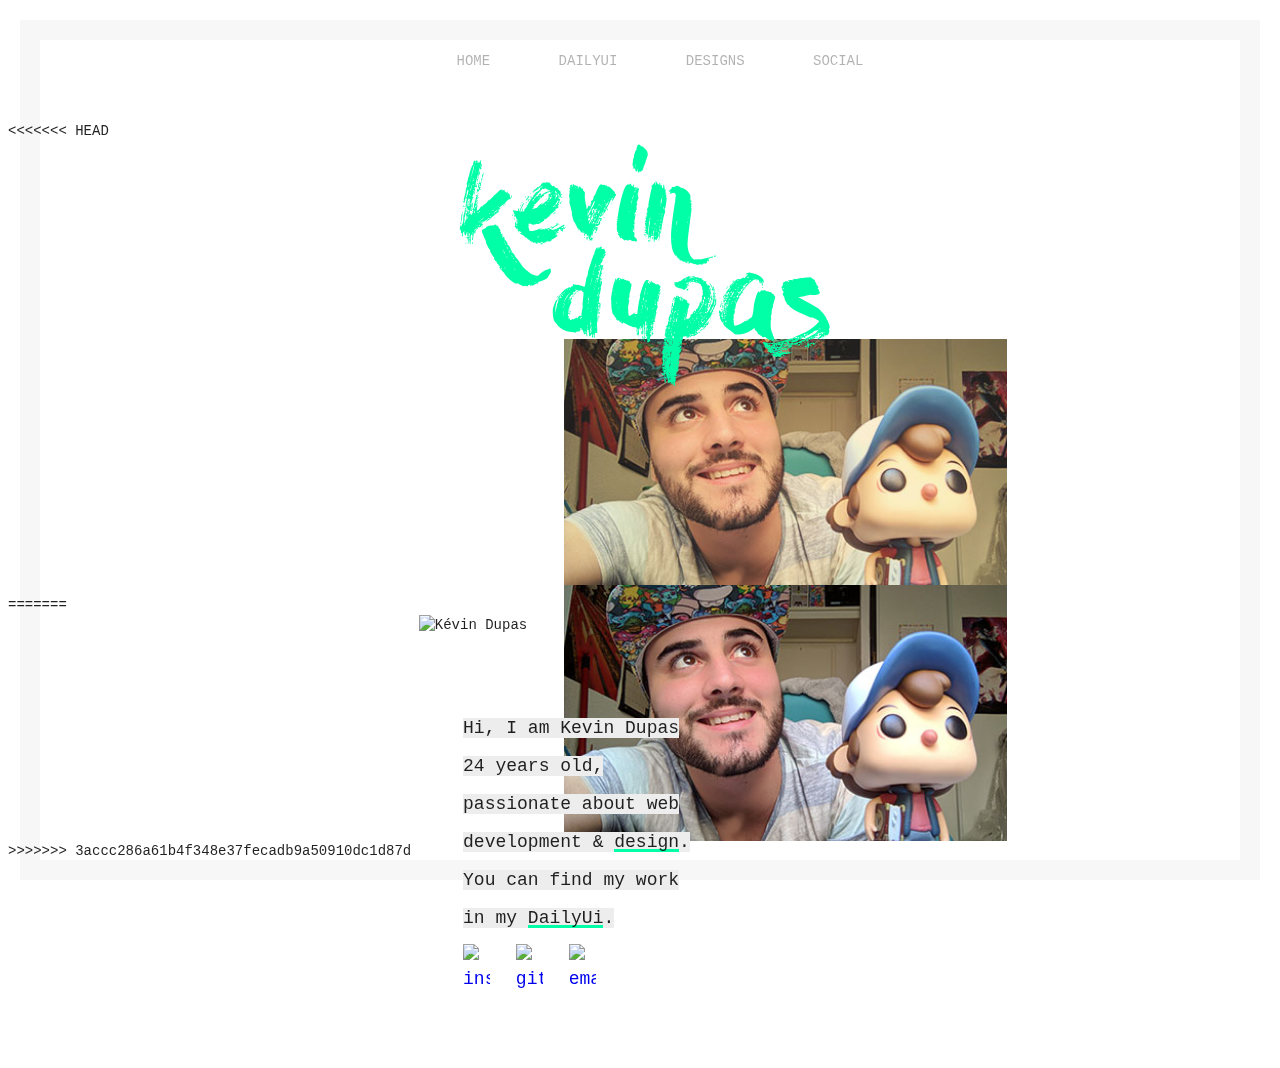
==== commit 68e5d61a: "Merge branch 'master' of https://github.com/Elw0od/kevindupas.comV2" ====
--- a/index.html
+++ b/index.html
@@ -29,6 +29,7 @@
      </div>
     <div class="container">
         <div class="row">
+<<<<<<< HEAD
             <?xml version="1.0" encoding="iso-8859-1"?>
             <!-- Generator: Adobe Illustrator 22.1.0, SVG Export Plug-In . SVG Version: 6.00 Build 0)  -->
             <svg version="1.1" class="svg__title" id="Calque_1" xmlns="http://www.w3.org/2000/svg" xmlns:xlink="http://www.w3.org/1999/xlink" x="0px" y="0px"
@@ -1146,6 +1147,10 @@
             </svg>
             
             <img src="img/kevinv2.jpg" alt="kevindupas" class="image__title">
+=======
+            <img src="svg/kevindupas.svg" alt="Kévin Dupas" class="svg__title">
+            <img src="img/kevin.jpg" alt="kevindupas" class="image__title">
+>>>>>>> 3accc286a61b4f348e37fecadb9a50910dc1d87d
         </div>
         <div class="about__me">
             <span>Hi, I am Kevin Dupas <br> 24 years old, passionate about web development &amp; <a class="special-link" href="designs.html">design</a>. You can find my work in my <a class="special-link" href="dayliui.html">DailyUi</a>.</span>
--- a/css/style.css
+++ b/css/style.css
@@ -31,7 +31,139 @@
     z-index: -1;
 }
 
-@media (min-width: 800px) {
+.svg__title {
+    width: 35%;
+    height: auto;
+    display: block;
+    margin-top: 0%;
+    margin-left: auto;
+    margin-right: auto;
+    position: relative;
+    z-index: 2;
+}
+.svg__title:hover {
+    -webkit-animation: ctabounce1 400ms ease-in-out forwards;
+    animation: ctabounce1 400ms ease-in-out forwards;
+}
+.image__title {
+    width: 35%;
+    height: auto;
+    display: block;
+    margin-top: -4%;
+    margin-left: 44%;
+    position: relative;
+    margin-right: auto;
+    z-index: 1;
+}
+
+.image__daily {
+    width: 25%;
+    height: auto;
+    display: block;
+    margin-top: -4%;
+    margin-left: 44%;
+    position: relative;
+    margin-right: auto;
+    z-index: 1;
+}
+
+
+.social__link {
+    width: 27px;
+    height: auto;
+    display: inline-block;
+    margin: 7px 15px 0 0;
+    text-decoration: none;
+    margin-bottom: 60px;
+}
+  
+  .nav-toggle {
+    display: none;
+  }
+  
+
+.about__me {
+    font-size: 18px;
+    line-height: 38px;
+    margin-top: -16px;
+    max-width: 234px;
+    margin-bottom: 10px;
+}
+
+.about__me span {
+    background: #EDEDED;
+    display: inline;
+}
+a.special-link {
+    display: inline;
+    text-decoration: none;
+    color: rgba(0, 0, 0, 0.87);
+    -webkit-box-shadow: 0px -3px 0px 0px #00FFA7 inset;
+    box-shadow: 0px -3px 0px 0px #00FFA7 inset;
+    -webkit-transition: -webkit-box-shadow 150ms ease-in-out;
+    transition: -webkit-box-shadow 150ms ease-in-out;
+    transition: box-shadow 150ms ease-in-out;
+    transition: box-shadow 150ms ease-in-out, -webkit-box-shadow 150ms ease-in-out;
+}
+a.special-link:hover, a.special-link:hover {
+    -webkit-box-shadow: 0px -16px 0px 0px #00FFA7 inset;
+    box-shadow: 0px -16px 0px 0px #00FFA7 inset;
+}
+
+.container__project {
+    max-width: 60%;
+    padding: 0 20px;
+    margin: -5% auto;
+    margin-bottom: 0;
+}
+
+.project__wrap {
+	display: grid;
+	grid-template-columns: repeat(3, 1fr);
+	grid-column-gap: 40px;
+}
+
+.project__row {
+	margin-bottom: 60px;
+}
+
+.project__row a {
+	text-decoration: none;
+	cursor: pointer;
+}
+
+.project__image {
+	width: 100%;
+    height: auto;
+    -webkit-box-shadow: 10px 10px 48px -10px rgba(0,0,0,0.75);
+    -moz-box-shadow: 10px 10px 48px -10px rgba(0,0,0,0.75);
+    box-shadow: 10px 10px 48px -10px rgba(0,0,0,0.75);
+}
+
+.project__name {
+	padding: 0;
+	color: #e74c3c;
+	margin: 10px 0 5px;
+	text-decoration: none;
+}
+
+.project__date {
+	padding: 0;
+	color: #e74c3c;
+	margin: 10px 0 5px;
+}
+
+.project__row:hover {
+    -webkit-animation: ctabounce1 400ms ease-in-out forwards;
+    animation: ctabounce1 400ms ease-in-out forwards;
+}
+
+
+/* Query Selector */
+
+/* Desktop */
+
+@media (min-width: 1025px) and (max-width: 1600px) {
     .border__decoration {
         top: 20px;
         left: 20px;
@@ -94,57 +226,159 @@
     box-shadow: 0px -20px 0px 0px #d4145a inset;
 }
 
-}
-.svg__title {
-    width: 35%;
-    height: auto;
+.about__me {
+    margin-top: -152px;
+    margin-left: 36%;
     display: block;
-    margin-top: 0%;
-    margin-left: auto;
     margin-right: auto;
     position: relative;
     z-index: 2;
 }
-.svg__title:hover {
-    -webkit-animation: ctabounce1 400ms ease-in-out forwards;
-    animation: ctabounce1 400ms ease-in-out forwards;
-}
-.image__title {
-    width: 35%;
-    height: auto;
-    display: block;
-    margin-top: -4%;
-    margin-left: 44%;
-    position: relative;
-    margin-right: auto;
-    z-index: 1;
-}
-
-.image__daily {
-    width: 25%;
-    height: auto;
-    display: block;
-    margin-top: -4%;
-    margin-left: 44%;
-    position: relative;
-    margin-right: auto;
-    z-index: 1;
-}
-
-
-.social__link {
-    width: 27px;
-    height: auto;
-    display: inline-block;
-    margin: 7px 15px 0 0;
-    text-decoration: none;
-    margin-bottom: 60px;
-}
-  
-  .nav-toggle {
-    display: none;
-  }
-  
+
+}
+
+/*  */
+
+@media (min-width: 768px) and (max-width: 1024px) {
+
+    .nav-item {
+        display: block;
+      }
+
+    .nav-items {
+        text-align: center;
+        background-color: #F7F7F7;
+        position: absolute;
+        z-index: 3;
+        width: 55%;
+        padding: 0;
+        margin: 30px;
+        line-height: 100px;
+        top: 10px;
+        transition: all .75s;
+        -webkit-box-shadow: 0px 0px 49px -4px rgba(0,0,0,0.75);
+        -moz-box-shadow: 0px 0px 49px -4px rgba(0,0,0,0.75);
+        box-shadow: 0px 0px 49px -4px rgba(0,0,0,0.75);
+    }
+
+    .special__link {
+        display: inline;
+        font-size: 38px;
+        text-decoration: none;
+        color: rgba(0, 0, 0, 0.87);
+        -webkit-box-shadow: 0px -3px 0px 0px #00FFA7 inset;
+        box-shadow: 0px -3px 0px 0px #00FFA7 inset;
+        -webkit-transition: -webkit-box-shadow 150ms ease-in-out;
+        transition: -webkit-box-shadow 150ms ease-in-out;
+        transition: box-shadow 150ms ease-in-out;
+        transition: box-shadow 150ms ease-in-out, -webkit-box-shadow 150ms ease-in-out;
+        margin: 0 30px;
+        text-decoration: none;
+        text-transform: uppercase;
+    }
+      
+      .nav-toggle {
+        display: block;
+      }
+      
+      .mobile-nav-hidden {
+        display: none;
+      }
+
+      .burger {
+        height: 0px;
+        width: 34px;
+        padding: 0px 0px;
+        background-color: #fff;
+        display: inline-block;
+        margin: 20px;
+        border-radius: 5px;
+        position: relative;
+        z-index: 4;
+      }
+      .burger span {
+        display: block;
+        width: 100%;
+        background: #000;
+        height: 2px;
+        margin-top: 5px;
+        /* border-radius: 0px; */
+        transition: all .25s;
+      }
+
+      .burger-2.clicked {
+          background-color: #00FFA7;
+      }
+
+      .burger-2.clicked span:first-child {
+        transform: rotate(45deg) translate(10px, 10px);
+        margin-top: -1px;
+        background-color: #00FFA7;
+      }
+      .burger-2.clicked span:nth-child(2) {
+        width: 0%;
+        opacity: 0;
+      }
+      .burger-2.clicked span:last-child {
+        transform: rotate(-45deg) translate(0px, 0px);
+        background-color: #00FFA7;
+      }
+
+    .svg__title {
+<<<<<<< HEAD
+        width: 100%;
+        height: auto;
+        display: block;
+        margin-top: -10%;
+        margin-left: 0px;
+=======
+        width: 95%;
+        height: auto;
+        display: block;
+        margin-top: -5%;
+        margin-left: -41px;
+>>>>>>> 3accc286a61b4f348e37fecadb9a50910dc1d87d
+        margin-right: auto;
+        position: relative;
+        z-index: 2;
+    }
+    
+    .image__title {
+        width: 83%;
+        height: auto;
+        display: block;
+        margin-top: -13%;
+        margin-left: 7%;
+        position: relative;
+        margin-right: auto;
+        z-index: 1;
+    }
+
+    .container__project {
+        max-width: 100%;
+		margin: -10vh auto;
+		margin-bottom: 0;
+	}
+	.project__wrap {
+		grid-template-columns: repeat(1, 1fr);
+	}
+    
+    .about__me {
+        font-size: 21px;
+        line-height: 45px;
+        max-width: 280px;
+        margin-bottom: 10px;
+        margin-top: -5%;
+        margin-left: 15%;
+        display: block;
+        margin-right: auto;
+        position: relative;
+        z-index: 2;
+    }
+}
+
+
+/* Mobile */
 
 @media (min-width: 320px) and (max-width: 480px) {
 
@@ -161,7 +395,7 @@
         padding: 0;
         margin: 30px;
         line-height: 55px;
-        top: 12px;
+        top: 10px;
         transition: all .75s;
         -webkit-box-shadow: 0px 0px 49px -4px rgba(0,0,0,0.75);
         -moz-box-shadow: 0px 0px 49px -4px rgba(0,0,0,0.75);
@@ -232,11 +466,11 @@
       }
 
     .svg__title {
-        width: 100%;
+        width: 113%;
         height: auto;
         display: block;
         margin-top: -10%;
-        margin-left: 0px;
+        margin-left: -35px;
         margin-right: auto;
         position: relative;
         z-index: 2;
@@ -252,6 +486,15 @@
         margin-right: auto;
         z-index: 1;
     }
+
+    .container__project {
+        max-width: 100%;
+		margin: -10vh auto;
+		margin-bottom: 0;
+	}
+	.project__wrap {
+		grid-template-columns: repeat(1, 1fr);
+	}
     
     .about__me {
         font-size: 21px;
@@ -268,102 +511,7 @@
     
 }
 
-.about__me {
-    font-size: 18px;
-    line-height: 38px;
-    margin-top: -16px;
-    max-width: 234px;
-    margin-bottom: 10px;
-}
-@media (min-width: 800px) {
-    .about__me {
-        margin-top: -152px;
-        margin-left: 36%;
-        display: block;
-        margin-right: auto;
-        position: relative;
-        z-index: 2;
-   }
-}
-.about__me span {
-    background: #EDEDED;
-    display: inline;
-}
-a.special-link {
-    display: inline;
-    text-decoration: none;
-    color: rgba(0, 0, 0, 0.87);
-    -webkit-box-shadow: 0px -3px 0px 0px #00FFA7 inset;
-    box-shadow: 0px -3px 0px 0px #00FFA7 inset;
-    -webkit-transition: -webkit-box-shadow 150ms ease-in-out;
-    transition: -webkit-box-shadow 150ms ease-in-out;
-    transition: box-shadow 150ms ease-in-out;
-    transition: box-shadow 150ms ease-in-out, -webkit-box-shadow 150ms ease-in-out;
-}
-a.special-link:hover, a.special-link:hover {
-    -webkit-box-shadow: 0px -16px 0px 0px #00FFA7 inset;
-    box-shadow: 0px -16px 0px 0px #00FFA7 inset;
-}
-
-.container__project {
-    max-width: 60%;
-    padding: 0 20px;
-    margin: -5% auto;
-    margin-bottom: 0;
-}
-
-.project__wrap {
-	display: grid;
-	grid-template-columns: repeat(3, 1fr);
-	grid-column-gap: 40px;
-}
-
-.project__row {
-	margin-bottom: 60px;
-}
-
-.project__row a {
-	text-decoration: none;
-	cursor: pointer;
-}
-
-.project__image {
-	width: 100%;
-    height: auto;
-    -webkit-box-shadow: 10px 10px 48px -10px rgba(0,0,0,0.75);
-    -moz-box-shadow: 10px 10px 48px -10px rgba(0,0,0,0.75);
-    box-shadow: 10px 10px 48px -10px rgba(0,0,0,0.75);
-}
-
-.project__name {
-	padding: 0;
-	color: #e74c3c;
-	margin: 10px 0 5px;
-	text-decoration: none;
-}
-
-.project__date {
-	padding: 0;
-	color: #e74c3c;
-	margin: 10px 0 5px;
-}
-
-.project__row:hover {
-    -webkit-animation: ctabounce1 400ms ease-in-out forwards;
-    animation: ctabounce1 400ms ease-in-out forwards;
-}
-
-@media (min-width: 320px) and (max-width: 480px) {
-	.container__project {
-        max-width: 100%;
-		margin: -10vh auto;
-		margin-bottom: 0;
-	}
-	.project__wrap {
-		grid-template-columns: repeat(1, 1fr);
-	}
-}
-
+/* Keyframe */
 
 .container__insta {
     clear: both;
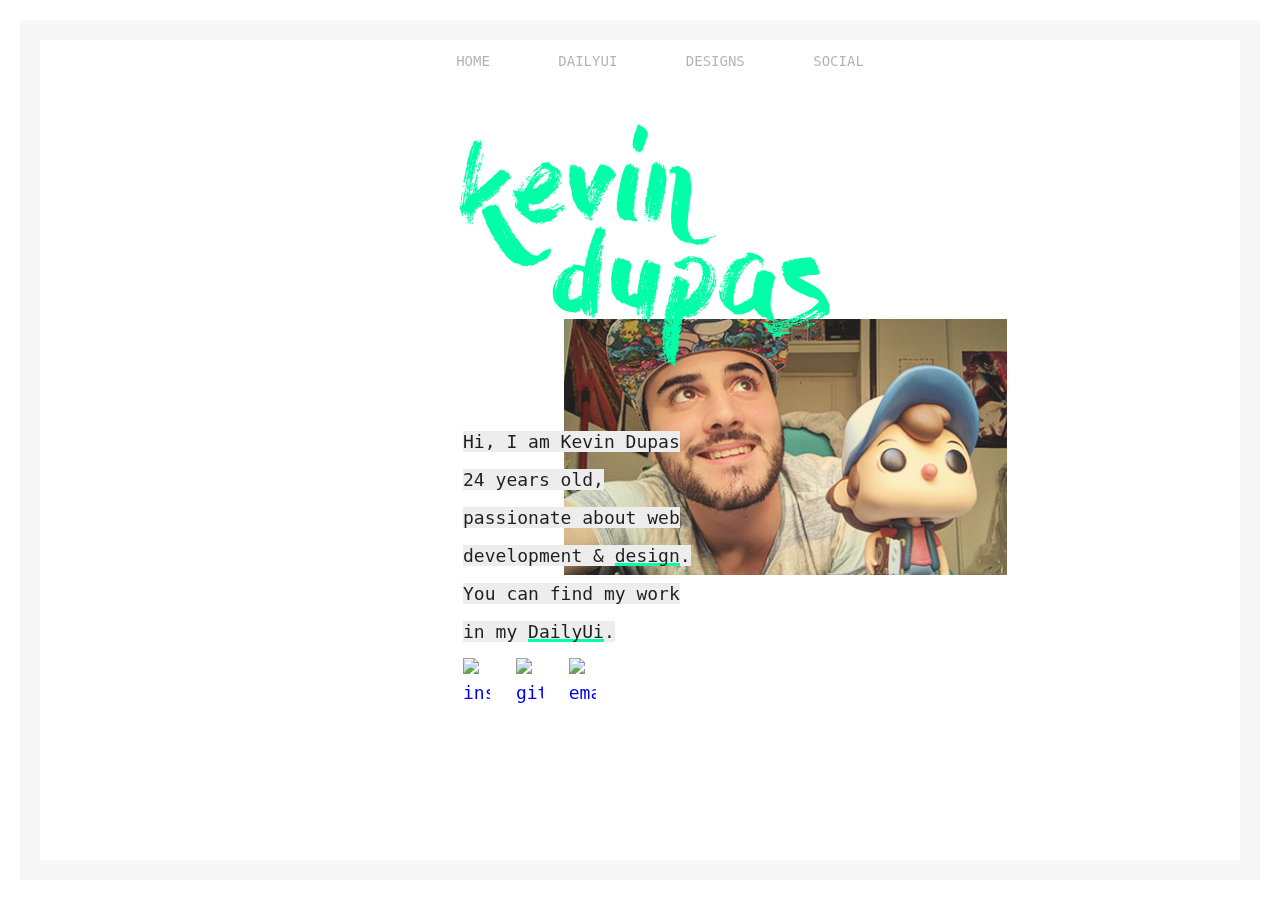
==== commit 5eae2614: "Update" ====
--- a/index.html
+++ b/index.html
@@ -29,7 +29,6 @@
      </div>
     <div class="container">
         <div class="row">
-<<<<<<< HEAD
             <?xml version="1.0" encoding="iso-8859-1"?>
             <!-- Generator: Adobe Illustrator 22.1.0, SVG Export Plug-In . SVG Version: 6.00 Build 0)  -->
             <svg version="1.1" class="svg__title" id="Calque_1" xmlns="http://www.w3.org/2000/svg" xmlns:xlink="http://www.w3.org/1999/xlink" x="0px" y="0px"
@@ -1147,10 +1146,6 @@
             </svg>
             
             <img src="img/kevinv2.jpg" alt="kevindupas" class="image__title">
-=======
-            <img src="svg/kevindupas.svg" alt="Kévin Dupas" class="svg__title">
-            <img src="img/kevin.jpg" alt="kevindupas" class="image__title">
->>>>>>> 3accc286a61b4f348e37fecadb9a50910dc1d87d
         </div>
         <div class="about__me">
             <span>Hi, I am Kevin Dupas <br> 24 years old, passionate about web development &amp; <a class="special-link" href="designs.html">design</a>. You can find my work in my <a class="special-link" href="dayliui.html">DailyUi</a>.</span>
--- a/css/style.css
+++ b/css/style.css
@@ -31,139 +31,7 @@
     z-index: -1;
 }
 
-.svg__title {
-    width: 35%;
-    height: auto;
-    display: block;
-    margin-top: 0%;
-    margin-left: auto;
-    margin-right: auto;
-    position: relative;
-    z-index: 2;
-}
-.svg__title:hover {
-    -webkit-animation: ctabounce1 400ms ease-in-out forwards;
-    animation: ctabounce1 400ms ease-in-out forwards;
-}
-.image__title {
-    width: 35%;
-    height: auto;
-    display: block;
-    margin-top: -4%;
-    margin-left: 44%;
-    position: relative;
-    margin-right: auto;
-    z-index: 1;
-}
-
-.image__daily {
-    width: 25%;
-    height: auto;
-    display: block;
-    margin-top: -4%;
-    margin-left: 44%;
-    position: relative;
-    margin-right: auto;
-    z-index: 1;
-}
-
-
-.social__link {
-    width: 27px;
-    height: auto;
-    display: inline-block;
-    margin: 7px 15px 0 0;
-    text-decoration: none;
-    margin-bottom: 60px;
-}
-  
-  .nav-toggle {
-    display: none;
-  }
-  
-
-.about__me {
-    font-size: 18px;
-    line-height: 38px;
-    margin-top: -16px;
-    max-width: 234px;
-    margin-bottom: 10px;
-}
-
-.about__me span {
-    background: #EDEDED;
-    display: inline;
-}
-a.special-link {
-    display: inline;
-    text-decoration: none;
-    color: rgba(0, 0, 0, 0.87);
-    -webkit-box-shadow: 0px -3px 0px 0px #00FFA7 inset;
-    box-shadow: 0px -3px 0px 0px #00FFA7 inset;
-    -webkit-transition: -webkit-box-shadow 150ms ease-in-out;
-    transition: -webkit-box-shadow 150ms ease-in-out;
-    transition: box-shadow 150ms ease-in-out;
-    transition: box-shadow 150ms ease-in-out, -webkit-box-shadow 150ms ease-in-out;
-}
-a.special-link:hover, a.special-link:hover {
-    -webkit-box-shadow: 0px -16px 0px 0px #00FFA7 inset;
-    box-shadow: 0px -16px 0px 0px #00FFA7 inset;
-}
-
-.container__project {
-    max-width: 60%;
-    padding: 0 20px;
-    margin: -5% auto;
-    margin-bottom: 0;
-}
-
-.project__wrap {
-	display: grid;
-	grid-template-columns: repeat(3, 1fr);
-	grid-column-gap: 40px;
-}
-
-.project__row {
-	margin-bottom: 60px;
-}
-
-.project__row a {
-	text-decoration: none;
-	cursor: pointer;
-}
-
-.project__image {
-	width: 100%;
-    height: auto;
-    -webkit-box-shadow: 10px 10px 48px -10px rgba(0,0,0,0.75);
-    -moz-box-shadow: 10px 10px 48px -10px rgba(0,0,0,0.75);
-    box-shadow: 10px 10px 48px -10px rgba(0,0,0,0.75);
-}
-
-.project__name {
-	padding: 0;
-	color: #e74c3c;
-	margin: 10px 0 5px;
-	text-decoration: none;
-}
-
-.project__date {
-	padding: 0;
-	color: #e74c3c;
-	margin: 10px 0 5px;
-}
-
-.project__row:hover {
-    -webkit-animation: ctabounce1 400ms ease-in-out forwards;
-    animation: ctabounce1 400ms ease-in-out forwards;
-}
-
-
-/* Query Selector */
-
-/* Desktop */
-
-@media (min-width: 1025px) and (max-width: 1600px) {
+@media (min-width: 800px) {
     .border__decoration {
         top: 20px;
         left: 20px;
@@ -226,159 +94,57 @@
     box-shadow: 0px -20px 0px 0px #d4145a inset;
 }
 
-.about__me {
-    margin-top: -152px;
-    margin-left: 36%;
+}
+.svg__title {
+    width: 35%;
+    height: auto;
     display: block;
+    margin-top: 0%;
+    margin-left: auto;
     margin-right: auto;
     position: relative;
     z-index: 2;
 }
-
-}
-
-/*  */
-
-@media (min-width: 768px) and (max-width: 1024px) {
-
-    .nav-item {
-        display: block;
-      }
-
-    .nav-items {
-        text-align: center;
-        background-color: #F7F7F7;
-        position: absolute;
-        z-index: 3;
-        width: 55%;
-        padding: 0;
-        margin: 30px;
-        line-height: 100px;
-        top: 10px;
-        transition: all .75s;
-        -webkit-box-shadow: 0px 0px 49px -4px rgba(0,0,0,0.75);
-        -moz-box-shadow: 0px 0px 49px -4px rgba(0,0,0,0.75);
-        box-shadow: 0px 0px 49px -4px rgba(0,0,0,0.75);
-    }
-
-    .special__link {
-        display: inline;
-        font-size: 38px;
-        text-decoration: none;
-        color: rgba(0, 0, 0, 0.87);
-        -webkit-box-shadow: 0px -3px 0px 0px #00FFA7 inset;
-        box-shadow: 0px -3px 0px 0px #00FFA7 inset;
-        -webkit-transition: -webkit-box-shadow 150ms ease-in-out;
-        transition: -webkit-box-shadow 150ms ease-in-out;
-        transition: box-shadow 150ms ease-in-out;
-        transition: box-shadow 150ms ease-in-out, -webkit-box-shadow 150ms ease-in-out;
-        margin: 0 30px;
-        text-decoration: none;
-        text-transform: uppercase;
-    }
-      
-      .nav-toggle {
-        display: block;
-      }
-      
-      .mobile-nav-hidden {
-        display: none;
-      }
-
-      .burger {
-        height: 0px;
-        width: 34px;
-        padding: 0px 0px;
-        background-color: #fff;
-        display: inline-block;
-        margin: 20px;
-        border-radius: 5px;
-        position: relative;
-        z-index: 4;
-      }
-      .burger span {
-        display: block;
-        width: 100%;
-        background: #000;
-        height: 2px;
-        margin-top: 5px;
-        /* border-radius: 0px; */
-        transition: all .25s;
-      }
-
-      .burger-2.clicked {
-          background-color: #00FFA7;
-      }
-
-      .burger-2.clicked span:first-child {
-        transform: rotate(45deg) translate(10px, 10px);
-        margin-top: -1px;
-        background-color: #00FFA7;
-      }
-      .burger-2.clicked span:nth-child(2) {
-        width: 0%;
-        opacity: 0;
-      }
-      .burger-2.clicked span:last-child {
-        transform: rotate(-45deg) translate(0px, 0px);
-        background-color: #00FFA7;
-      }
-
-    .svg__title {
-<<<<<<< HEAD
-        width: 100%;
-        height: auto;
-        display: block;
-        margin-top: -10%;
-        margin-left: 0px;
-=======
-        width: 95%;
-        height: auto;
-        display: block;
-        margin-top: -5%;
-        margin-left: -41px;
->>>>>>> 3accc286a61b4f348e37fecadb9a50910dc1d87d
-        margin-right: auto;
-        position: relative;
-        z-index: 2;
-    }
-    
-    .image__title {
-        width: 83%;
-        height: auto;
-        display: block;
-        margin-top: -13%;
-        margin-left: 7%;
-        position: relative;
-        margin-right: auto;
-        z-index: 1;
-    }
-
-    .container__project {
-        max-width: 100%;
-		margin: -10vh auto;
-		margin-bottom: 0;
-	}
-	.project__wrap {
-		grid-template-columns: repeat(1, 1fr);
-	}
-    
-    .about__me {
-        font-size: 21px;
-        line-height: 45px;
-        max-width: 280px;
-        margin-bottom: 10px;
-        margin-top: -5%;
-        margin-left: 15%;
-        display: block;
-        margin-right: auto;
-        position: relative;
-        z-index: 2;
-    }
-}
-
-
-/* Mobile */
+.svg__title:hover {
+    -webkit-animation: ctabounce1 400ms ease-in-out forwards;
+    animation: ctabounce1 400ms ease-in-out forwards;
+}
+.image__title {
+    width: 35%;
+    height: auto;
+    display: block;
+    margin-top: -4%;
+    margin-left: 44%;
+    position: relative;
+    margin-right: auto;
+    z-index: 1;
+}
+
+.image__daily {
+    width: 25%;
+    height: auto;
+    display: block;
+    margin-top: -4%;
+    margin-left: 44%;
+    position: relative;
+    margin-right: auto;
+    z-index: 1;
+}
+
+
+.social__link {
+    width: 27px;
+    height: auto;
+    display: inline-block;
+    margin: 7px 15px 0 0;
+    text-decoration: none;
+    margin-bottom: 60px;
+}
+  
+  .nav-toggle {
+    display: none;
+  }
+  
 
 @media (min-width: 320px) and (max-width: 480px) {
 
@@ -395,7 +161,7 @@
         padding: 0;
         margin: 30px;
         line-height: 55px;
-        top: 10px;
+        top: 12px;
         transition: all .75s;
         -webkit-box-shadow: 0px 0px 49px -4px rgba(0,0,0,0.75);
         -moz-box-shadow: 0px 0px 49px -4px rgba(0,0,0,0.75);
@@ -466,11 +232,11 @@
       }
 
     .svg__title {
-        width: 113%;
+        width: 100%;
         height: auto;
         display: block;
         margin-top: -10%;
-        margin-left: -35px;
+        margin-left: 0px;
         margin-right: auto;
         position: relative;
         z-index: 2;
@@ -486,15 +252,6 @@
         margin-right: auto;
         z-index: 1;
     }
-
-    .container__project {
-        max-width: 100%;
-		margin: -10vh auto;
-		margin-bottom: 0;
-	}
-	.project__wrap {
-		grid-template-columns: repeat(1, 1fr);
-	}
     
     .about__me {
         font-size: 21px;
@@ -511,7 +268,102 @@
     
 }
 
-/* Keyframe */
+.about__me {
+    font-size: 18px;
+    line-height: 38px;
+    margin-top: -16px;
+    max-width: 234px;
+    margin-bottom: 10px;
+}
+@media (min-width: 800px) {
+    .about__me {
+        margin-top: -152px;
+        margin-left: 36%;
+        display: block;
+        margin-right: auto;
+        position: relative;
+        z-index: 2;
+   }
+}
+.about__me span {
+    background: #EDEDED;
+    display: inline;
+}
+a.special-link {
+    display: inline;
+    text-decoration: none;
+    color: rgba(0, 0, 0, 0.87);
+    -webkit-box-shadow: 0px -3px 0px 0px #00FFA7 inset;
+    box-shadow: 0px -3px 0px 0px #00FFA7 inset;
+    -webkit-transition: -webkit-box-shadow 150ms ease-in-out;
+    transition: -webkit-box-shadow 150ms ease-in-out;
+    transition: box-shadow 150ms ease-in-out;
+    transition: box-shadow 150ms ease-in-out, -webkit-box-shadow 150ms ease-in-out;
+}
+a.special-link:hover, a.special-link:hover {
+    -webkit-box-shadow: 0px -16px 0px 0px #00FFA7 inset;
+    box-shadow: 0px -16px 0px 0px #00FFA7 inset;
+}
+
+.container__project {
+    max-width: 60%;
+    padding: 0 20px;
+    margin: -5% auto;
+    margin-bottom: 0;
+}
+
+.project__wrap {
+	display: grid;
+	grid-template-columns: repeat(3, 1fr);
+	grid-column-gap: 40px;
+}
+
+.project__row {
+	margin-bottom: 60px;
+}
+
+.project__row a {
+	text-decoration: none;
+	cursor: pointer;
+}
+
+.project__image {
+	width: 100%;
+    height: auto;
+    -webkit-box-shadow: 10px 10px 48px -10px rgba(0,0,0,0.75);
+    -moz-box-shadow: 10px 10px 48px -10px rgba(0,0,0,0.75);
+    box-shadow: 10px 10px 48px -10px rgba(0,0,0,0.75);
+}
+
+.project__name {
+	padding: 0;
+	color: #e74c3c;
+	margin: 10px 0 5px;
+	text-decoration: none;
+}
+
+.project__date {
+	padding: 0;
+	color: #e74c3c;
+	margin: 10px 0 5px;
+}
+
+.project__row:hover {
+    -webkit-animation: ctabounce1 400ms ease-in-out forwards;
+    animation: ctabounce1 400ms ease-in-out forwards;
+}
+
+@media (min-width: 320px) and (max-width: 480px) {
+	.container__project {
+        max-width: 100%;
+		margin: -10vh auto;
+		margin-bottom: 0;
+	}
+	.project__wrap {
+		grid-template-columns: repeat(1, 1fr);
+	}
+}
+
 
 .container__insta {
     clear: both;
